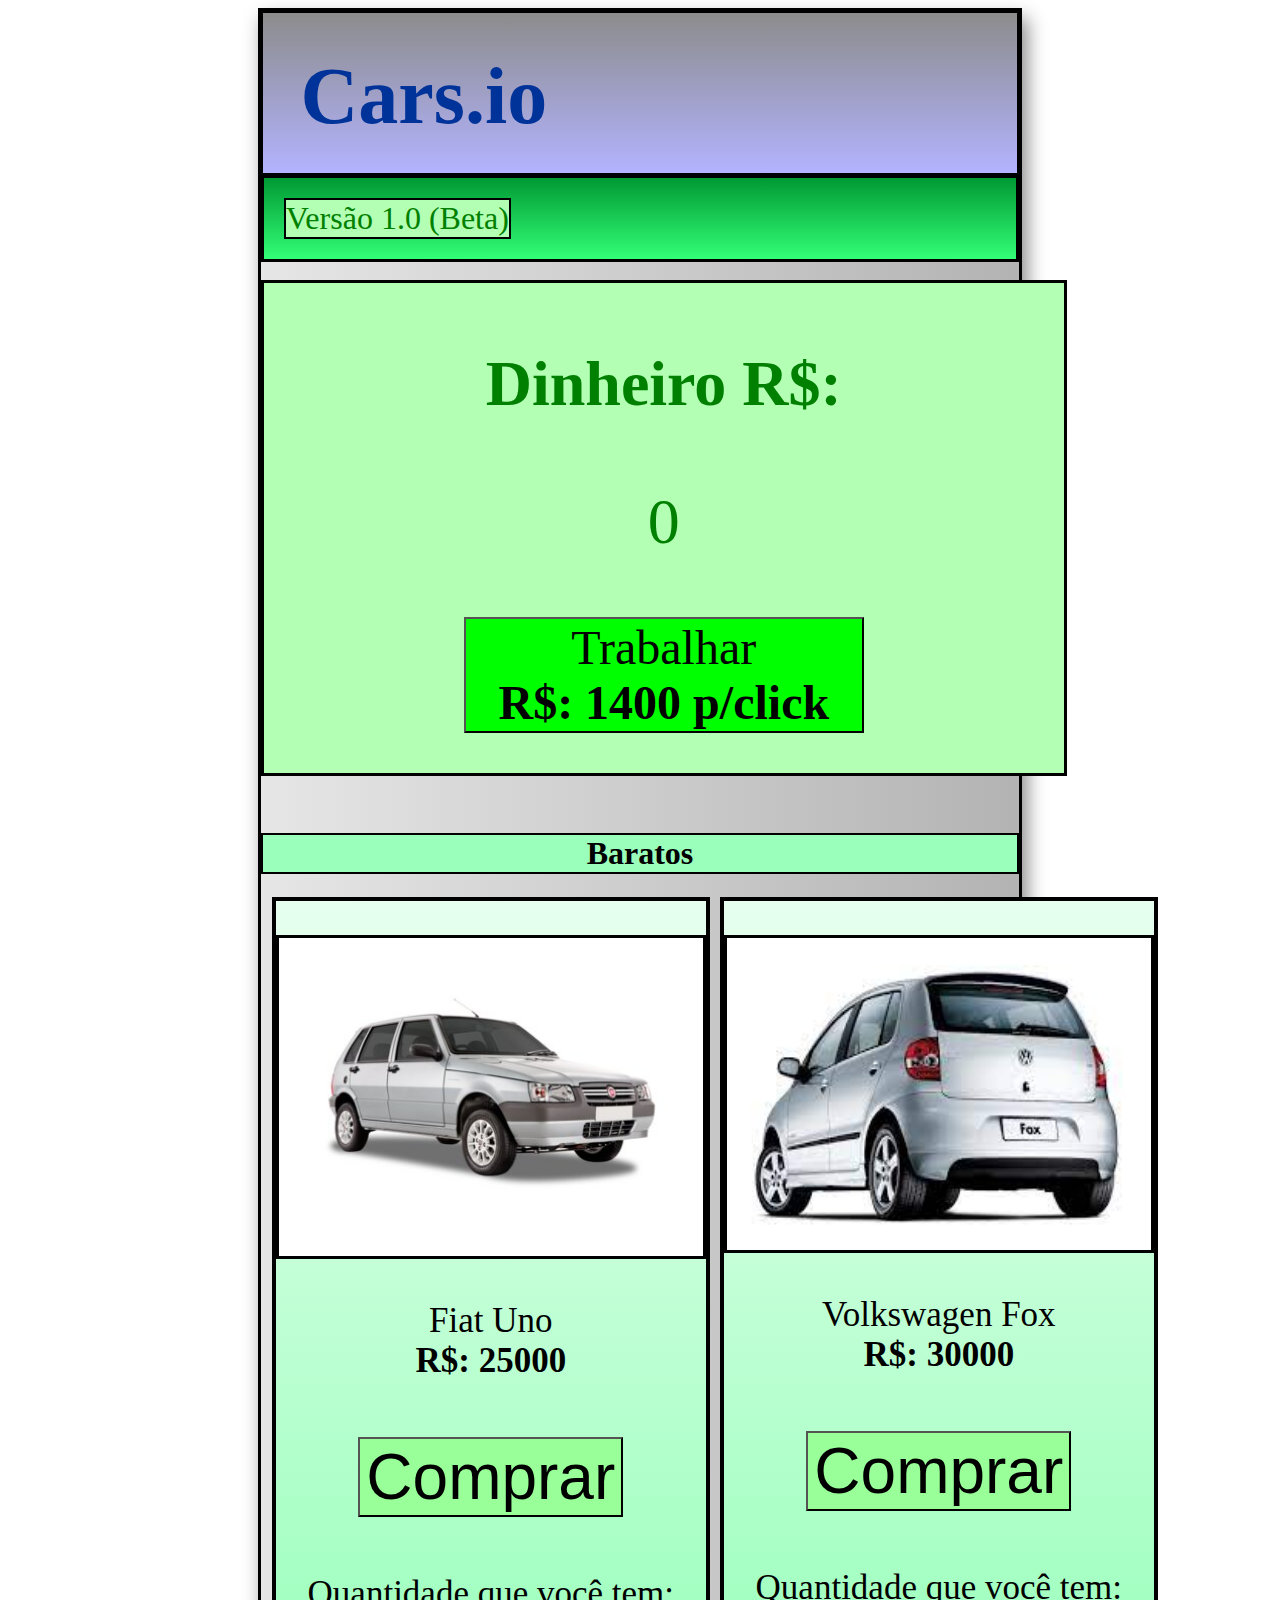
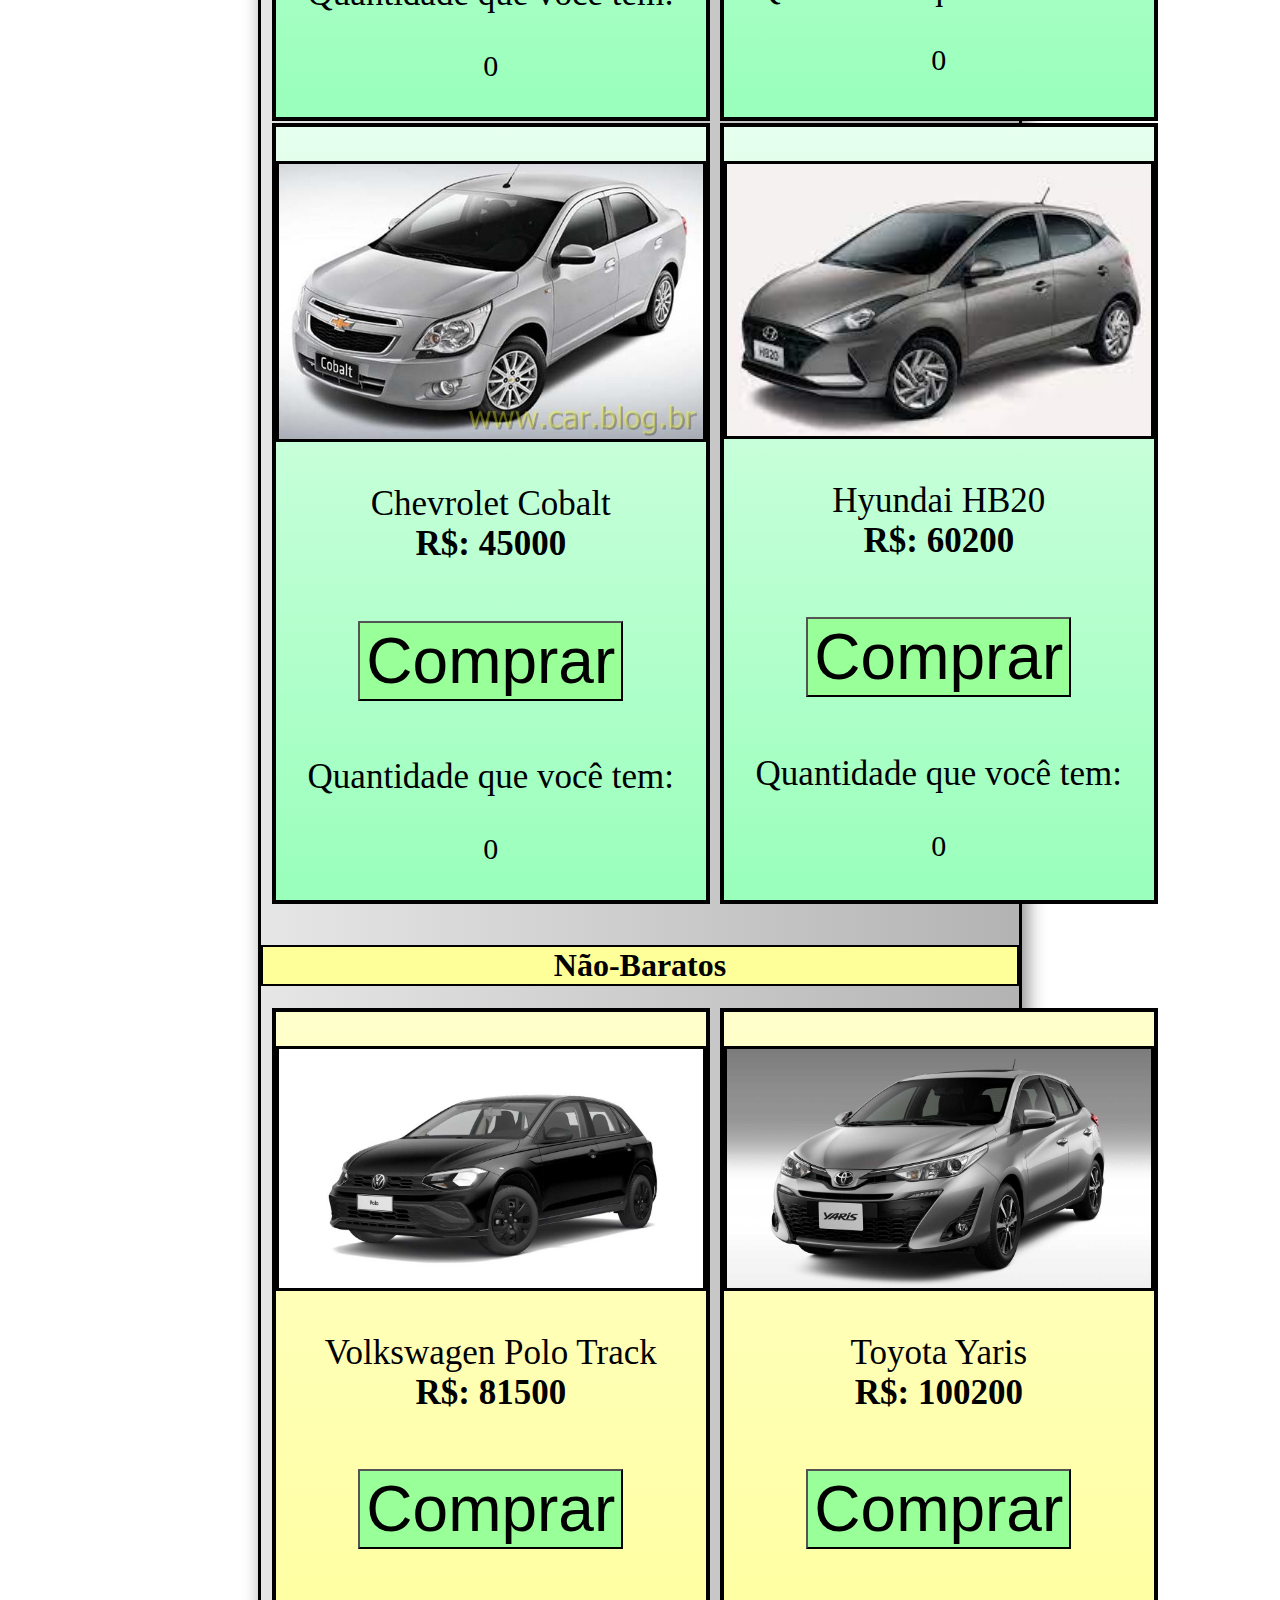
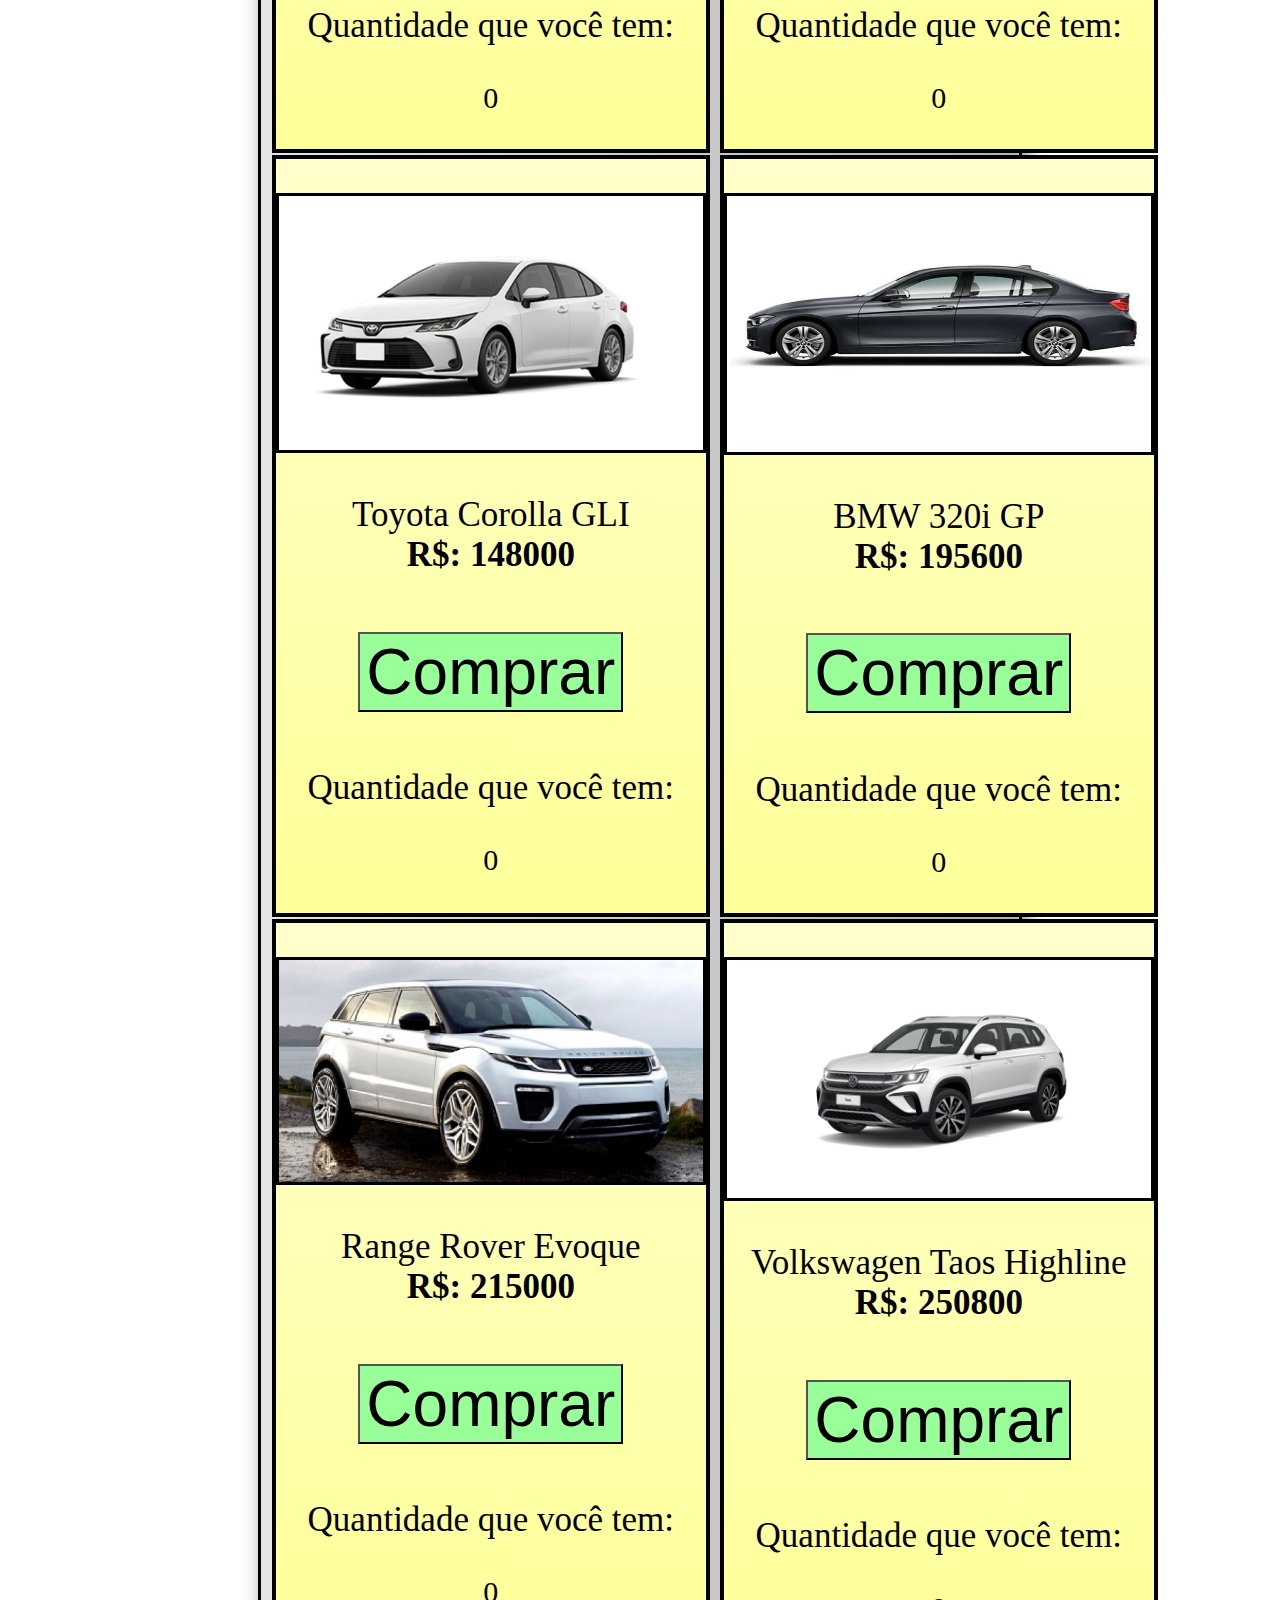
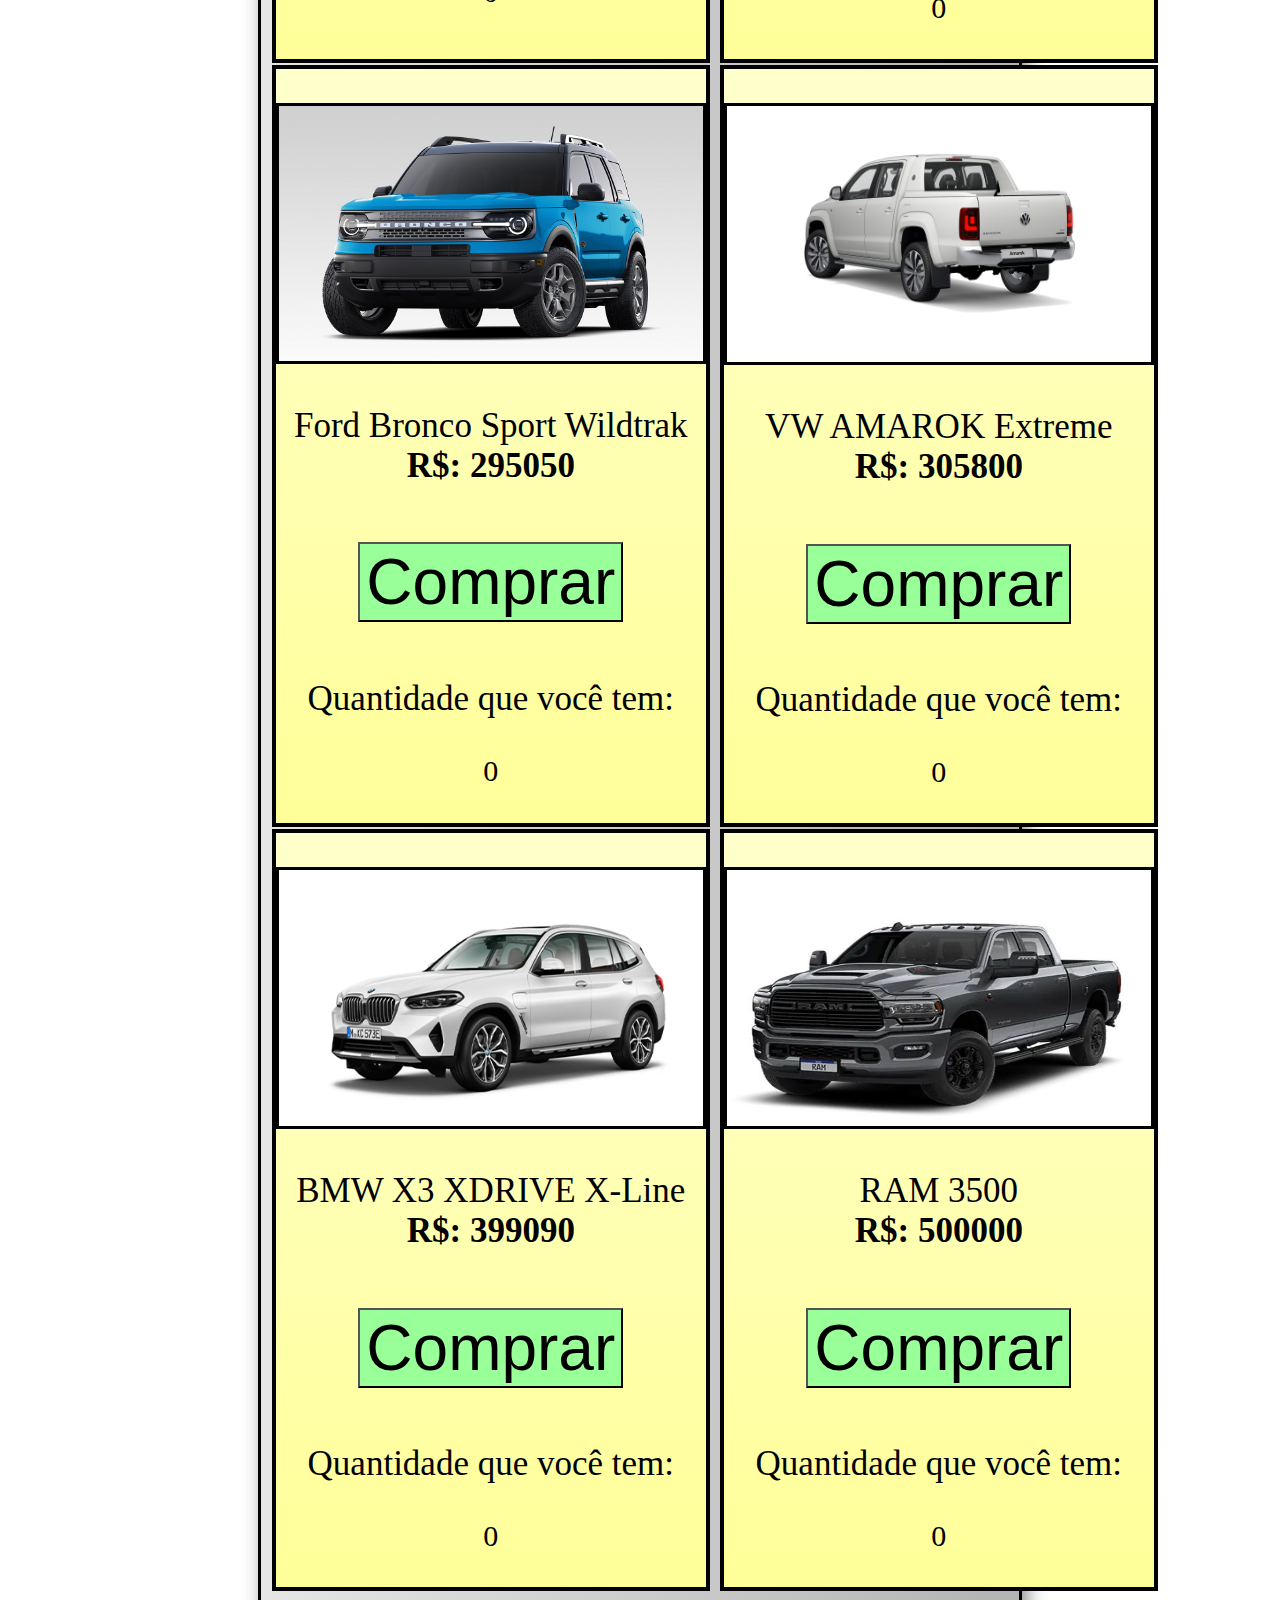
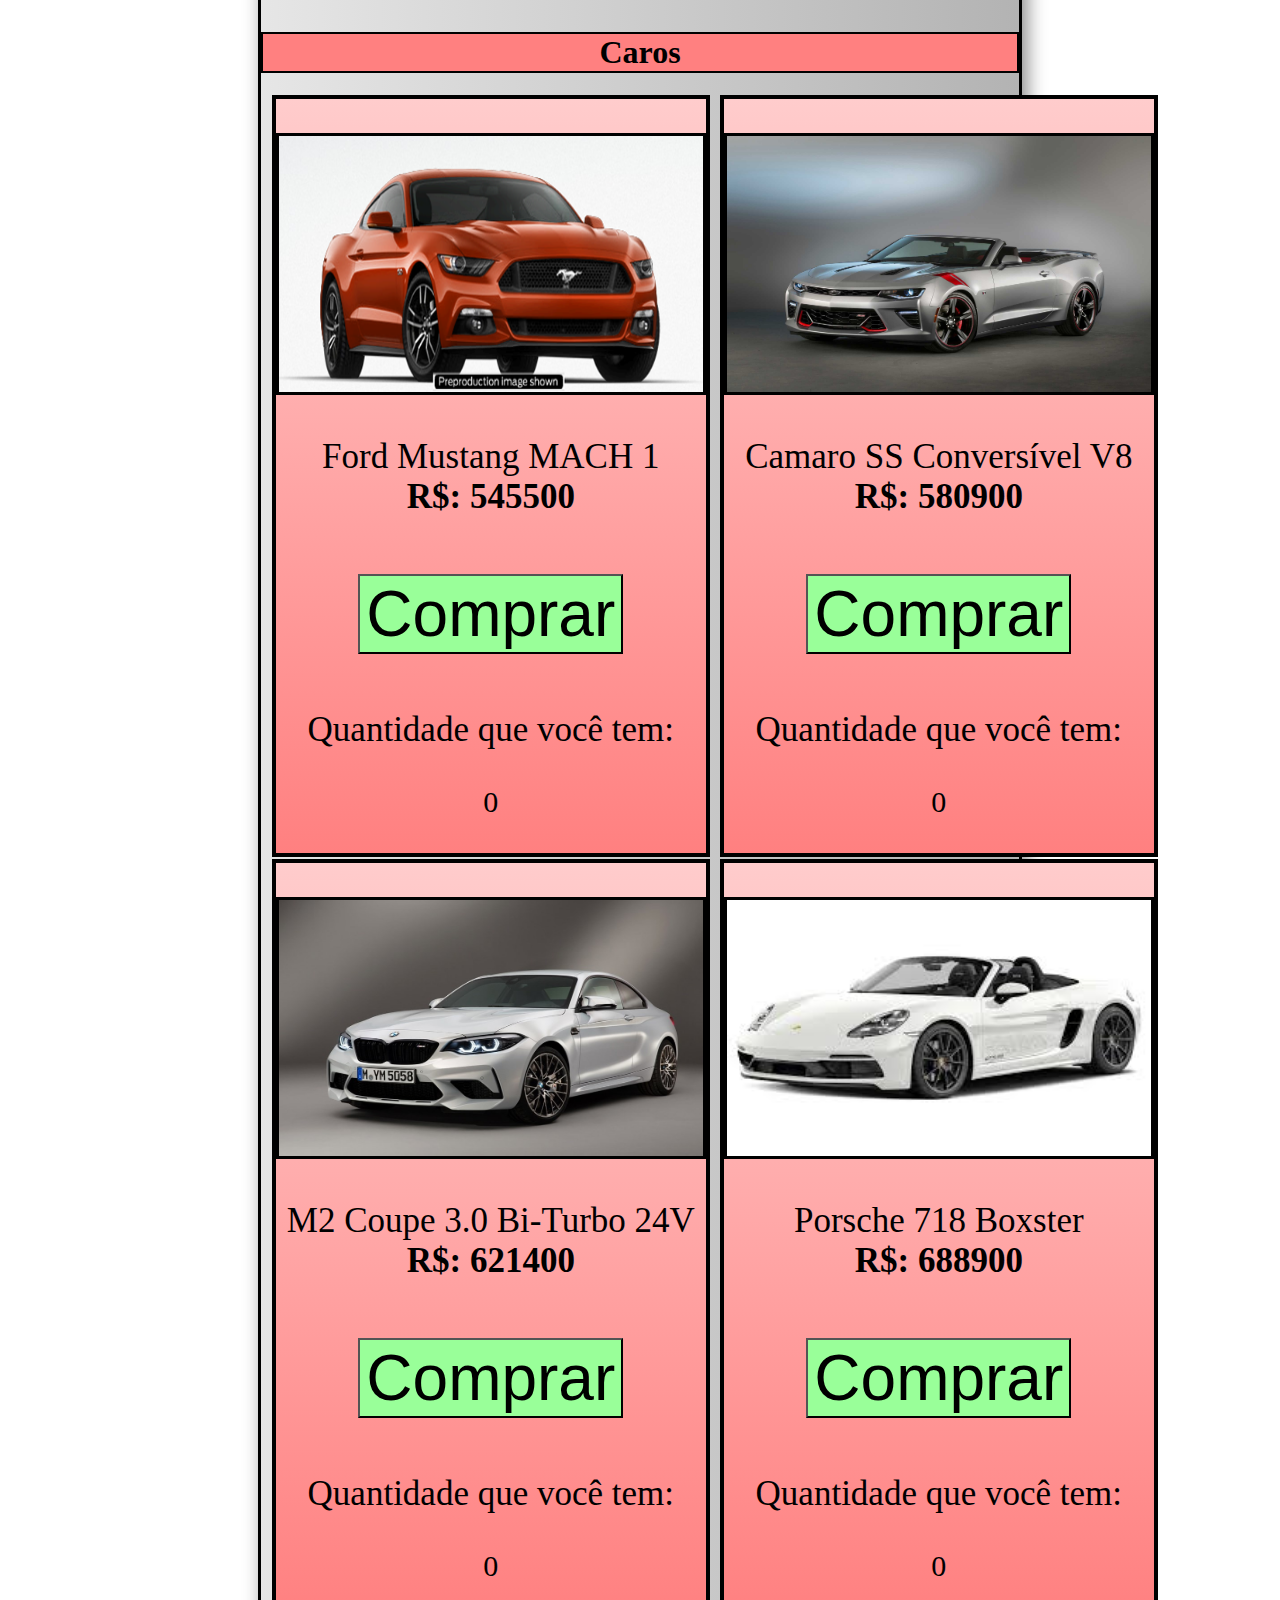
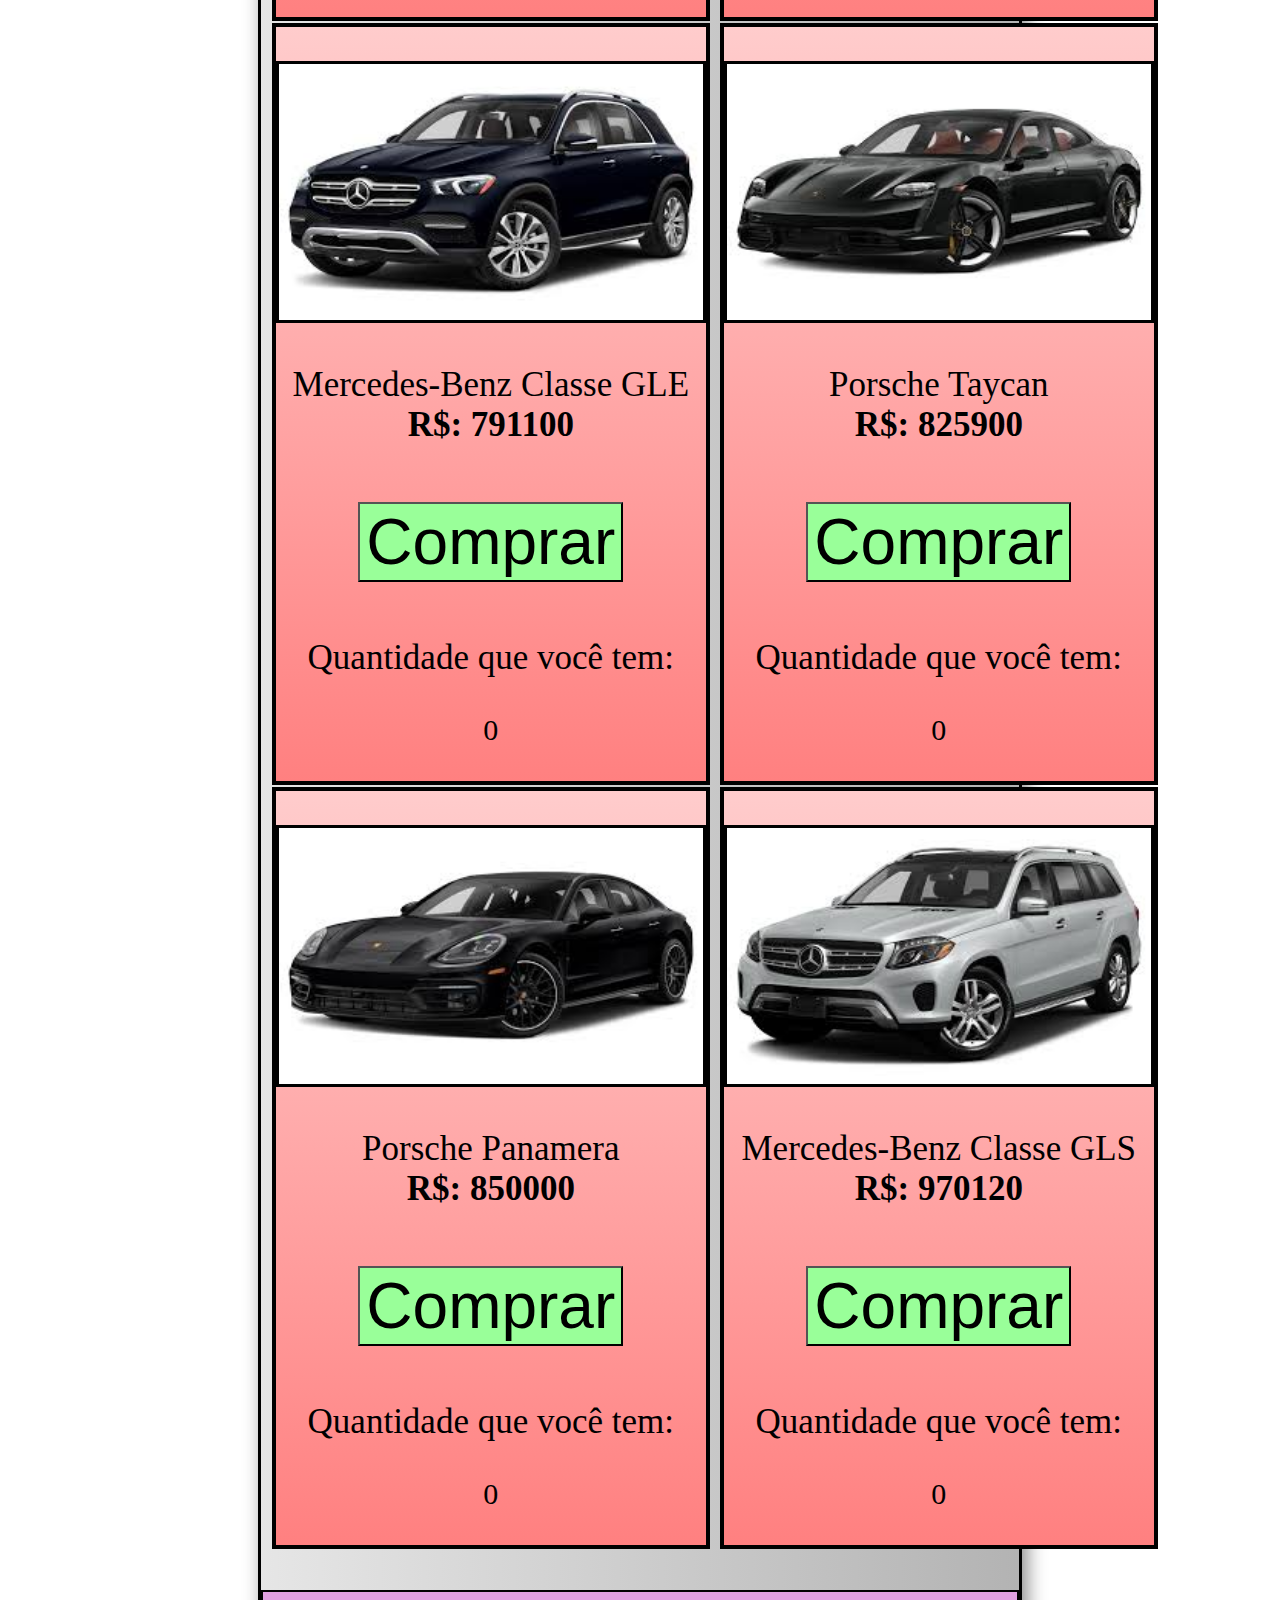
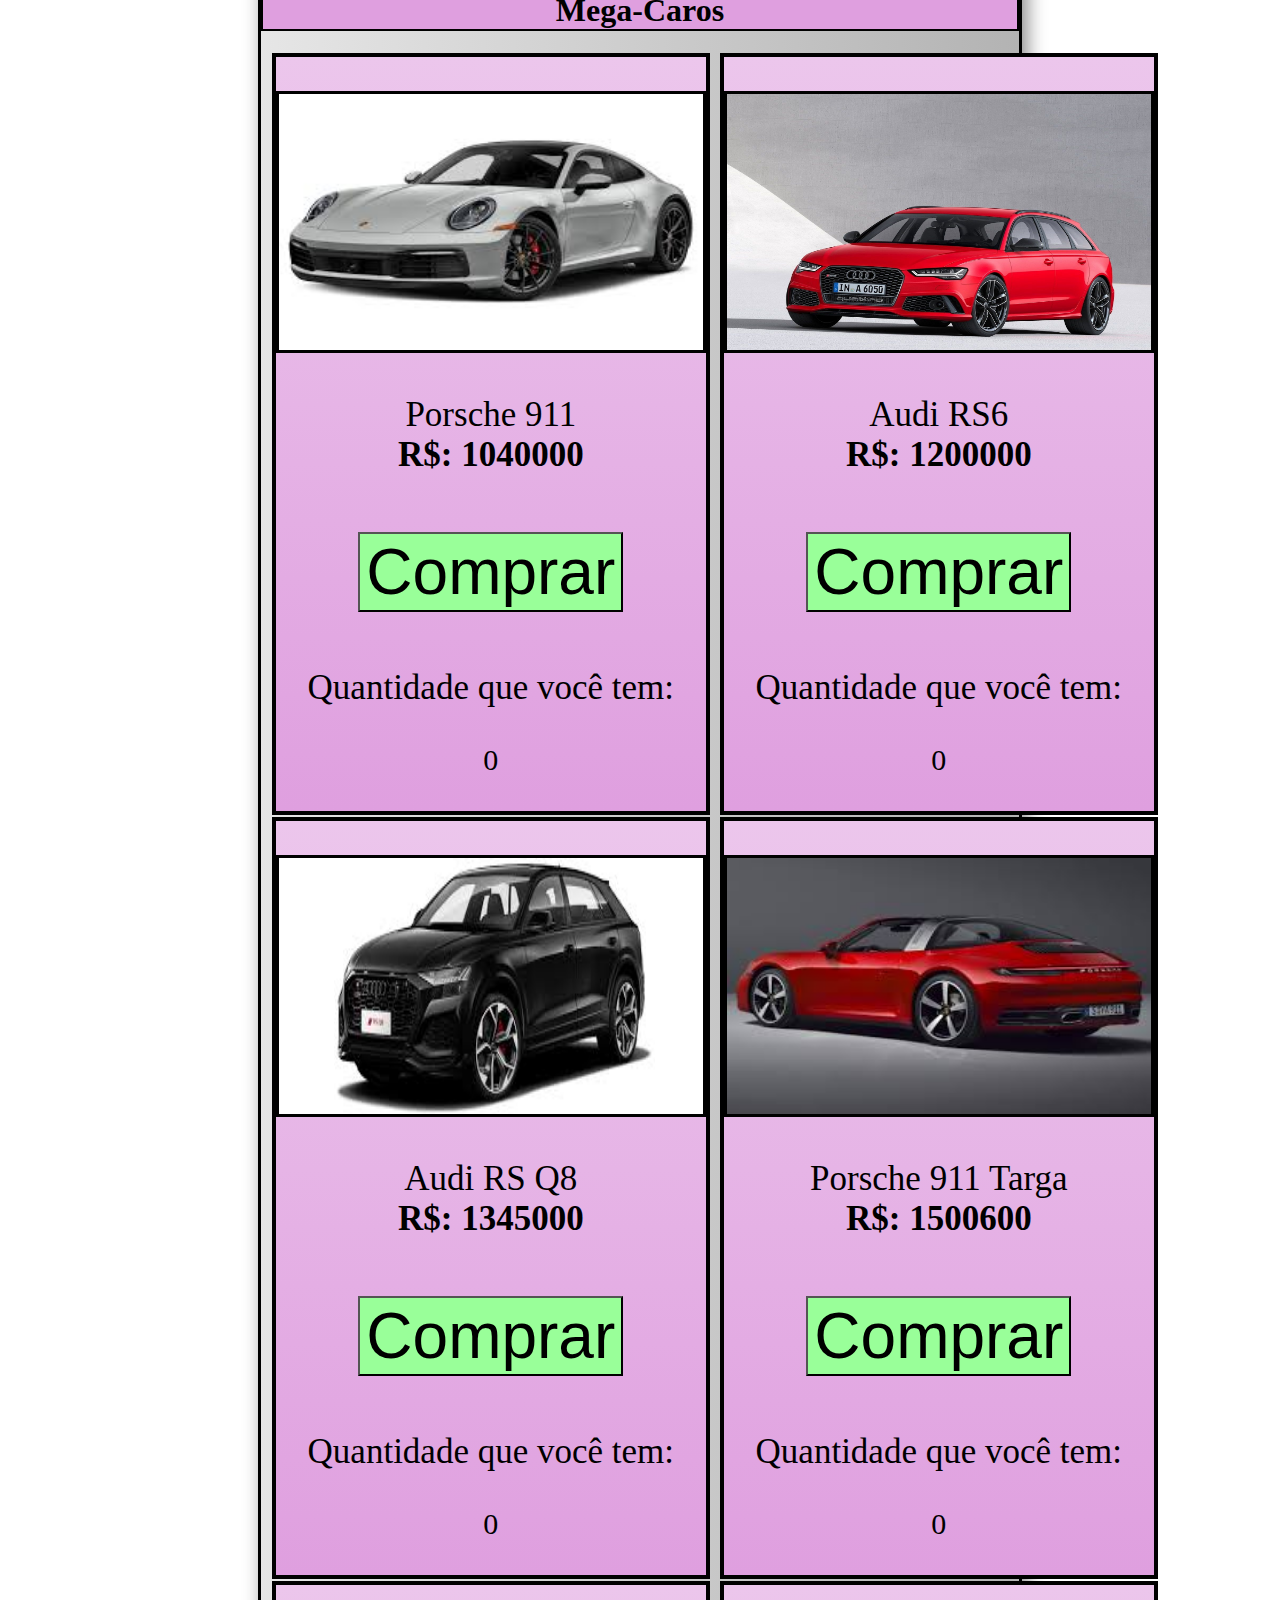
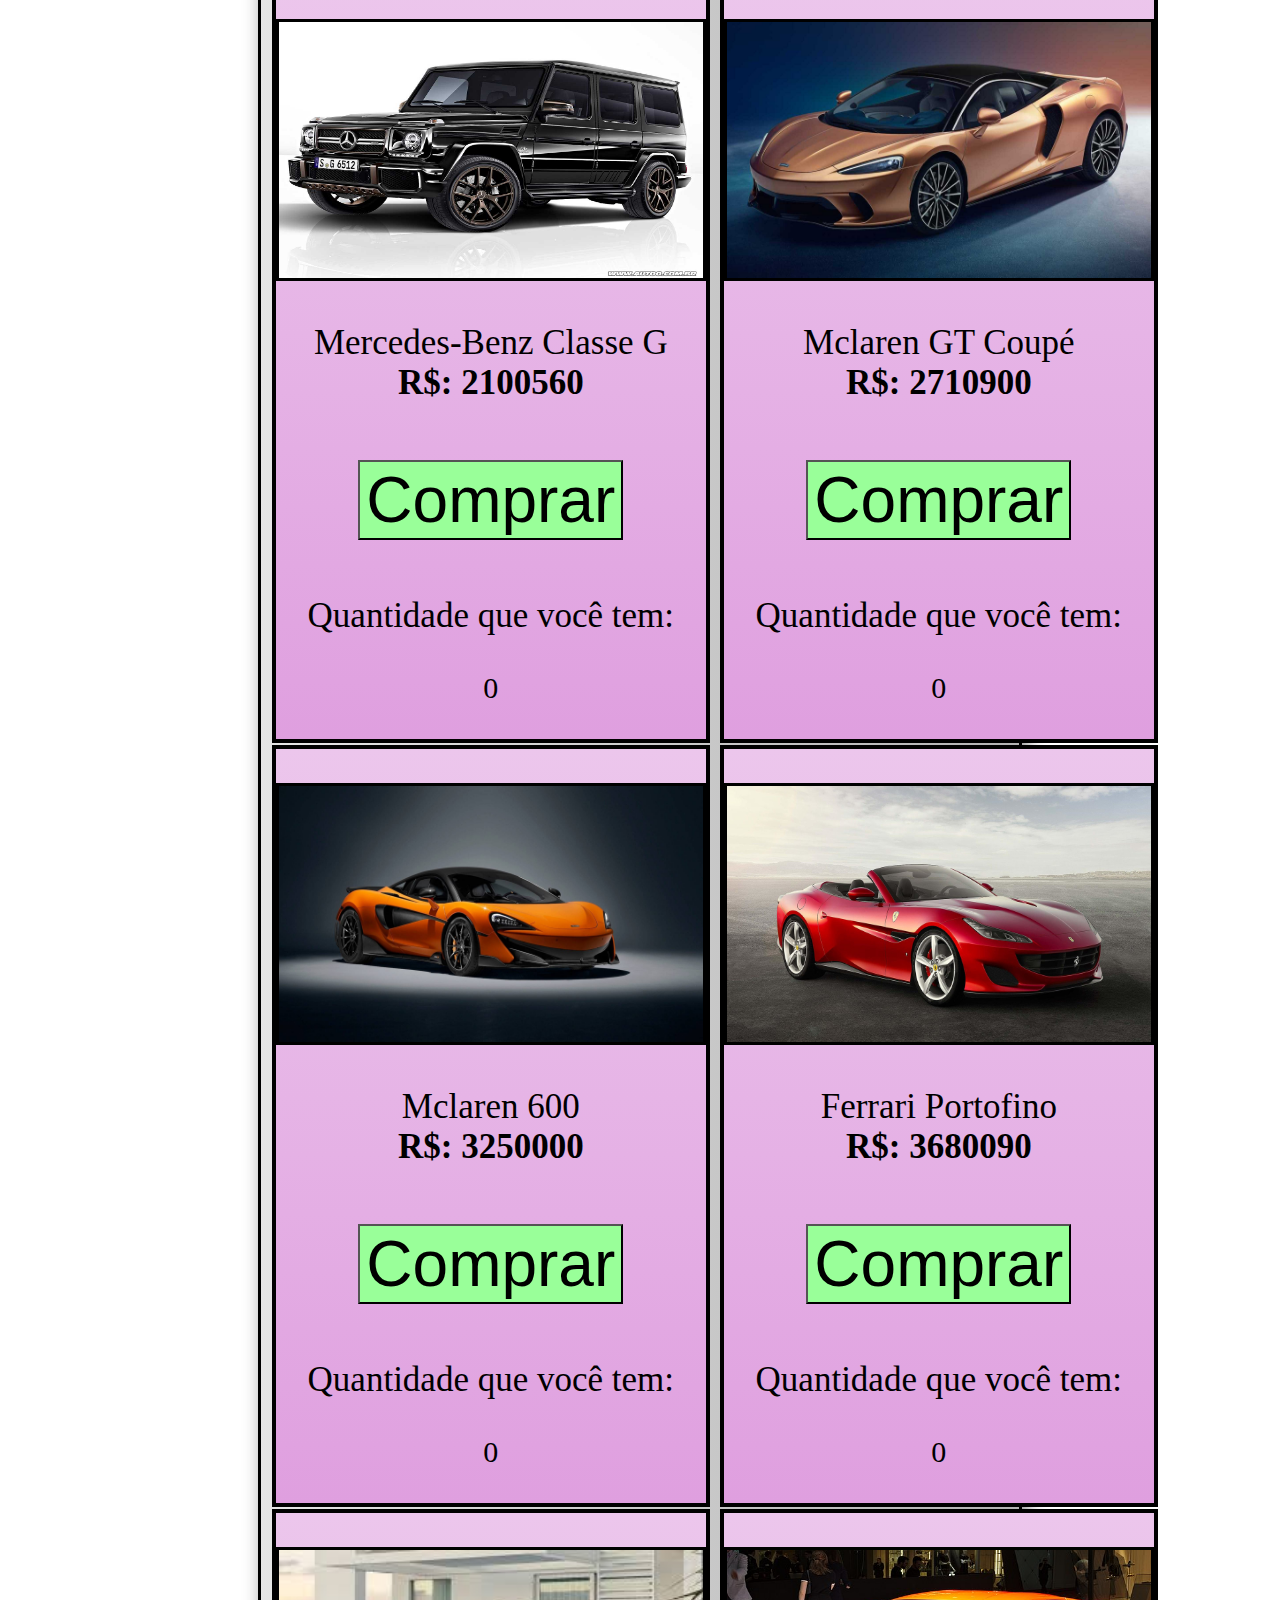
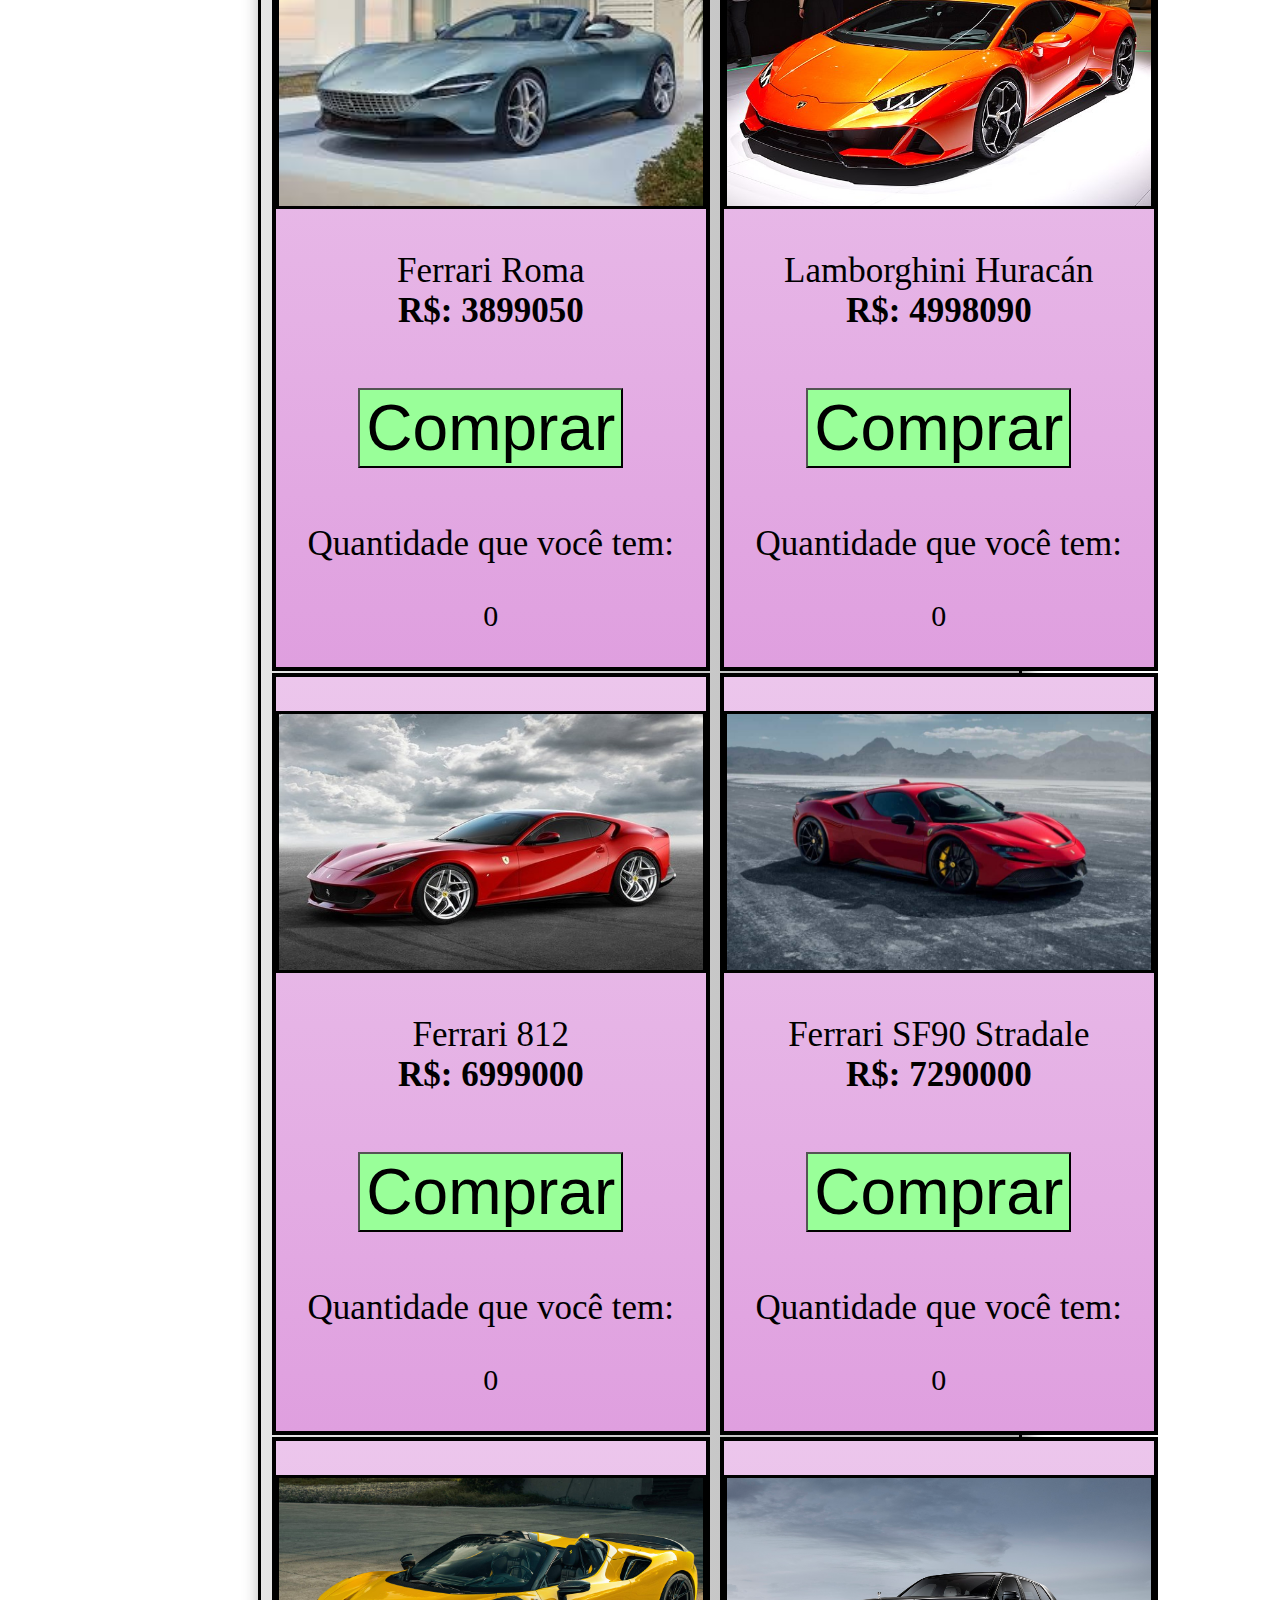
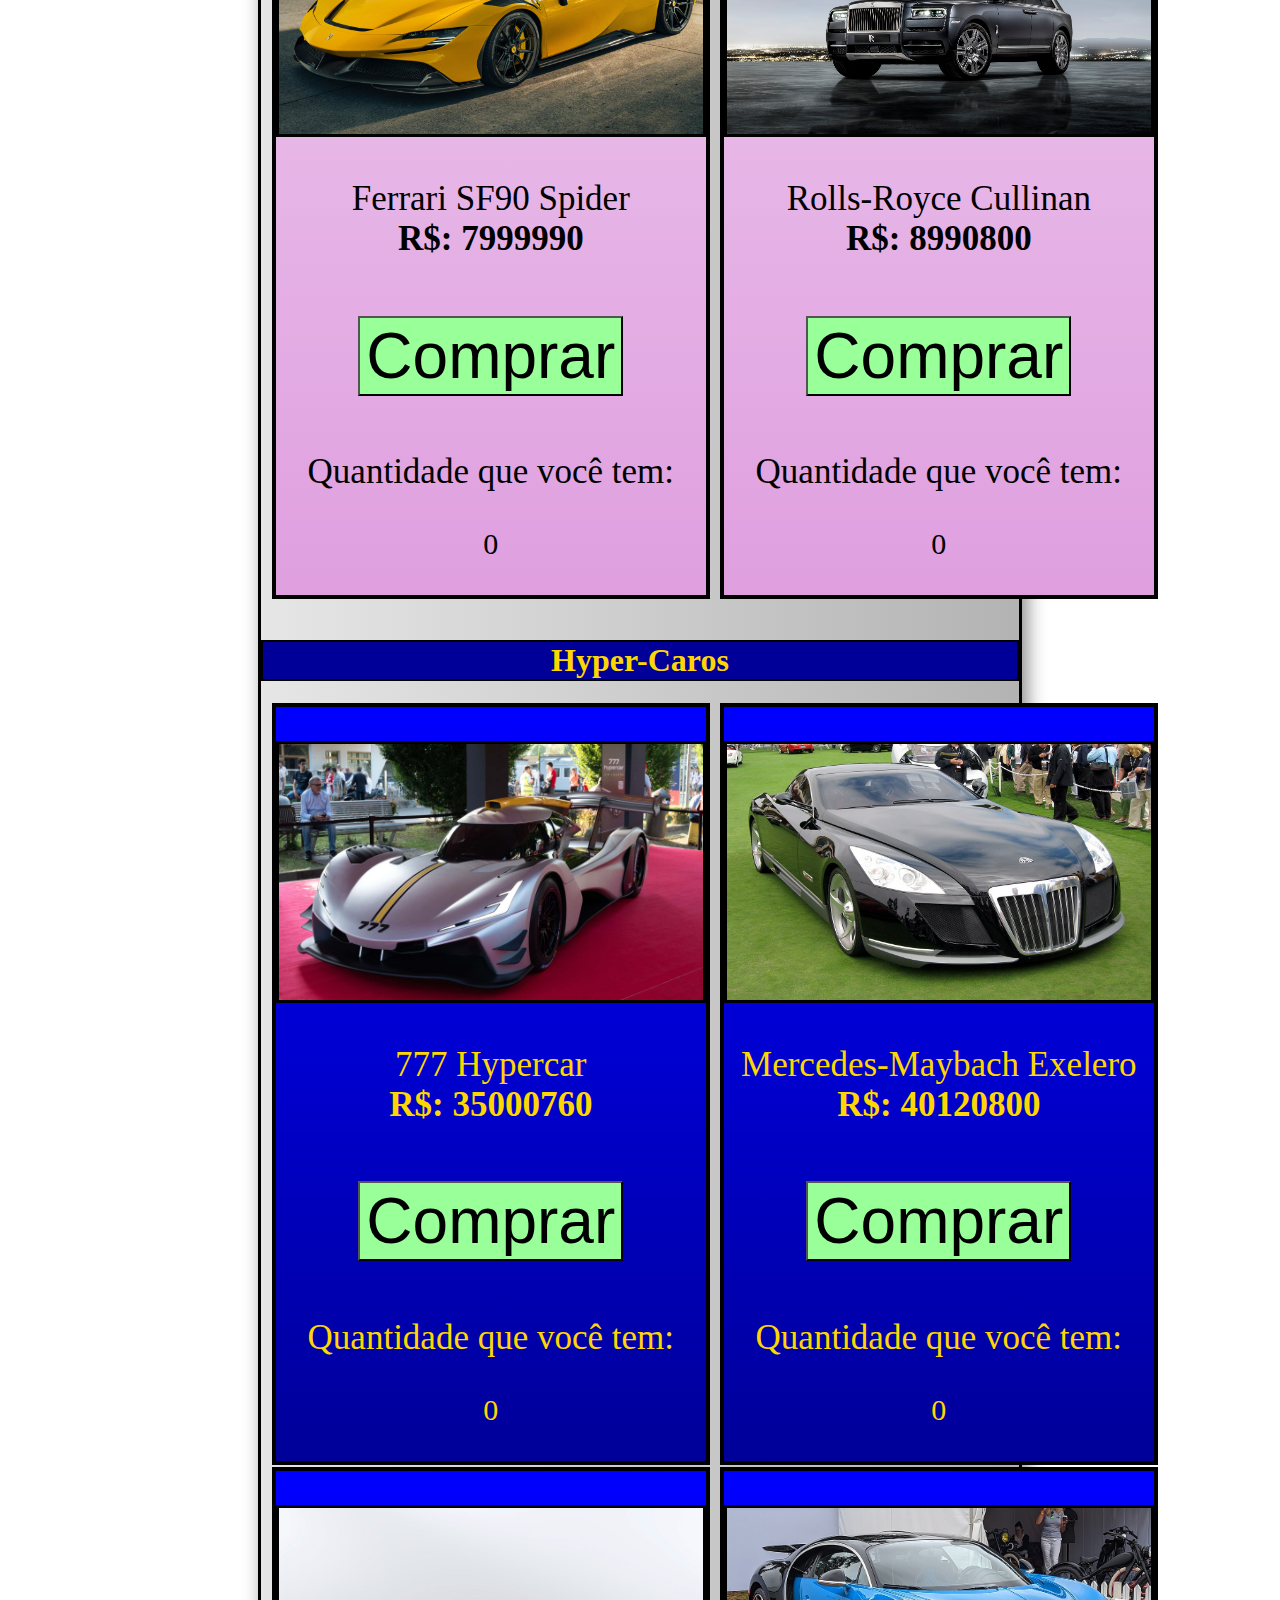
==== cars.io.html @ 4e5cda0f "Add files via upload" ====
<!DOCTYPE html>
<html lang="pt">
    <head>
        <title>Cars.io</title>
        <link rel="stylesheet" href="gamestyle.css">
        <link rel="stylesheet" href="../Font Awesome/css/all.css">
    </head>
    <body>
        <div class="container">
            <div class="conTitulo">
                <h1 class="titulo">Cars.io</h1>
            </div>
            <div class="flex-container">
                <div>
                    <p class="version">Versão 1.0 (Beta)</p>
                </div>
            </div>
            <br>
            <div class="contDinheiro">
            <p class="dinheiro"><b>Dinheiro R$:</b></p>
            <label id="countLabel">0</label><br>
            <button id="increaseBtn">Trabalhar<br><b>R$: 1400 p/click</b></button>
            </div>
            <br>
            <br>
            <h1 class="classe"><b>Baratos</b></h1>
            <div class="grid-container">
                <br>
                <div>
                    <br>
                    <img style="width: 26.5pc; border: solid 3px #000" src="fiatuno_mille.jpg">
                    <p class="nomecarro">Fiat Uno<br><b>R$: 25000</b></p>
                    <button onclick="decreaseBtn1(); quantBtn1(); audio.play()" class="decreaseBtn1">Comprar</button>
                    <script type="text/javascript">
                        const audio = new Audio();
                        audio.src = "./ka-ching.mp3"
                    </script>
                    <p class="nomecarro">Quantidade que você tem:</p>
                    <label id="quantLabel1">0</label><br>
                    <br>
                </div>
                <div>
                    <br>
                    <img style="width: 26.5pc; border: solid 3px #000; height: 19.5pc" src="volkswagen_fox_8.jpg">
                    <p class="nomecarro">Volkswagen Fox<br><b>R$: 30000</b></p>
                    <button onclick="decreaseBtn2(); quantBtn2(); audio.play()" class="decreaseBtn2">Comprar</button>
                    <p class="nomecarro">Quantidade que você tem:</p>
                    <label id="quantLabel2">0</label><br>
                    <br>
                </div>
              </div>
              <div class="grid-container">
                <br>
                <div>
                    <br>
                    <img style="width: 26.5pc; border: solid 3px #000" src="cobalt.jpg">
                    <p class="nomecarro">Chevrolet Cobalt<br><b>R$: 45000</b></p>
                    <button onclick="decreaseBtn3(); quantBtn3(); audio.play()" class="decreaseBtn3">Comprar</button>
                    <p class="nomecarro">Quantidade que você tem:</p>
                    <label id="quantLabel3">0</label><br>
                    <br>
                </div>
                <div>
                    <br>
                    <img style="width: 26.5pc; border: solid 3px #000; height: 17pc" src="HB20.jpg">
                    <p class="nomecarro">Hyundai HB20<br><b>R$: 60200</b></p>
                    <button onclick="decreaseBtn4(); quantBtn4(); audio.play()" class="decreaseBtn4">Comprar</button>
                    <p class="nomecarro">Quantidade que você tem:</p>
                    <label id="quantLabel4">0</label><br>
                    <br>
                </div>
              </div>
              <br>
              <h1 class="classe2"><b>Não-Baratos</b></h1>
              <div class="grid-container2">
                <br>
                <div>
                    <br>
                    <img style="width: 26.5pc; border: solid 3px #000" src="polo.jpg">
                    <p class="nomecarro">Volkswagen Polo Track<br><b>R$: 81500</b></p>
                    <button onclick="decreaseBtn5(); quantBtn5(); audio.play()" class="decreaseBtn5">Comprar</button>
                    <p class="nomecarro">Quantidade que você tem:</p>
                    <label id="quantLabel5">0</label><br>
                    <br>
                </div>
                <div>
                    <br>
                    <img style="width: 26.5pc; border: solid 3px #000" src="yaris.jpg">
                    <p class="nomecarro">Toyota Yaris<br><b>R$: 100200</b></p>
                    <button onclick="decreaseBtn6(); quantBtn6(); audio.play()" class="decreaseBtn6">Comprar</button>
                    <p class="nomecarro">Quantidade que você tem:</p>
                    <label id="quantLabel6">0</label><br>
                    <br>
                </div>
              </div>
              <div class="grid-container2">
                <br>
                <div>
                    <br>
                    <img style="width: 26.5pc; border: solid 3px #000" src="corolla.jpg">
                    <p class="nomecarro">Toyota Corolla GLI<br><b>R$: 148000</b></p>
                    <button onclick="decreaseBtn7(); quantBtn7(); audio.play()" class="decreaseBtn7">Comprar</button>
                    <p class="nomecarro">Quantidade que você tem:</p>
                    <label id="quantLabel7">0</label><br>
                    <br>
                </div>
                <div>
                    <br>
                    <img style="width: 26.5pc; border: solid 3px #000; height: 16pc" src="bmw gp.jpg">
                    <p class="nomecarro">BMW 320i GP<br><b>R$: 195600</b></p>
                    <button onclick="decreaseBtn8(); quantBtn8(); audio.play()" class="decreaseBtn8">Comprar</button>
                    <p class="nomecarro">Quantidade que você tem:</p>
                    <label id="quantLabel8">0</label><br>
                    <br>
                </div>
              </div>
              <div class="grid-container2">
                <br>
                <div>
                    <br>
                    <img style="width: 26.5pc; border: solid 3px #000" src="evoque.jpg">
                    <p class="nomecarro">Range Rover Evoque<br><b>R$: 215000</b></p>
                    <button onclick="decreaseBtn9(); quantBtn9(); audio.play()" class="decreaseBtn9">Comprar</button>
                    <p class="nomecarro">Quantidade que você tem:</p>
                    <label id="quantLabel9">0</label><br>
                    <br>
                </div>
                <div>
                    <br>
                    <img style="width: 26.5pc; border: solid 3px #000" src="taos.jpg">
                    <p class="nomecarro">Volkswagen Taos Highline<br><b>R$: 250800</b></p>
                    <button onclick="decreaseBtn10(); quantBtn10(); audio.play()" class="decreaseBtn10">Comprar</button>
                    <p class="nomecarro">Quantidade que você tem:</p>
                    <label id="quantLabel10">0</label><br>
                    <br>
                </div>
              </div>
              <div class="grid-container2">
                <br>
                <div>
                    <br>
                    <img style="width: 26.5pc; border: solid 3px #000" src="bronco.jpg">
                    <p class="nomecarro">Ford Bronco Sport Wildtrak<br><b>R$: 295050</b></p>
                    <button onclick="decreaseBtn11(); quantBtn11(); audio.play()" class="decreaseBtn11">Comprar</button>
                    <p class="nomecarro">Quantidade que você tem:</p>
                    <label id="quantLabel11">0</label><br>
                    <br>
                </div>
                <div>
                    <br>
                    <img style="width: 26.5pc; border: solid 3px #000; height: 16pc" src="amarok.jpg">
                    <p class="nomecarro">VW AMAROK Extreme<br><b>R$: 305800</b></p>
                    <button onclick="decreaseBtn12(); quantBtn12(); audio.play()" class="decreaseBtn12">Comprar</button>
                    <p class="nomecarro">Quantidade que você tem:</p>
                    <label id="quantLabel12">0</label><br>
                    <br>
                </div>
              </div>
              <div class="grid-container2">
                <br>
                <div>
                    <br>
                    <img style="width: 26.5pc; border: solid 3px #000; height: 16pc" src="bmw x3.png">
                    <p class="nomecarro">BMW X3 XDRIVE X-Line<br><b>R$: 399090</b></p>
                    <button onclick="decreaseBtn13(); quantBtn13(); audio.play()" class="decreaseBtn13">Comprar</button>
                    <p class="nomecarro">Quantidade que você tem:</p>
                    <label id="quantLabel13">0</label><br>
                    <br>
                </div>
                <div>
                    <br>
                    <img style="width: 26.5pc; border: solid 3px #000; height: 16pc" src="ram.jpg">
                    <p class="nomecarro">RAM 3500<br><b>R$: 500000</b></p>
                    <button onclick="decreaseBtn14(); quantBtn14(); audio.play()" class="decreaseBtn14">Comprar</button>
                    <p class="nomecarro">Quantidade que você tem:</p>
                    <label id="quantLabel14">0</label><br>
                    <br>
                </div>
              </div>
              <br>
              <h1 class="classe3"><b>Caros</b></h1>
              <div class="grid-container3">
                <br>
                <div>
                    <br>
                    <img style="width: 26.5pc; border: solid 3px #000; height: 16pc" src="mustang.png">
                    <p class="nomecarro">Ford Mustang MACH 1<br><b>R$: 545500</b></p>
                    <button onclick="decreaseBtn15(); quantBtn15(); audio.play()" class="decreaseBtn15">Comprar</button>
                    <p class="nomecarro">Quantidade que você tem:</p>
                    <label id="quantLabel15">0</label><br>
                    <br>
                </div>
                <div>
                    <br>
                    <img style="width: 26.5pc; border: solid 3px #000; height: 16pc" src="camaro conversivel.jpg">
                    <p class="nomecarro">Camaro SS Conversível V8<br><b>R$: 580900</b></p>
                    <button onclick="decreaseBtn16(); quantBtn16(); audio.play()" class="decreaseBtn16">Comprar</button>
                    <p class="nomecarro">Quantidade que você tem:</p>
                    <label id="quantLabel16">0</label><br>
                    <br>
                </div>
              </div>
              <div class="grid-container3">
                <br>
                <div>
                    <br>
                    <img style="width: 26.5pc; border: solid 3px #000; height: 16pc" src="bmw m2.jpg">
                    <p class="nomecarro">M2 Coupe 3.0 Bi-Turbo 24V<br><b>R$: 621400</b></p>
                    <button onclick="decreaseBtn17(); quantBtn17(); audio.play()" class="decreaseBtn17">Comprar</button>
                    <p class="nomecarro">Quantidade que você tem:</p>
                    <label id="quantLabel17">0</label><br>
                    <br>
                </div>
                <div>
                    <br>
                    <img style="width: 26.5pc; border: solid 3px #000; height: 16pc" src="porsche 718.jpg">
                    <p class="nomecarro">Porsche 718 Boxster<br><b>R$: 688900</b></p>
                    <button onclick="decreaseBtn18(); quantBtn18(); audio.play()" class="decreaseBtn18">Comprar</button>
                    <p class="nomecarro">Quantidade que você tem:</p>
                    <label id="quantLabel18">0</label><br>
                    <br>
                </div>
              </div>
              <div class="grid-container3">
                <br>
                <div>
                    <br>
                    <img style="width: 26.5pc; border: solid 3px #000; height: 16pc" src="mercedes gle.jpg">
                    <p class="nomecarro">Mercedes-Benz Classe GLE<br><b>R$: 791100</b></p>
                    <button onclick="decreaseBtn19(); quantBtn19(); audio.play()" class="decreaseBtn19">Comprar</button>
                    <p class="nomecarro">Quantidade que você tem:</p>
                    <label id="quantLabel19">0</label><br>
                    <br>
                </div>
                <div>
                    <br>
                    <img style="width: 26.5pc; border: solid 3px #000; height: 16pc" src="porsche taycan.jpg">
                    <p class="nomecarro">Porsche Taycan<br><b>R$: 825900</b></p>
                    <button onclick="decreaseBtn20(); quantBtn20(); audio.play()" class="decreaseBtn20">Comprar</button>
                    <p class="nomecarro">Quantidade que você tem:</p>
                    <label id="quantLabel20">0</label><br>
                    <br>
                </div>
              </div>
              <div class="grid-container3">
                <br>
                <div>
                    <br>
                    <img style="width: 26.5pc; border: solid 3px #000; height: 16pc" src="porsche panamera.jpg">
                    <p class="nomecarro">Porsche Panamera<br><b>R$: 850000</b></p>
                    <button onclick="decreaseBtn21(); quantBtn21(); audio.play()" class="decreaseBtn21">Comprar</button>
                    <p class="nomecarro">Quantidade que você tem:</p>
                    <label id="quantLabel21">0</label><br>
                    <br>
                </div>
                <div>
                    <br>
                    <img style="width: 26.5pc; border: solid 3px #000; height: 16pc" src="mercedes gls.jpg">
                    <p class="nomecarro">Mercedes-Benz Classe GLS<br><b>R$: 970120</b></p>
                    <button onclick="decreaseBtn22(); quantBtn22(); audio.play()" class="decreaseBtn22">Comprar</button>
                    <p class="nomecarro">Quantidade que você tem:</p>
                    <label id="quantLabel22">0</label><br>
                    <br>
                </div>
              </div>
              <br>
              <h1 class="classe4"><b>Mega-Caros</b></h1>
              <div class="grid-container4">
                <br>
                <div>
                    <br>
                    <img style="width: 26.5pc; border: solid 3px #000; height: 16pc" src="porsche 911.jpg">
                    <p class="nomecarro">Porsche 911<br><b>R$: 1040000</b></p>
                    <button onclick="decreaseBtn23(); quantBtn23(); audio.play()" class="decreaseBtn23">Comprar</button>
                    <p class="nomecarro">Quantidade que você tem:</p>
                    <label id="quantLabel23">0</label><br>
                    <br>
                </div>
                <div>
                    <br>
                    <img style="width: 26.5pc; border: solid 3px #000; height: 16pc" src="audi rs6.jpg">
                    <p class="nomecarro">Audi RS6<br><b>R$: 1200000</b></p>
                    <button onclick="decreaseBtn24(); quantBtn24(); audio.play()" class="decreaseBtn24">Comprar</button>
                    <p class="nomecarro">Quantidade que você tem:</p>
                    <label id="quantLabel24">0</label><br>
                    <br>
                </div>
              </div>
              <div class="grid-container4">
                <br>
                <div>
                    <br>
                    <img style="width: 26.5pc; border: solid 3px #000; height: 16pc" src="audi rs q8.jpg">
                    <p class="nomecarro">Audi RS Q8<br><b>R$: 1345000</b></p>
                    <button onclick="decreaseBtn25(); quantBtn25(); audio.play()" class="decreaseBtn25">Comprar</button>
                    <p class="nomecarro">Quantidade que você tem:</p>
                    <label id="quantLabel25">0</label><br>
                    <br>
                </div>
                <div>
                    <br>
                    <img style="width: 26.5pc; border: solid 3px #000; height: 16pc" src="porsche 911 targa.jpg">
                    <p class="nomecarro">Porsche 911 Targa<br><b>R$: 1500600</b></p>
                    <button onclick="decreaseBtn26(); quantBtn26(); audio.play()" class="decreaseBtn26">Comprar</button>
                    <p class="nomecarro">Quantidade que você tem:</p>
                    <label id="quantLabel26">0</label><br>
                    <br>
                </div>
              </div>
              <div class="grid-container4">
                <br>
                <div>
                    <br>
                    <img style="width: 26.5pc; border: solid 3px #000; height: 16pc" src="mercedes gclass.jpg">
                    <p class="nomecarro">Mercedes-Benz Classe G<br><b>R$: 2100560</b></p>
                    <button onclick="decreaseBtn27(); quantBtn27(); audio.play()" class="decreaseBtn27">Comprar</button>
                    <p class="nomecarro">Quantidade que você tem:</p>
                    <label id="quantLabel27">0</label><br>
                    <br>
                </div>
                <div>
                    <br>
                    <img style="width: 26.5pc; border: solid 3px #000; height: 16pc" src="mclaren gt.jpg">
                    <p class="nomecarro">Mclaren GT Coupé<br><b>R$: 2710900</b></p>
                    <button onclick="decreaseBtn28(); quantBtn28(); audio.play()" class="decreaseBtn28">Comprar</button>
                    <p class="nomecarro">Quantidade que você tem:</p>
                    <label id="quantLabel28">0</label><br>
                    <br>
                </div>
              </div>
              <div class="grid-container4">
                <br>
                <div>
                    <br>
                    <img style="width: 26.5pc; border: solid 3px #000; height: 16pc" src="mclaren 600.jpg">
                    <p class="nomecarro">Mclaren 600<br><b>R$: 3250000</b></p>
                    <button onclick="decreaseBtn29(); quantBtn29(); audio.play()" class="decreaseBtn29">Comprar</button>
                    <p class="nomecarro">Quantidade que você tem:</p>
                    <label id="quantLabel29">0</label><br>
                    <br>
                </div>
                <div>
                    <br>
                    <img style="width: 26.5pc; border: solid 3px #000; height: 16pc" src="ferrari portofino.jpg">
                    <p class="nomecarro">Ferrari Portofino<br><b>R$: 3680090</b></p>
                    <button onclick="decreaseBtn30(); quantBtn30(); audio.play()" class="decreaseBtn30">Comprar</button>
                    <p class="nomecarro">Quantidade que você tem:</p>
                    <label id="quantLabel30">0</label><br>
                    <br>
                </div>
              </div>
              <div class="grid-container4">
                <br>
                <div>
                    <br>
                    <img style="width: 26.5pc; border: solid 3px #000; height: 16pc" src="ferrari roma.jpg">
                    <p class="nomecarro">Ferrari Roma<br><b>R$: 3899050</b></p>
                    <button onclick="decreaseBtn31(); quantBtn31(); audio.play()" class="decreaseBtn31">Comprar</button>
                    <p class="nomecarro">Quantidade que você tem:</p>
                    <label id="quantLabel31">0</label><br>
                    <br>
                </div>
                <div>
                    <br>
                    <img style="width: 26.5pc; border: solid 3px #000; height: 16pc" src="lamborghini huracan.jpg">
                    <p class="nomecarro">Lamborghini Huracán<br><b>R$: 4998090</b></p>
                    <button onclick="decreaseBtn32(); quantBtn32(); audio.play()" class="decreaseBtn32">Comprar</button>
                    <p class="nomecarro">Quantidade que você tem:</p>
                    <label id="quantLabel32">0</label><br>
                    <br>
                </div>
              </div>
              <div class="grid-container4">
                <br>
                <div>
                    <br>
                    <img style="width: 26.5pc; border: solid 3px #000; height: 16pc" src="ferrari 812.jpg">
                    <p class="nomecarro">Ferrari 812<br><b>R$: 6999000</b></p>
                    <button onclick="decreaseBtn33(); quantBtn33(); audio.play()" class="decreaseBtn33">Comprar</button>
                    <p class="nomecarro">Quantidade que você tem:</p>
                    <label id="quantLabel33">0</label><br>
                    <br>
                </div>
                <div>
                    <br>
                    <img style="width: 26.5pc; border: solid 3px #000; height: 16pc" src="ferrari stradale.jpg">
                    <p class="nomecarro">Ferrari SF90 Stradale<br><b>R$: 7290000</b></p>
                    <button onclick="decreaseBtn34(); quantBtn34(); audio.play()" class="decreaseBtn34">Comprar</button>
                    <p class="nomecarro">Quantidade que você tem:</p>
                    <label id="quantLabel34">0</label><br>
                    <br>
                </div>
              </div>
              <div class="grid-container4">
                <br>
                <div>
                    <br>
                    <img style="width: 26.5pc; border: solid 3px #000; height: 16pc" src="ferrari sf90.jpg">
                    <p class="nomecarro">Ferrari SF90 Spider<br><b>R$: 7999990</b></p>
                    <button onclick="decreaseBtn35(); quantBtn35(); audio.play()" class="decreaseBtn35">Comprar</button>
                    <p class="nomecarro">Quantidade que você tem:</p>
                    <label id="quantLabel35">0</label><br>
                    <br>
                </div>
                <div>
                    <br>
                    <img style="width: 26.5pc; border: solid 3px #000; height: 16pc" src="cullinam.jpg">
                    <p class="nomecarro">Rolls-Royce Cullinan<br><b>R$: 8990800</b></p>
                    <button onclick="decreaseBtn36(); quantBtn36(); audio.play()" class="decreaseBtn36">Comprar</button>
                    <p class="nomecarro">Quantidade que você tem:</p>
                    <label id="quantLabel36">0</label><br>
                    <br>
                </div>
              </div>
              <br>
              <h1 class="classe5"><b>Hyper-Caros</b></h1>
              <div class="grid-container5">
                <br>
                <div>
                    <br>
                    <img style="width: 26.5pc; border: solid 3px #000; height: 16pc" src="777 hypercar.jpg">
                    <p class="nomecarro2">777 Hypercar<br><b>R$: 35000760</b></p>
                    <button onclick="decreaseBtn37(); quantBtn37(); audio.play()" class="decreaseBtn37">Comprar</button>
                    <p class="nomecarro2">Quantidade que você tem:</p>
                    <label id="quantLabel37" class="quantDeOuro">0</label><br>
                    <br>
                </div>
                <div>
                    <br>
                    <img style="width: 26.5pc; border: solid 3px #000; height: 16pc" src="excelero.jpg">
                    <p class="nomecarro2">Mercedes-Maybach Exelero<br><b>R$: 40120800</b></p>
                    <button onclick="decreaseBtn38(); quantBtn38(); audio.play()" class="decreaseBtn38">Comprar</button>
                    <p class="nomecarro2">Quantidade que você tem:</p>
                    <label id="quantLabel38" class="quantDeOuro">0</label><br>
                    <br>
                </div>
              </div>
              <div class="grid-container5">
                <br>
                <div>
                    <br>
                    <img style="width: 26.5pc; border: solid 3px #000; height: 16pc" src="bugatti centodieci.jpg">
                    <p class="nomecarro2">Bugatti Centodieci<br><b>R$: 45135900</b></p>
                    <button onclick="decreaseBtn39(); quantBtn39(); audio.play()" class="decreaseBtn39">Comprar</button>
                    <p class="nomecarro2">Quantidade que você tem:</p>
                    <label id="quantLabel39" class="quantDeOuro">0</label><br>
                    <br>
                </div>
                <div>
                    <br>
                    <img style="width: 26.5pc; border: solid 3px #000; height: 16pc" src="bugatti chiron.jpg">
                    <p class="nomecarro2">Bugatti Chiron<br><b>R$: 55065760</b></p>
                    <button onclick="decreaseBtn40(); quantBtn40(); audio.play()" class="decreaseBtn40">Comprar</button>
                    <p class="nomecarro2">Quantidade que você tem:</p>
                    <label id="quantLabel40" class="quantDeOuro">0</label><br>
                    <br>
                </div>
              </div>
              <div class="grid-container5">
                <br>
                <div>
                    <br>
                    <img style="width: 26.5pc; border: solid 3px #000; height: 16pc" src="sweptail.jpg">
                    <p class="nomecarro2">Rolls-Royce Sweptail<br><b>R$: 65190300</b></p>
                    <button onclick="decreaseBtn41(); quantBtn41(); audio.play()" class="decreaseBtn41">Comprar</button>
                    <p class="nomecarro2">Quantidade que você tem:</p>
                    <label id="quantLabel41" class="quantDeOuro">0</label><br>
                    <br>
                </div>
                <div>
                    <br>
                    <img style="width: 26.5pc; border: solid 3px #000; height: 16pc" src="chaos.jpg">
                    <p class="nomecarro2">SP Automotive Chaos<br><b>R$: 72215440</b></p>
                    <button onclick="decreaseBtn42(); quantBtn42(); audio.play()" class="decreaseBtn42">Comprar</button>
                    <p class="nomecarro2">Quantidade que você tem:</p>
                    <label id="quantLabel42" class="quantDeOuro">0</label><br>
                    <br>
                </div>
              </div>
              <div class="grid-container5">
                <br>
                <div>
                    <br>
                    <img style="width: 26.5pc; border: solid 3px #000; height: 16pc" src="pagani.jpg">
                    <p class="nomecarro2">Pagani Zonda HP Barchetta<br><b>R$: 87548320</b></p>
                    <button onclick="decreaseBtn43(); quantBtn43(); audio.play()" class="decreaseBtn43">Comprar</button>
                    <p class="nomecarro2">Quantidade que você tem:</p>
                    <label id="quantLabel43" class="quantDeOuro">0</label><br>
                    <br>
                </div>
                <div>
                    <br>
                    <img style="width: 26.5pc; border: solid 3px #000; height: 16pc" src="bugatti noire.jpg">
                    <p class="nomecarro2">Bugatti La Voiture Noire<br><b>R$: 93232590</b></p>
                    <button onclick="decreaseBtn44(); quantBtn44(); audio.play()" class="decreaseBtn44">Comprar</button>
                    <p class="nomecarro2">Quantidade que você tem:</p>
                    <label id="quantLabel44" class="quantDeOuro">0</label><br>
                    <br>
                </div>
              </div>
              <div class="grid-container5">
                <br>
                <div>
                    <br>
                    <img style="width: 26.5pc; border: solid 3px #000; height: 16pc" src="boat.jpg">
                    <p class="nomecarro2">Rolls-Royce Boat Tail<br><b>R$: 139599600</b></p>
                    <button onclick="decreaseBtn45(); quantBtn45(); audio.play()" class="decreaseBtn45">Comprar</button>
                    <p class="nomecarro2">Quantidade que você tem:</p>
                    <label id="quantLabel45" class="quantDeOuro">0</label><br>
                    <br>
                </div>
                <div>
                    <br>
                    <img style="width: 26.5pc; border: solid 3px #000; height: 16pc" src="droptail.png">
                    <p class="nomecarro2">Rolls-Royce La Rose Noire<br><b>R$: 149571000</b></p>
                    <button onclick="decreaseBtn46(); quantBtn46(); audio.play()" class="decreaseBtn46">Comprar</button>
                    <p class="nomecarro2">Quantidade que você tem:</p>
                    <label id="quantLabel46" class="quantDeOuro">0</label><br>
                    <br>
                </div>
              </div>
              <br>
              <h1 class="classe6"><b>Lendário (HyperMega-Caro)</b></h1>
              <div class="grid-container6">
                <br>
                <br>
                <div>
                    <br>
                    <img style="width: 26.5pc; border: solid 3px #000; height: 16pc" src="fiat uno rebaixado.jpg">
                    <p class="nomecarro"><b>Fiat Uno (Rebaixado com 2 escadas)</b><br><b>R$: 8 quadrilhões</b></p>
                    <button onclick="decreaseBtn47(); quantBtn47(); audio.play()" class="decreaseBtn47">Comprar</button>
                    <p class="nomecarro"><b>Quantidade que você tem:</b></p>
                    <label id="quantLabel47">0</label><br>
                    <br>
                </div>
              </div>
           <script src="index.js"></script>
        </div>
    </body>
</html>
---- gamestyle.css ----
body {

}
.container {
    height: 1250pc;
    border: solid 3px #000;
    margin: auto;
    width: 60%;
    background-image: linear-gradient(to right, #e6e6e6,#b3b3b3);
    box-shadow: 5px 10px 18px #888888;
}

.conTitulo {
    height: 10pc;
    border: solid 2px #000;
    background-image: linear-gradient(#8c8c8c,#b3b3ff);
}
.flex-container {
    display: flex;
    background-image: linear-gradient(#009933, #33ff77);
    border: solid 3px #000;
}
.flex-container > div {
    margin: 10px;
    padding: 10px;
    font-size: 10px;
}
.version {
    font-family: "Times New Roman";
    text-align: center;
    font-size: 2pc;
    color: green;
    background-color: #b3ffb3;
    border: solid 2px #000;
    margin: 0;
}
.titulo {
    margin: 5%;
    font-family: "Times New Roman";
    color: #003399;
    font-size: 5pc;
}
#countLabel {
    display: block;
    text-align: center;
    font-size: 4pc;
    color: green;
    font-family: "Times New Roman";
}
#increaseBtn {
    margin: 5%;
    font-size: 3pc;
    width: 25pc;
    background: #00ff00;
    font-family: "Times New Roman";
    cursor: pointer;
}
#increaseBtn:hover {
    background: #009933;
    color: #fff;
}
.decreaseBtn1 {
    margin: 5%;
    font-size: 4pc;
    background: #99ff99;
    cursor: pointer;
}
.decreaseBtn1:hover{
    background: #009933;
    color: #fff;
}
.decreaseBtn2 {
    margin: 5%;
    font-size: 4pc;
    background: #99ff99;
    cursor: pointer;
}
.decreaseBtn2:hover{
    background: #009933;
    color: #fff;
}
.decreaseBtn3 {
    margin: 5%;
    font-size: 4pc;
    background: #99ff99;
    cursor: pointer;
}
.decreaseBtn3:hover{
    background: #009933;
    color: #fff;
}
.decreaseBtn4 {
    margin: 5%;
    font-size: 4pc;
    background: #99ff99;
    cursor: pointer;
}
.decreaseBtn4:hover{
    background: #009933;
    color: #fff;
}
.decreaseBtn5 {
    margin: 5%;
    font-size: 4pc;
    background: #99ff99;
    cursor: pointer;
}
.decreaseBtn5:hover{
    background: #009933;
    color: #fff;
}
.decreaseBtn6 {
    margin: 5%;
    font-size: 4pc;
    background: #99ff99;
    cursor: pointer;
}
.decreaseBtn6:hover{
    background: #009933;
    color: #fff;
}
.decreaseBtn7 {
    margin: 5%;
    font-size: 4pc;
    background: #99ff99;
    cursor: pointer;
}
.decreaseBtn7:hover{
    background: #009933;
    color: #fff;
}
.decreaseBtn8 {
    margin: 5%;
    font-size: 4pc;
    background: #99ff99;
    cursor: pointer;
}
.decreaseBtn8:hover{
    background: #009933;
    color: #fff;
}
.decreaseBtn9 {
    margin: 5%;
    font-size: 4pc;
    background: #99ff99;
    cursor: pointer;
}
.decreaseBtn9:hover{
    background: #009933;
    color: #fff;
}
.decreaseBtn10 {
    margin: 5%;
    font-size: 4pc;
    background: #99ff99;
    cursor: pointer;
}
.decreaseBtn10:hover{
    background: #009933;
    color: #fff;
}
.decreaseBtn11 {
    margin: 5%;
    font-size: 4pc;
    background: #99ff99;
    cursor: pointer;
}
.decreaseBtn11:hover{
    background: #009933;
    color: #fff;
}
.decreaseBtn12 {
    margin: 5%;
    font-size: 4pc;
    background: #99ff99;
    cursor: pointer;
}
.decreaseBtn12:hover{
    background: #009933;
    color: #fff;
}
.decreaseBtn13 {
    margin: 5%;
    font-size: 4pc;
    background: #99ff99;
    cursor: pointer;
}
.decreaseBtn13:hover{
    background: #009933;
    color: #fff;
}
.decreaseBtn14 {
    margin: 5%;
    font-size: 4pc;
    background: #99ff99;
    cursor: pointer;
}
.decreaseBtn14:hover{
    background: #009933;
    color: #fff;
}
.decreaseBtn15 {
    margin: 5%;
    font-size: 4pc;
    background: #99ff99;
    cursor: pointer;
}
.decreaseBtn15:hover{
    background: #009933;
    color: #fff;
}
.decreaseBtn16 {
    margin: 5%;
    font-size: 4pc;
    background: #99ff99;
    cursor: pointer;
}
.decreaseBtn16:hover{
    background: #009933;
    color: #fff;
}
.decreaseBtn17 {
    margin: 5%;
    font-size: 4pc;
    background: #99ff99;
    cursor: pointer;
}
.decreaseBtn17:hover{
    background: #009933;
    color: #fff;
}
.decreaseBtn18 {
    margin: 5%;
    font-size: 4pc;
    background: #99ff99;
    cursor: pointer;
}
.decreaseBtn18:hover{
    background: #009933;
    color: #fff;
}
.decreaseBtn19 {
    margin: 5%;
    font-size: 4pc;
    background: #99ff99;
    cursor: pointer;
}
.decreaseBtn19:hover{
    background: #009933;
    color: #fff;
}
.decreaseBtn20 {
    margin: 5%;
    font-size: 4pc;
    background: #99ff99;
    cursor: pointer;
}
.decreaseBtn20:hover{
    background: #009933;
    color: #fff;
}
.decreaseBtn21 {
    margin: 5%;
    font-size: 4pc;
    background: #99ff99;
    cursor: pointer;
}
.decreaseBtn21:hover{
    background: #009933;
    color: #fff;
}
.decreaseBtn22 {
    margin: 5%;
    font-size: 4pc;
    background: #99ff99;
    cursor: pointer;
}
.decreaseBtn22:hover{
    background: #009933;
    color: #fff;
}
.decreaseBtn23 {
    margin: 5%;
    font-size: 4pc;
    background: #99ff99;
    cursor: pointer;
}
.decreaseBtn23:hover{
    background: #009933;
    color: #fff;
}
.decreaseBtn24 {
    margin: 5%;
    font-size: 4pc;
    background: #99ff99;
    cursor: pointer;
}
.decreaseBtn24:hover{
    background: #009933;
    color: #fff;
}
.decreaseBtn25 {
    margin: 5%;
    font-size: 4pc;
    background: #99ff99;
    cursor: pointer;
}
.decreaseBtn25:hover{
    background: #009933;
    color: #fff;
}
.decreaseBtn26 {
    margin: 5%;
    font-size: 4pc;
    background: #99ff99;
    cursor: pointer;
}
.decreaseBtn26:hover{
    background: #009933;
    color: #fff;
}
.decreaseBtn27 {
    margin: 5%;
    font-size: 4pc;
    background: #99ff99;
    cursor: pointer;
}
.decreaseBtn27:hover{
    background: #009933;
    color: #fff;
}
.decreaseBtn28 {
    margin: 5%;
    font-size: 4pc;
    background: #99ff99;
    cursor: pointer;
}
.decreaseBtn28:hover{
    background: #009933;
    color: #fff;
}
.decreaseBtn29 {
    margin: 5%;
    font-size: 4pc;
    background: #99ff99;
    cursor: pointer;
}
.decreaseBtn29:hover{
    background: #009933;
    color: #fff;
}
.decreaseBtn30 {
    margin: 5%;
    font-size: 4pc;
    background: #99ff99;
    cursor: pointer;
}
.decreaseBtn30:hover{
    background: #009933;
    color: #fff;
}
.decreaseBtn31 {
    margin: 5%;
    font-size: 4pc;
    background: #99ff99;
    cursor: pointer;
}
.decreaseBtn31:hover{
    background: #009933;
    color: #fff;
}
.decreaseBtn32 {
    margin: 5%;
    font-size: 4pc;
    background: #99ff99;
    cursor: pointer;
}
.decreaseBtn32:hover{
    background: #009933;
    color: #fff;
}
.decreaseBtn33 {
    margin: 5%;
    font-size: 4pc;
    background: #99ff99;
    cursor: pointer;
}
.decreaseBtn33:hover{
    background: #009933;
    color: #fff;
}
.decreaseBtn34 {
    margin: 5%;
    font-size: 4pc;
    background: #99ff99;
    cursor: pointer;
}
.decreaseBtn34:hover{
    background: #009933;
    color: #fff;
}
.decreaseBtn35 {
    margin: 5%;
    font-size: 4pc;
    background: #99ff99;
    cursor: pointer;
}
.decreaseBtn35:hover{
    background: #009933;
    color: #fff;
}
.decreaseBtn36 {
    margin: 5%;
    font-size: 4pc;
    background: #99ff99;
    cursor: pointer;
}
.decreaseBtn36:hover{
    background: #009933;
    color: #fff;
}
.decreaseBtn37 {
    margin: 5%;
    font-size: 4pc;
    background: #99ff99;
    cursor: pointer;
}
.decreaseBtn37:hover{
    background: #009933;
    color: #fff;
}
.decreaseBtn38 {
    margin: 5%;
    font-size: 4pc;
    background: #99ff99;
    cursor: pointer;
}
.decreaseBtn38:hover{
    background: #009933;
    color: #fff;
}
.decreaseBtn39 {
    margin: 5%;
    font-size: 4pc;
    background: #99ff99;
    cursor: pointer;
}
.decreaseBtn39:hover{
    background: #009933;
    color: #fff;
}
.decreaseBtn40 {
    margin: 5%;
    font-size: 4pc;
    background: #99ff99;
    cursor: pointer;
}
.decreaseBtn40:hover{
    background: #009933;
    color: #fff;
}
.decreaseBtn41 {
    margin: 5%;
    font-size: 4pc;
    background: #99ff99;
    cursor: pointer;
}
.decreaseBtn41:hover{
    background: #009933;
    color: #fff;
}
.decreaseBtn42 {
    margin: 5%;
    font-size: 4pc;
    background: #99ff99;
    cursor: pointer;
}
.decreaseBtn42:hover{
    background: #009933;
    color: #fff;
}
.decreaseBtn43 {
    margin: 5%;
    font-size: 4pc;
    background: #99ff99;
    cursor: pointer;
}
.decreaseBtn43:hover{
    background: #009933;
    color: #fff;
}
.decreaseBtn44 {
    margin: 5%;
    font-size: 4pc;
    background: #99ff99;
    cursor: pointer;
}
.decreaseBtn44:hover{
    background: #009933;
    color: #fff;
}
.decreaseBtn45 {
    margin: 5%;
    font-size: 4pc;
    background: #99ff99;
    cursor: pointer;
}
.decreaseBtn45:hover{
    background: #009933;
    color: #fff;
}
.decreaseBtn46 {
    margin: 5%;
    font-size: 4pc;
    background: #99ff99;
    cursor: pointer;
}
.decreaseBtn46:hover{
    background: #009933;
    color: #fff;
}
.decreaseBtn47 {
    margin: 5%;
    font-size: 4pc;
    background: #99ff99;
    cursor: pointer;
}
.decreaseBtn47:hover{
    background: #009933;
    color: #fff;
}
.dinheiro {
    font-family: "Times New Roman";
    font-size: 4pc;
    text-align: center;
    color: green;
}
.contDinheiro {
    background-color: #b3ffb3;
    width: 50pc;
    display: block;
    text-align: center;
    margin: auto;
    border: solid 3px #000;
}
.grid-container {
    display: grid;
    grid-template-columns: auto auto auto auto;
    gap: 10px;
    padding: 1px;
}
.grid-container > div {
    border: 1px solid black;
    text-align: center;
    font-size: 30px;
    background-image: linear-gradient( #e6ffee,#99ffbb);
    border: solid 4px #000;
  }
  .grid-container2 {
    display: grid;
    grid-template-columns: auto auto auto auto;
    gap: 10px;
    padding: 1px;
}
.grid-container2 > div {
    border: 1px solid black;
    text-align: center;
    font-size: 30px;
    background-image: linear-gradient(#ffffcc,#ffff99);
    border: solid 4px #000;
  }
  .grid-container3 {
    display: grid;
    grid-template-columns: auto auto auto auto;
    gap: 10px;
    padding: 1px;
}
.grid-container3 > div {
    border: 1px solid black;
    text-align: center;
    font-size: 30px;
    background-image: linear-gradient(#ffcccc, #ff8080);
    border: solid 4px #000;
  }
  .grid-container4 {
    display: grid;
    grid-template-columns: auto auto auto auto;
    gap: 10px;
    padding: 1px;
}
.grid-container4 > div {
    border: 1px solid black;
    text-align: center;
    font-size: 30px;
    background-image: linear-gradient(#ecc6ec,#df9fdf);
    border: solid 4px #000;
  }
  .grid-container5 {
    display: grid;
    grid-template-columns: auto auto auto auto;
    gap: 10px;
    padding: 1px;
}
.grid-container5 > div {
    border: 1px solid black;
    text-align: center;
    font-size: 30px;
    background-image: linear-gradient( #0000ff,#000099);
    border: solid 4px #000;
  }
  .grid-container6 {
    display: grid;
    grid-template-columns: auto auto auto;
    gap: 10px;
    padding: 1px;
}
.grid-container6 > div {
    border: 1px solid black;
    text-align: center;
    font-size: 30px;
    background-image: linear-gradient(90deg, #ff0000, #ff0040, #ff0080, #ff00bf, #ff00ff, #bf00ff, #8000ff, #4000ff, #0000ff, #00bfff, #00ffff, #00ffbf, #00ff80, #00ff40, #ffff00, #ffbf00, #ff8000, #ff4000);
    border: solid 4px #000;
  }
.nomecarro {
    font-size: 35px;
    font-family: "Times New Roman";
}
.nomecarro2 {
    font-size: 35px;
    font-family: "Times New Roman";
    color: #ffd700;
}
.quantidade {
    font-size: 2pc;
    width: 90px;
    font-family: "Times New Roman";
}
.quantDeOuro {
    color: #ffd700;
    font-family: "Times New Roman";
}
.classe {
    background-color: #99ffbb;
    text-align: center;
    border: solid 2px #000;
    font-family: "Times New Roman";
}
.classe2 {
    background-color: #ffff99;
    text-align: center;
    border: solid 2px #000;
    font-family: "Times New Roman";
}
.classe3 {
    background-color: #ff8080;
    text-align: center;
    border: solid 2px #000;
    font-family: "Times New Roman";
}
.classe4 {
    background-color: #df9fdf;
    text-align: center;
    border: solid 2px #000;
    font-family: "Times New Roman";
}
.classe5 {
    background-color: #000099;
    text-align: center;
    border: solid 2px #000;
    color: #ffd700;
    font-family: "Times New Roman";
}
.classe6 {
    background-image: linear-gradient(90deg, #ff0000, #ff0040, #ff0080, #ff00bf, #ff00ff, #bf00ff, #8000ff, #4000ff, #0000ff, #00bfff, #00ffff, #00ffbf, #00ff80, #00ff40, #ffff00, #ffbf00, #ff8000, #ff4000);
    text-align: center;
    border: solid 2px #000;
    font-family: "Times New Roman";
}
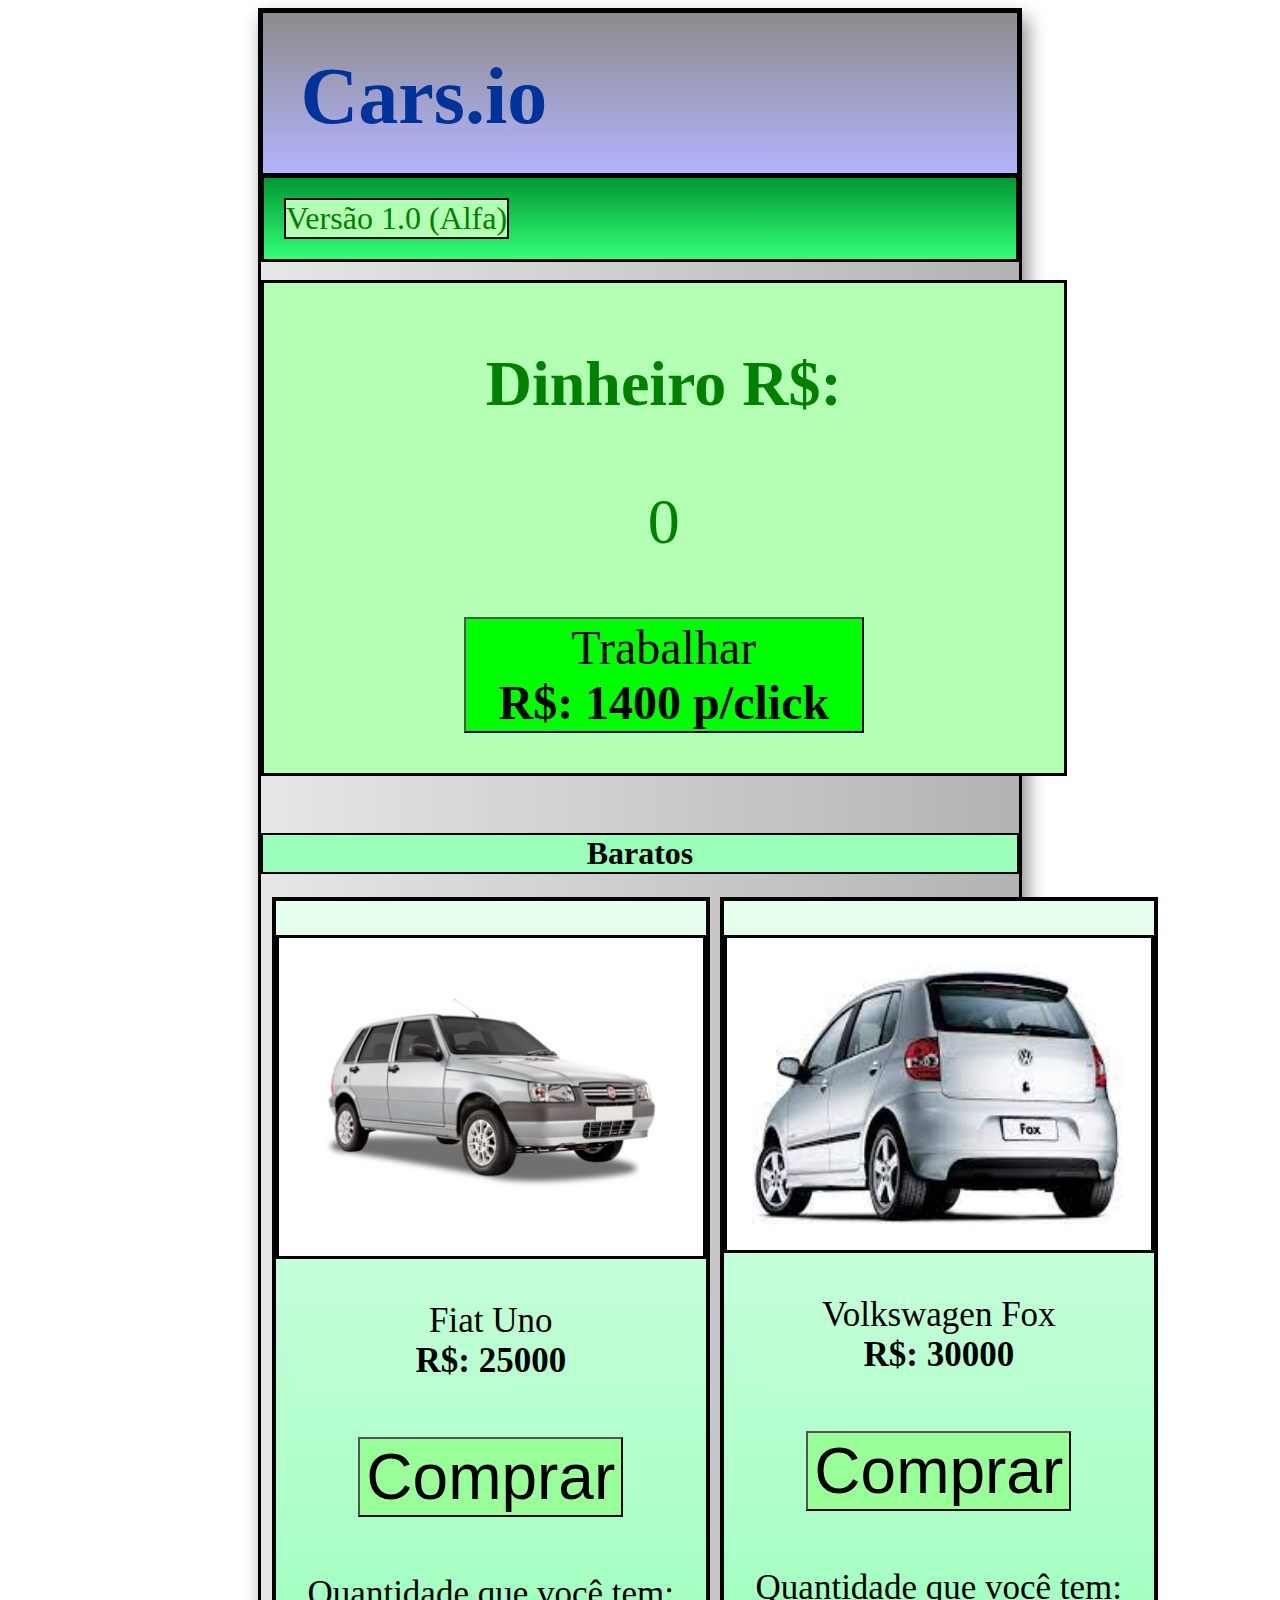
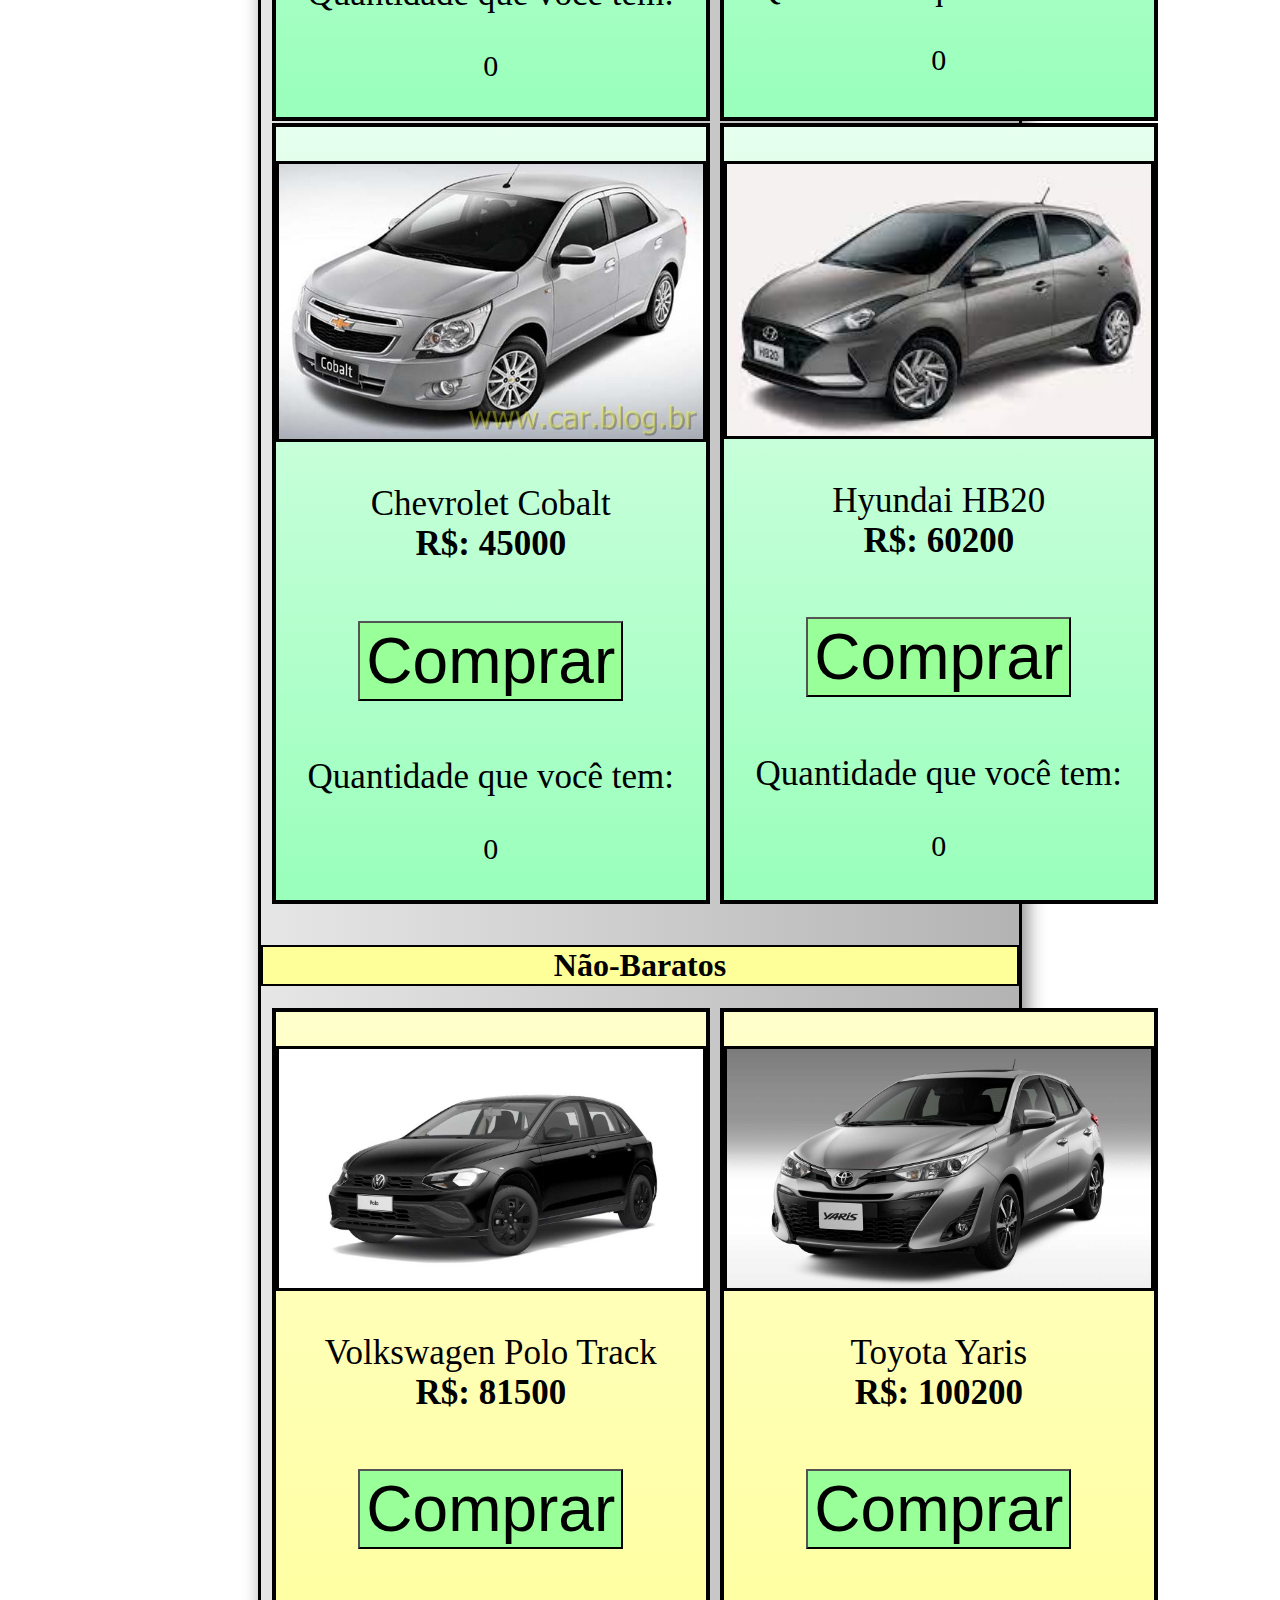
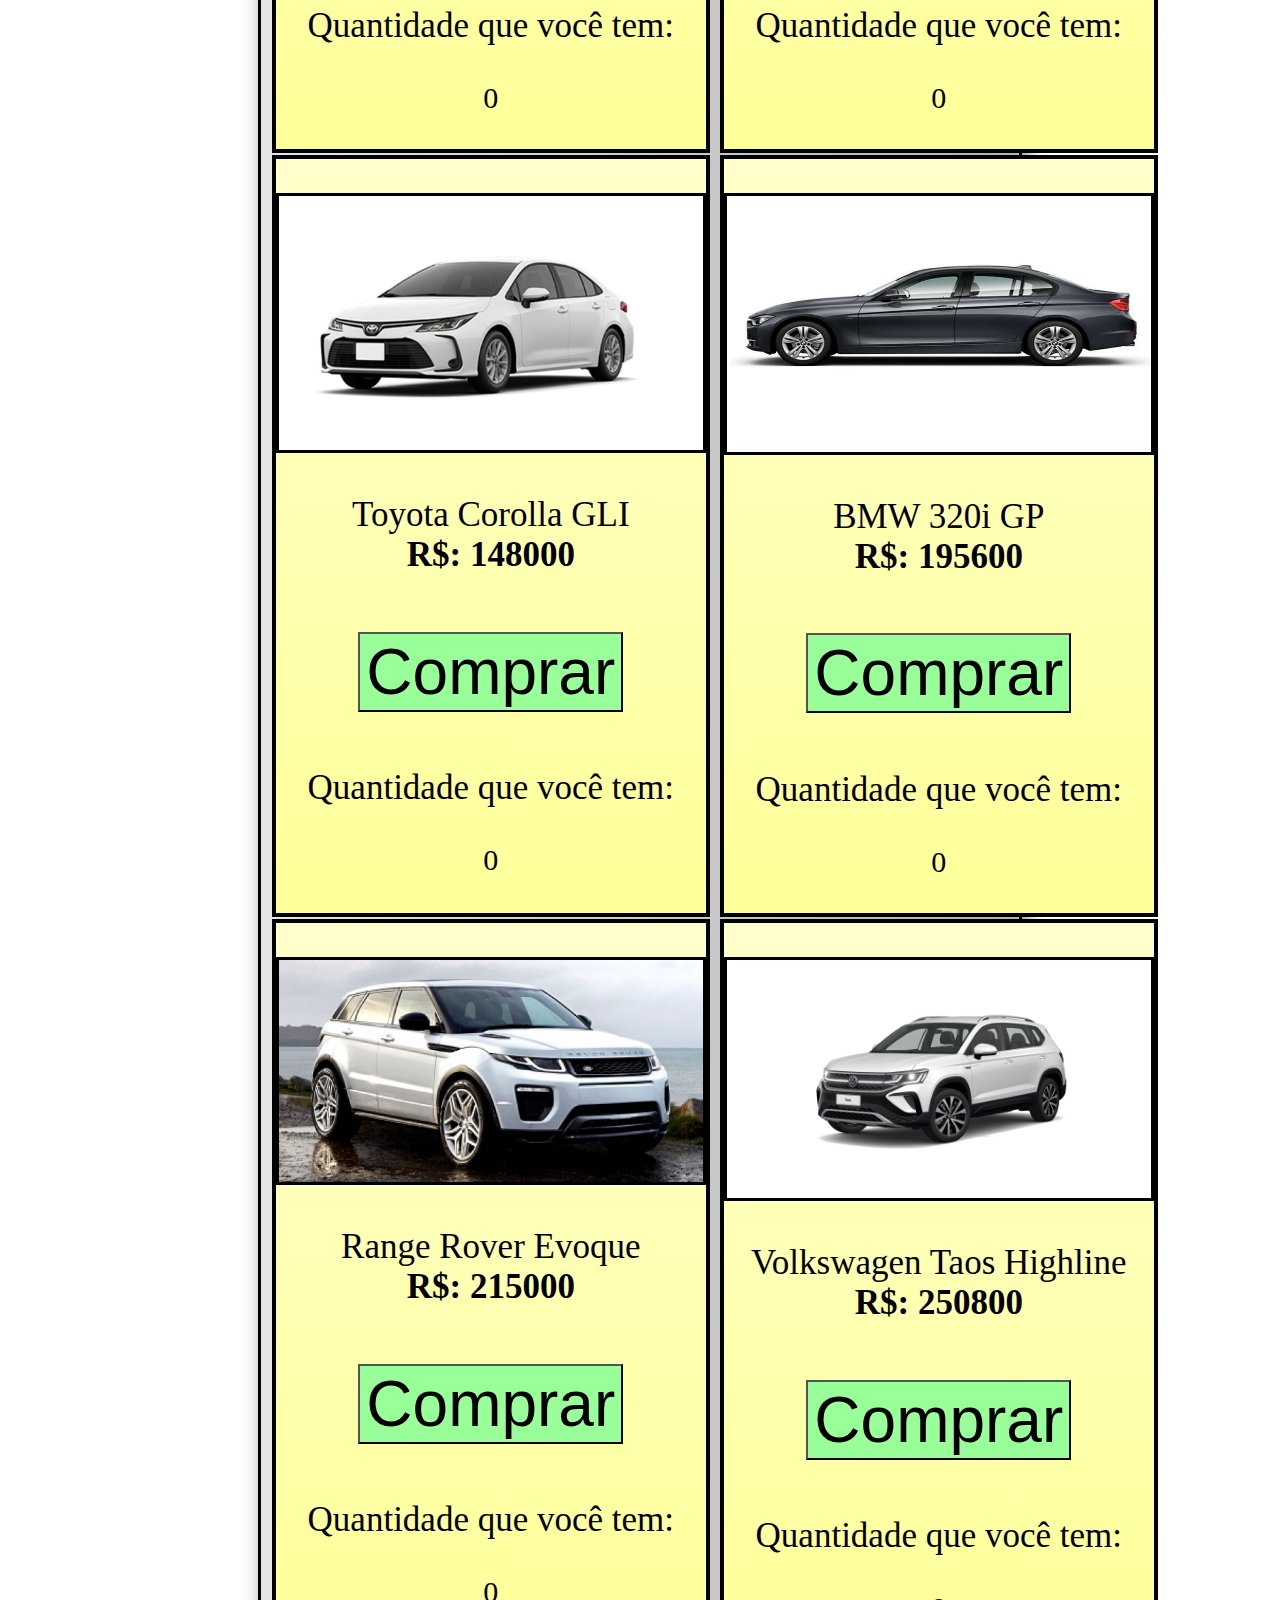
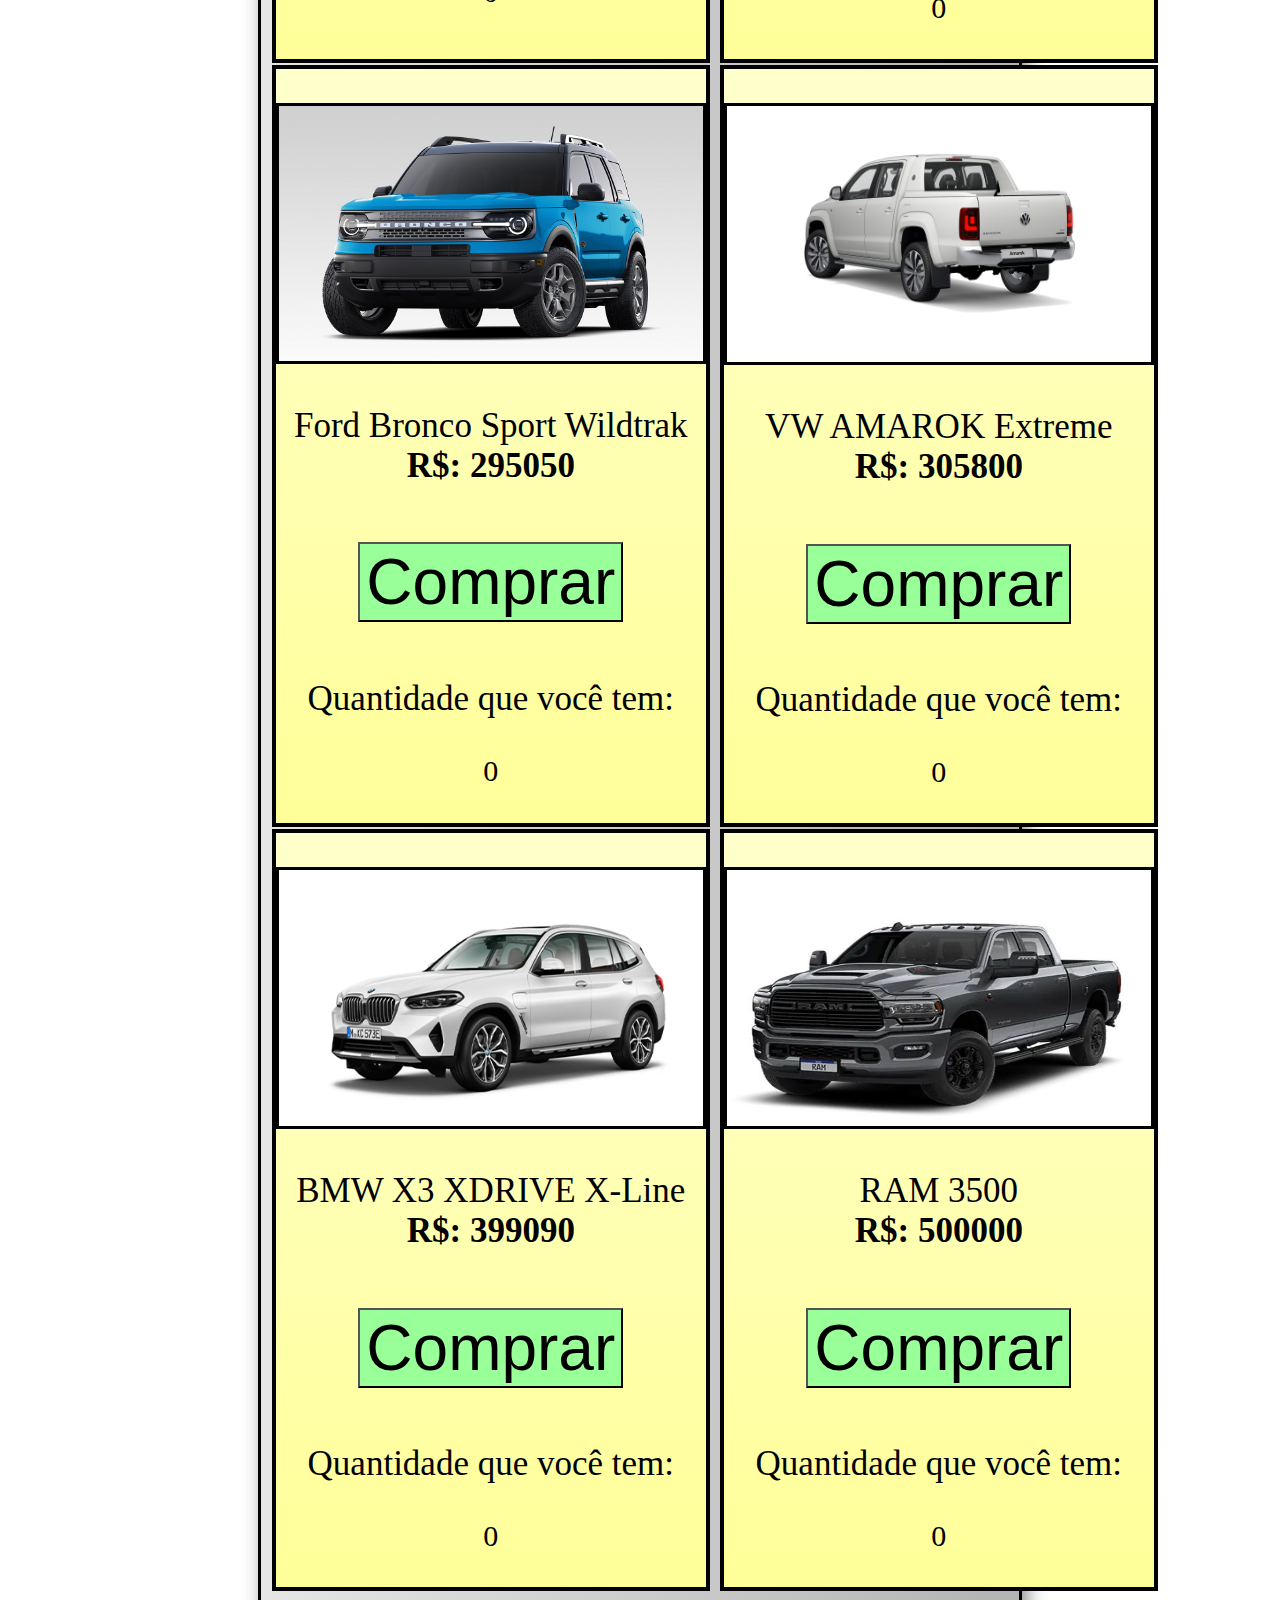
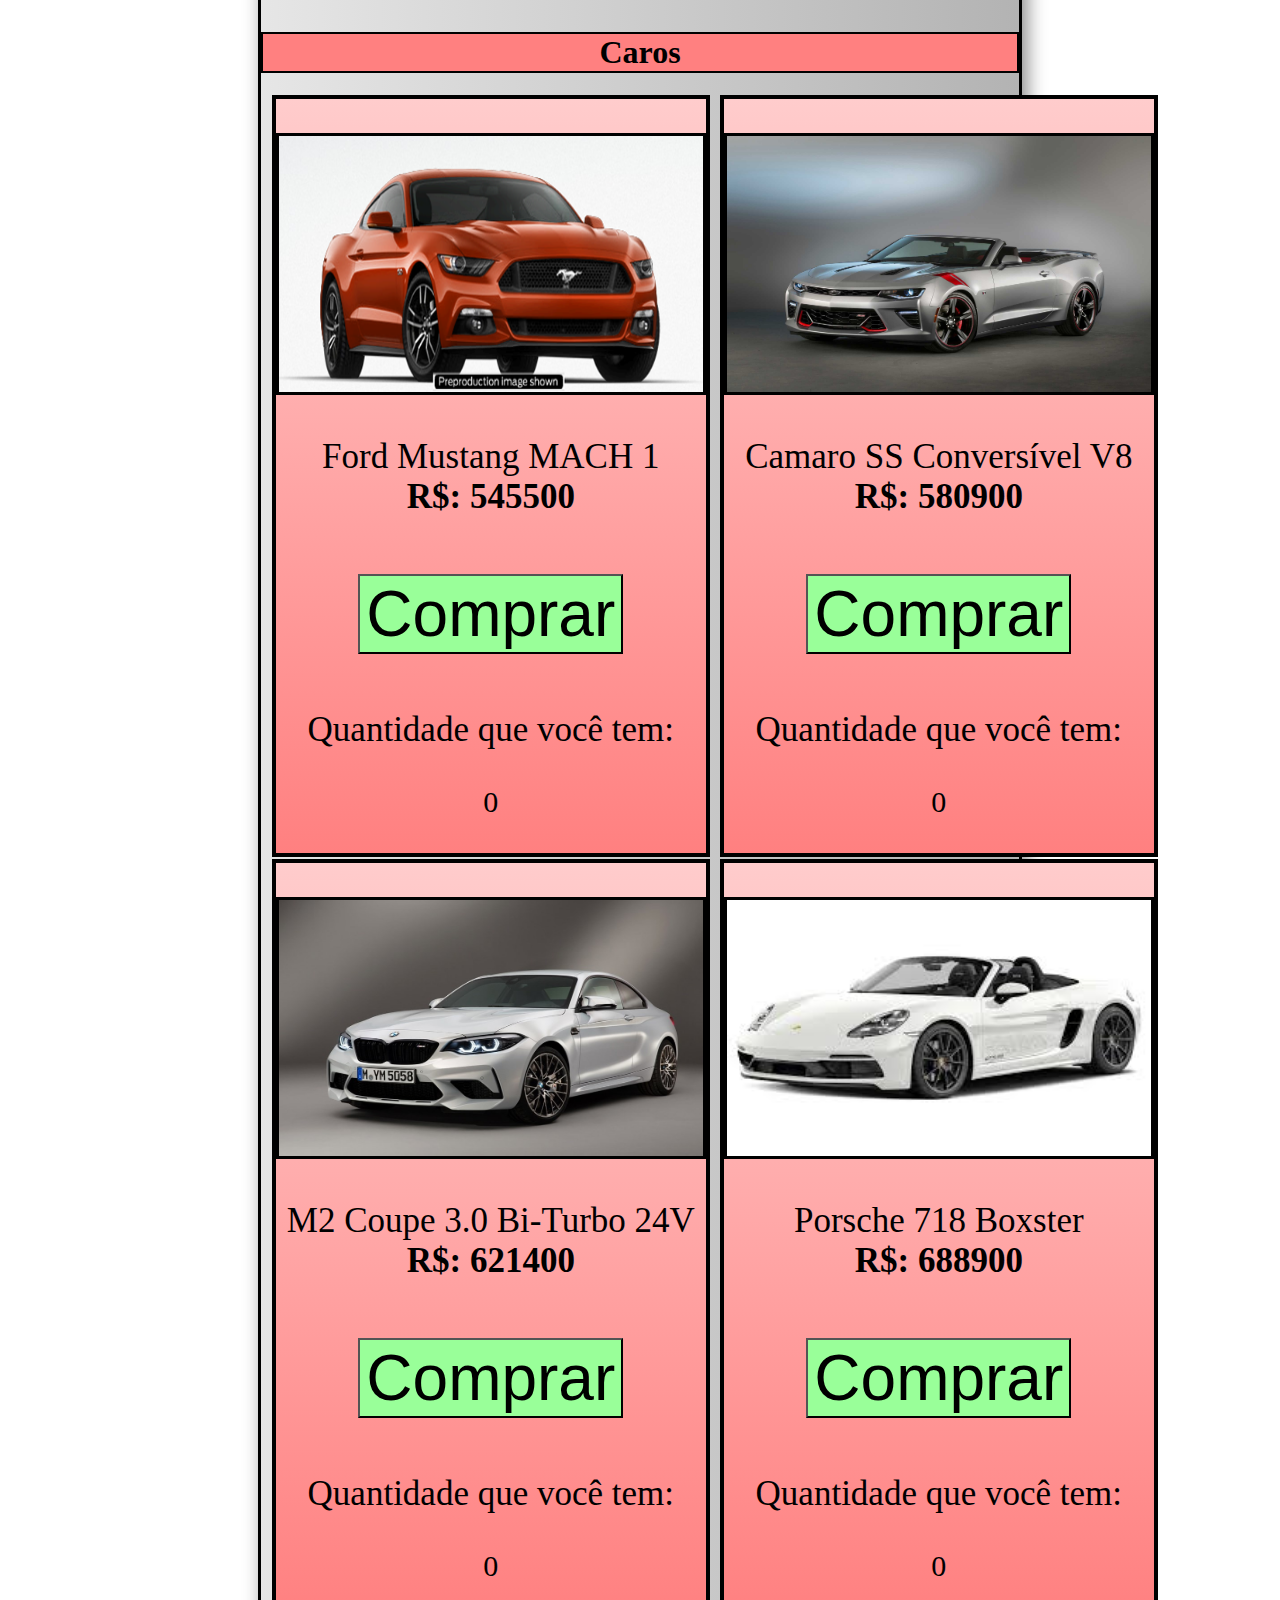
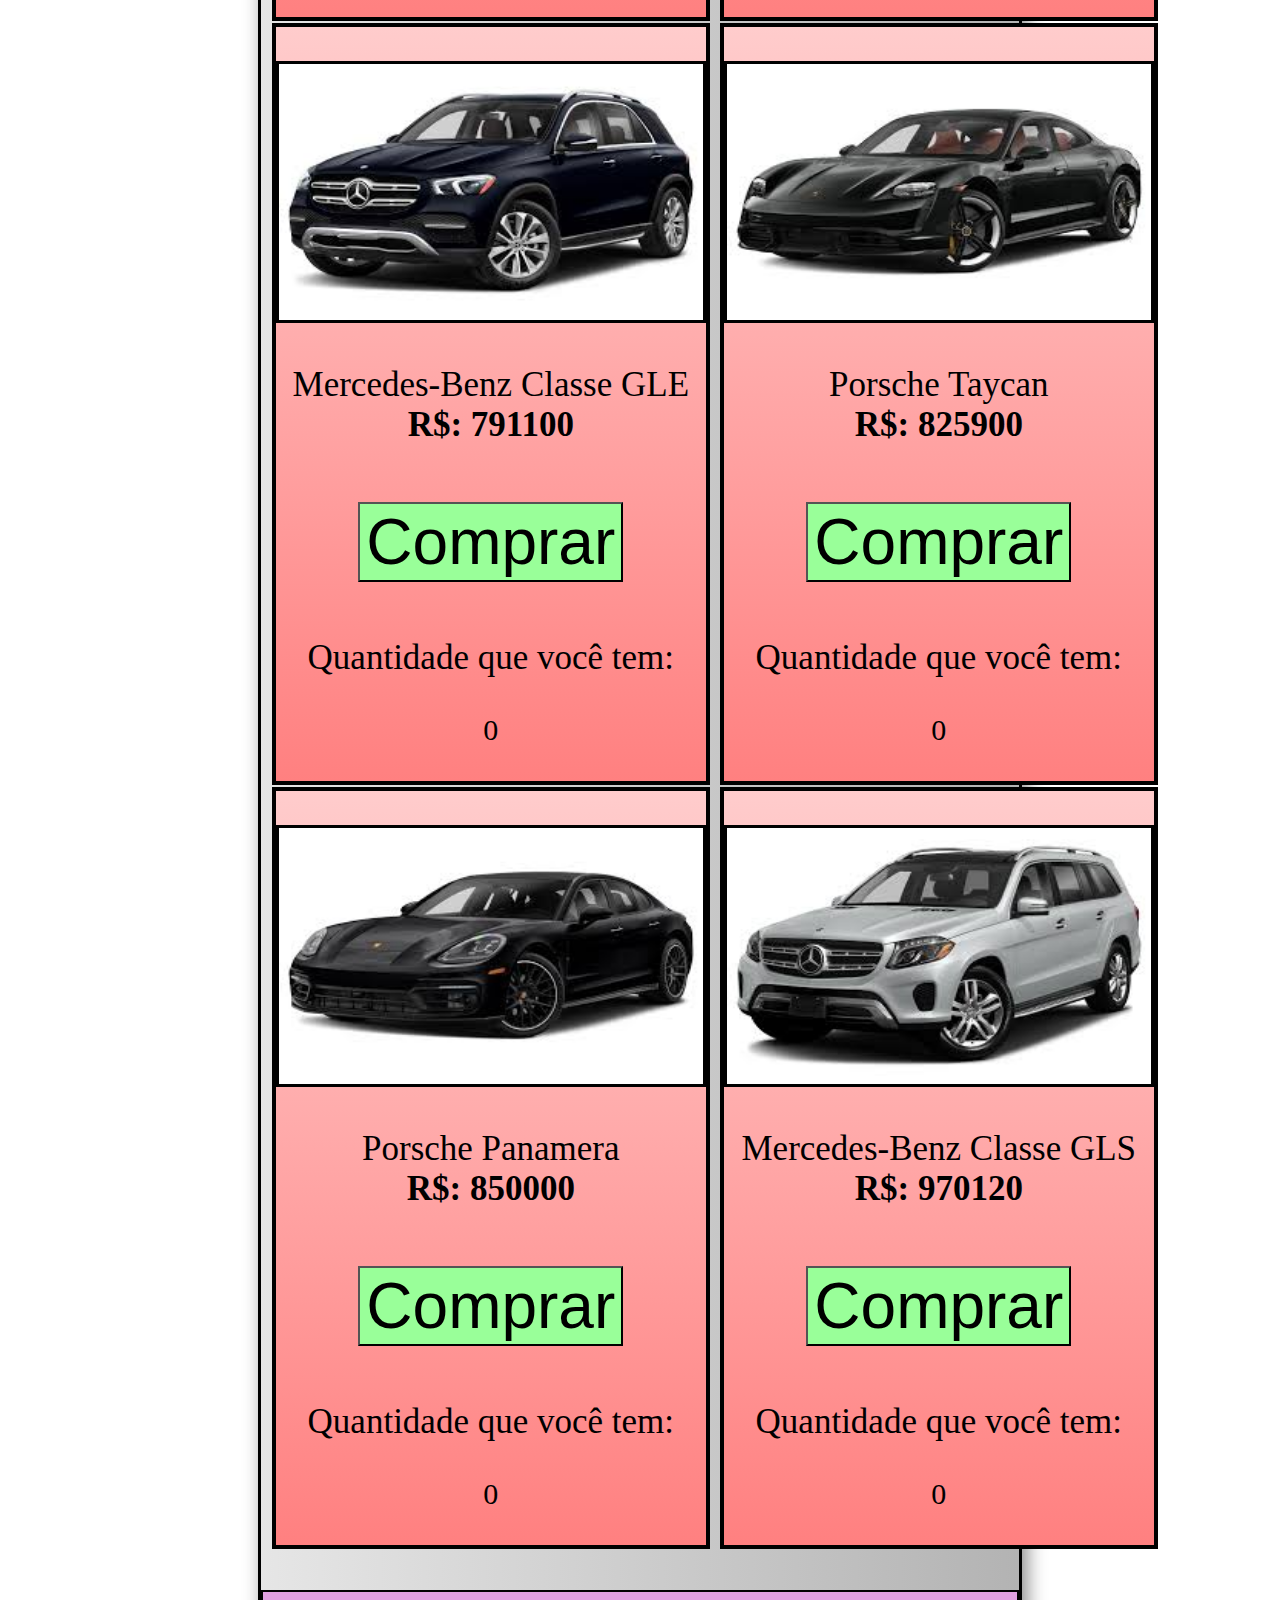
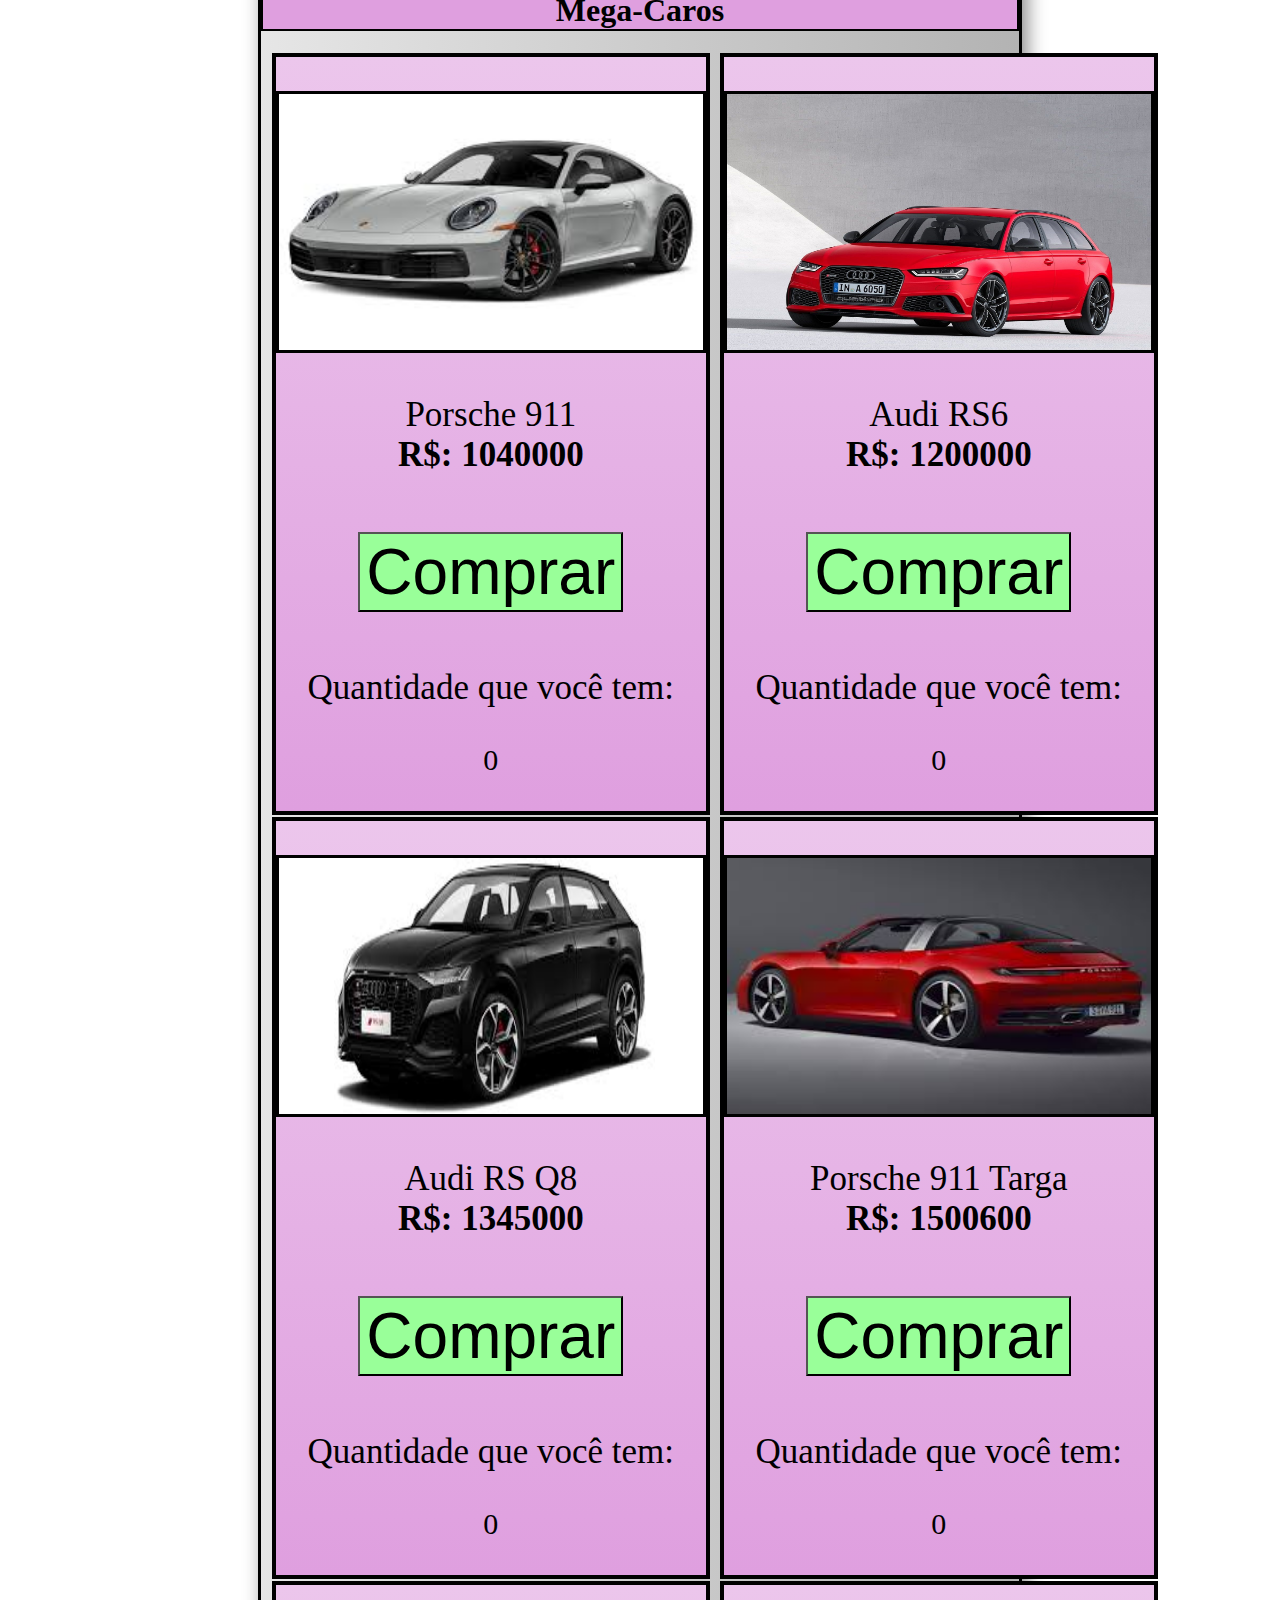
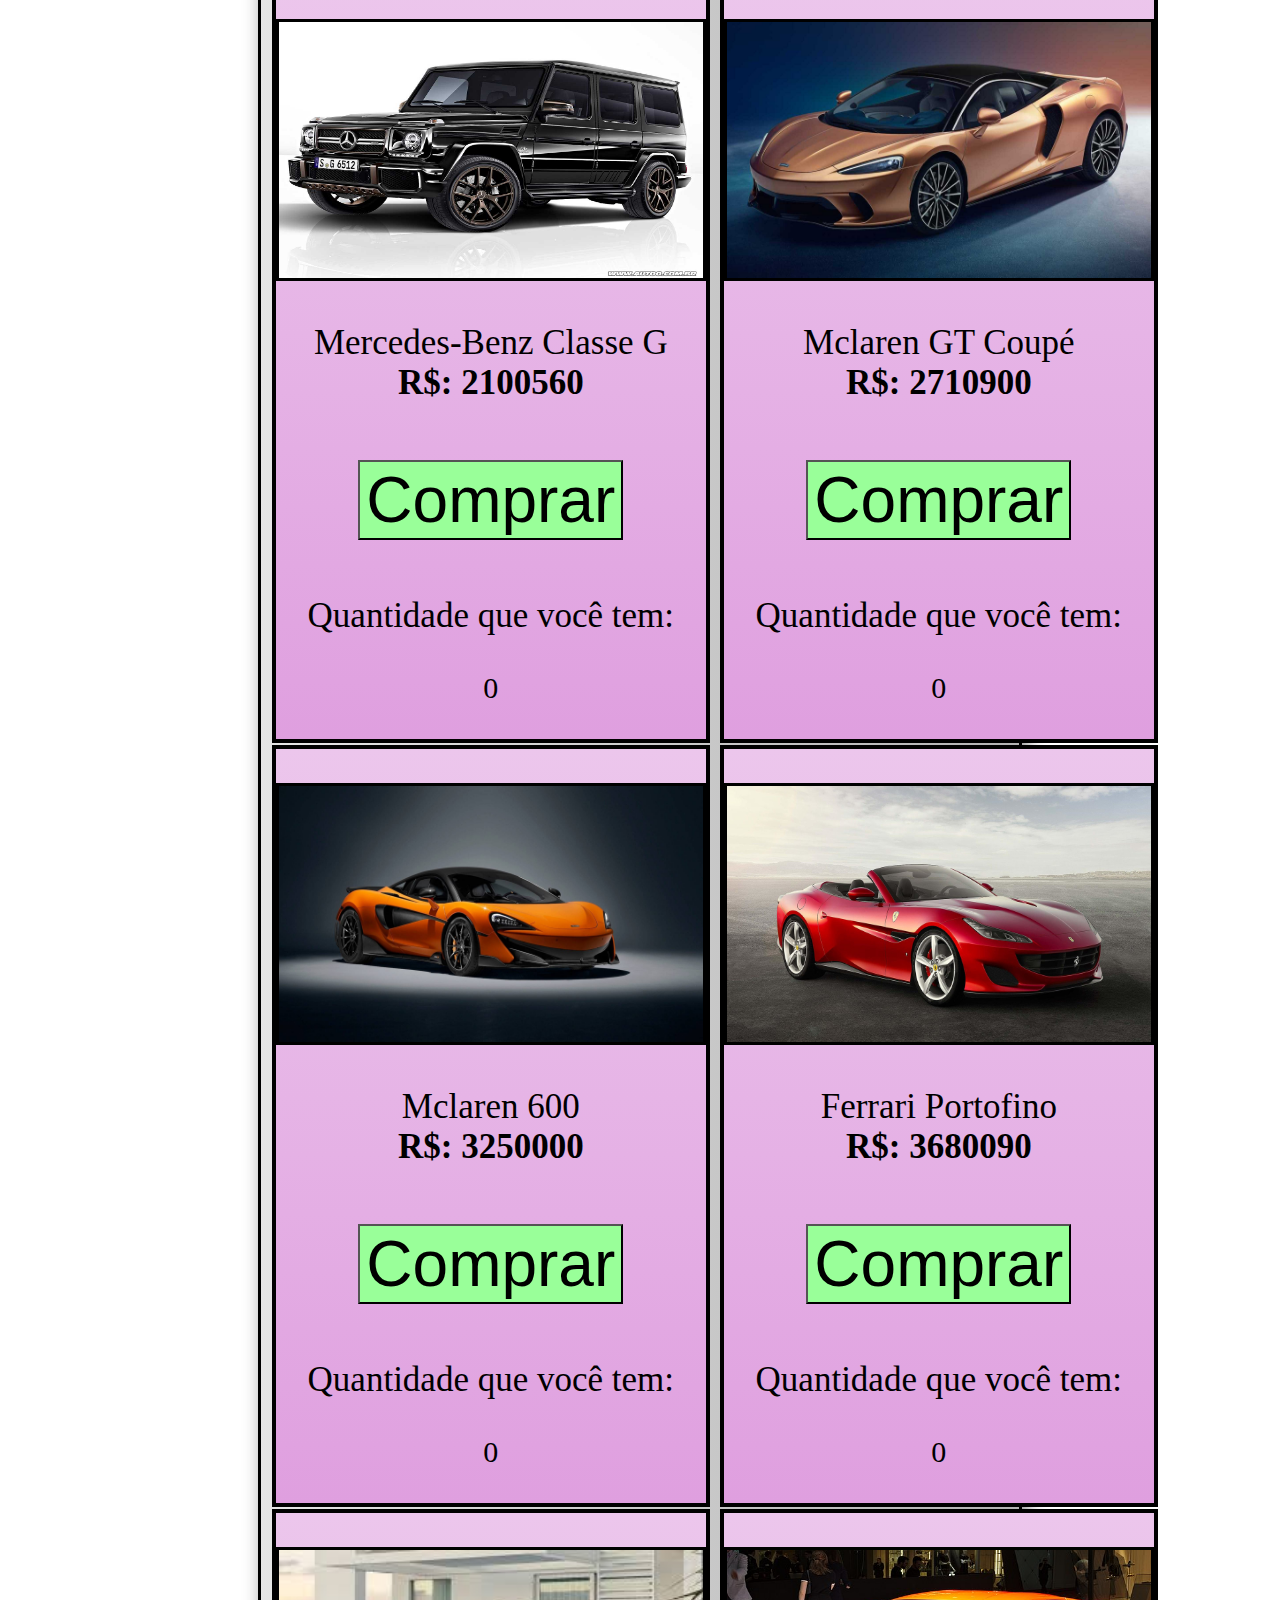
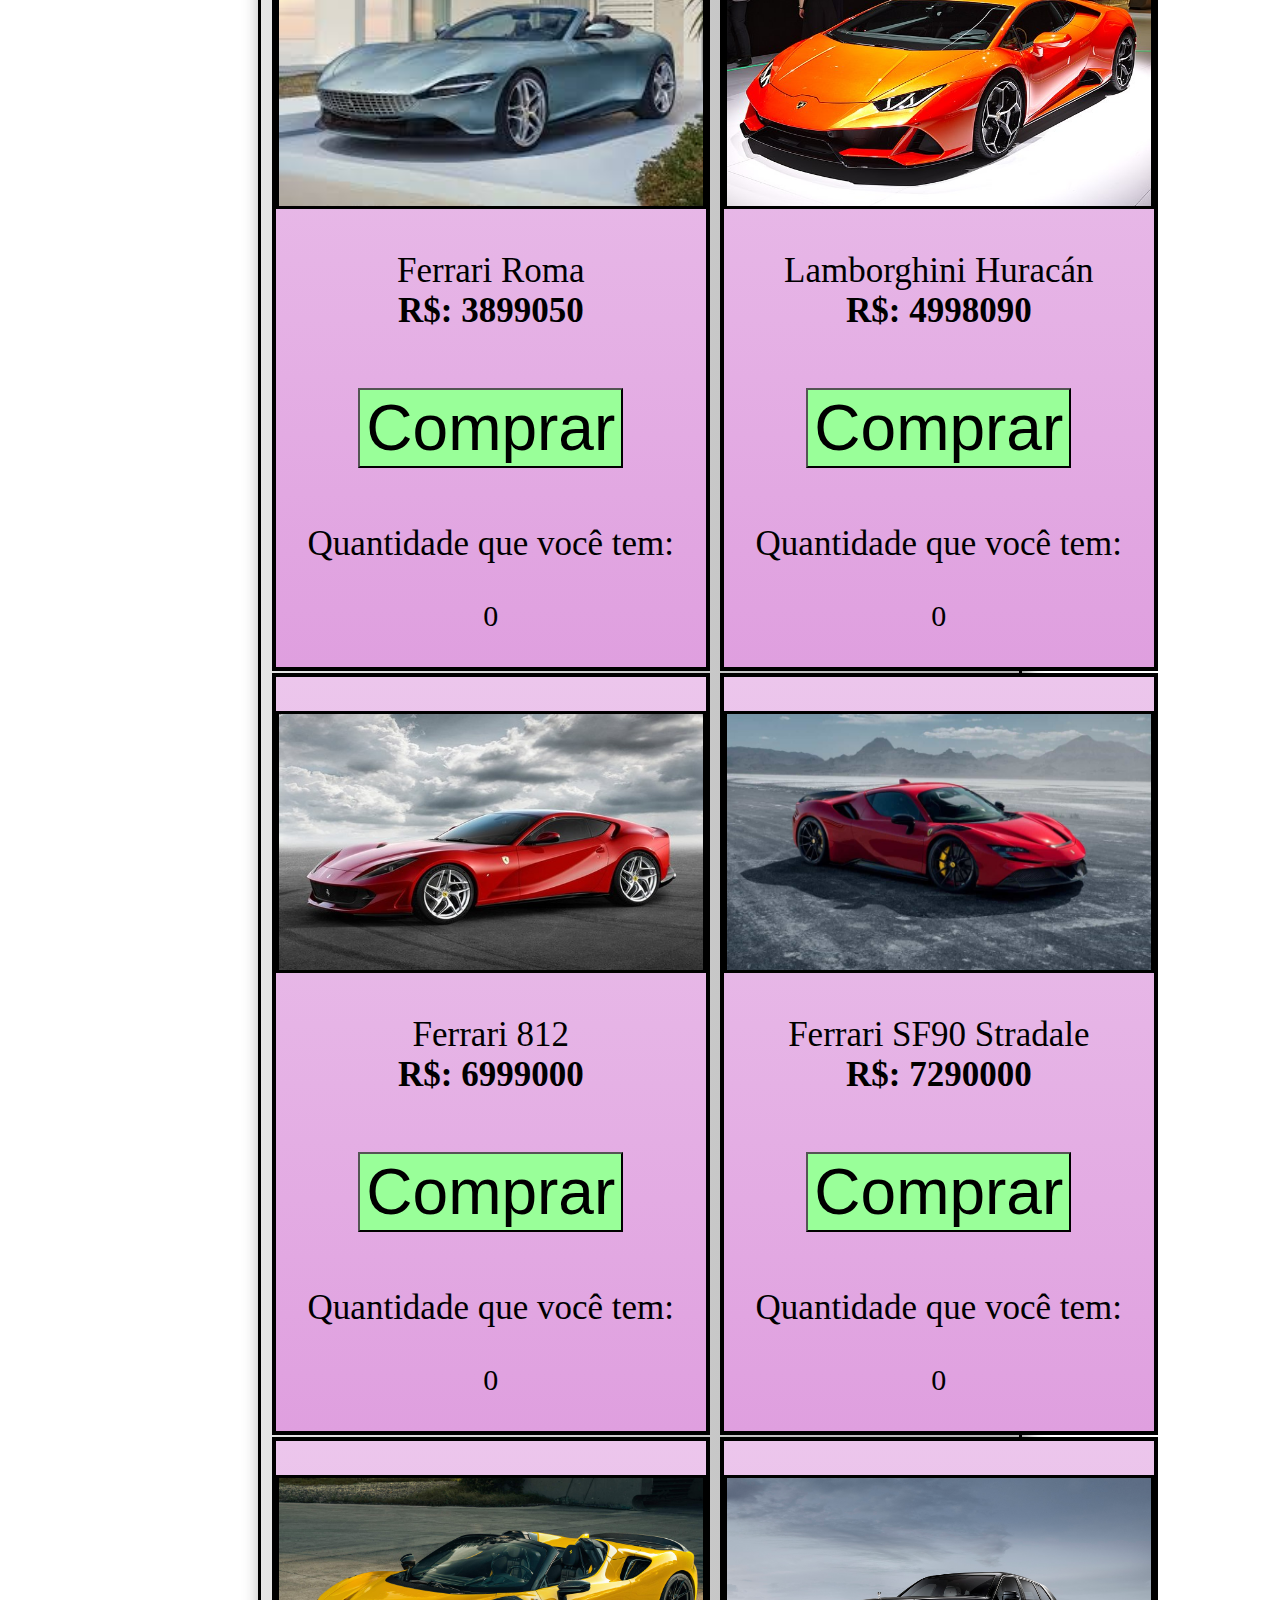
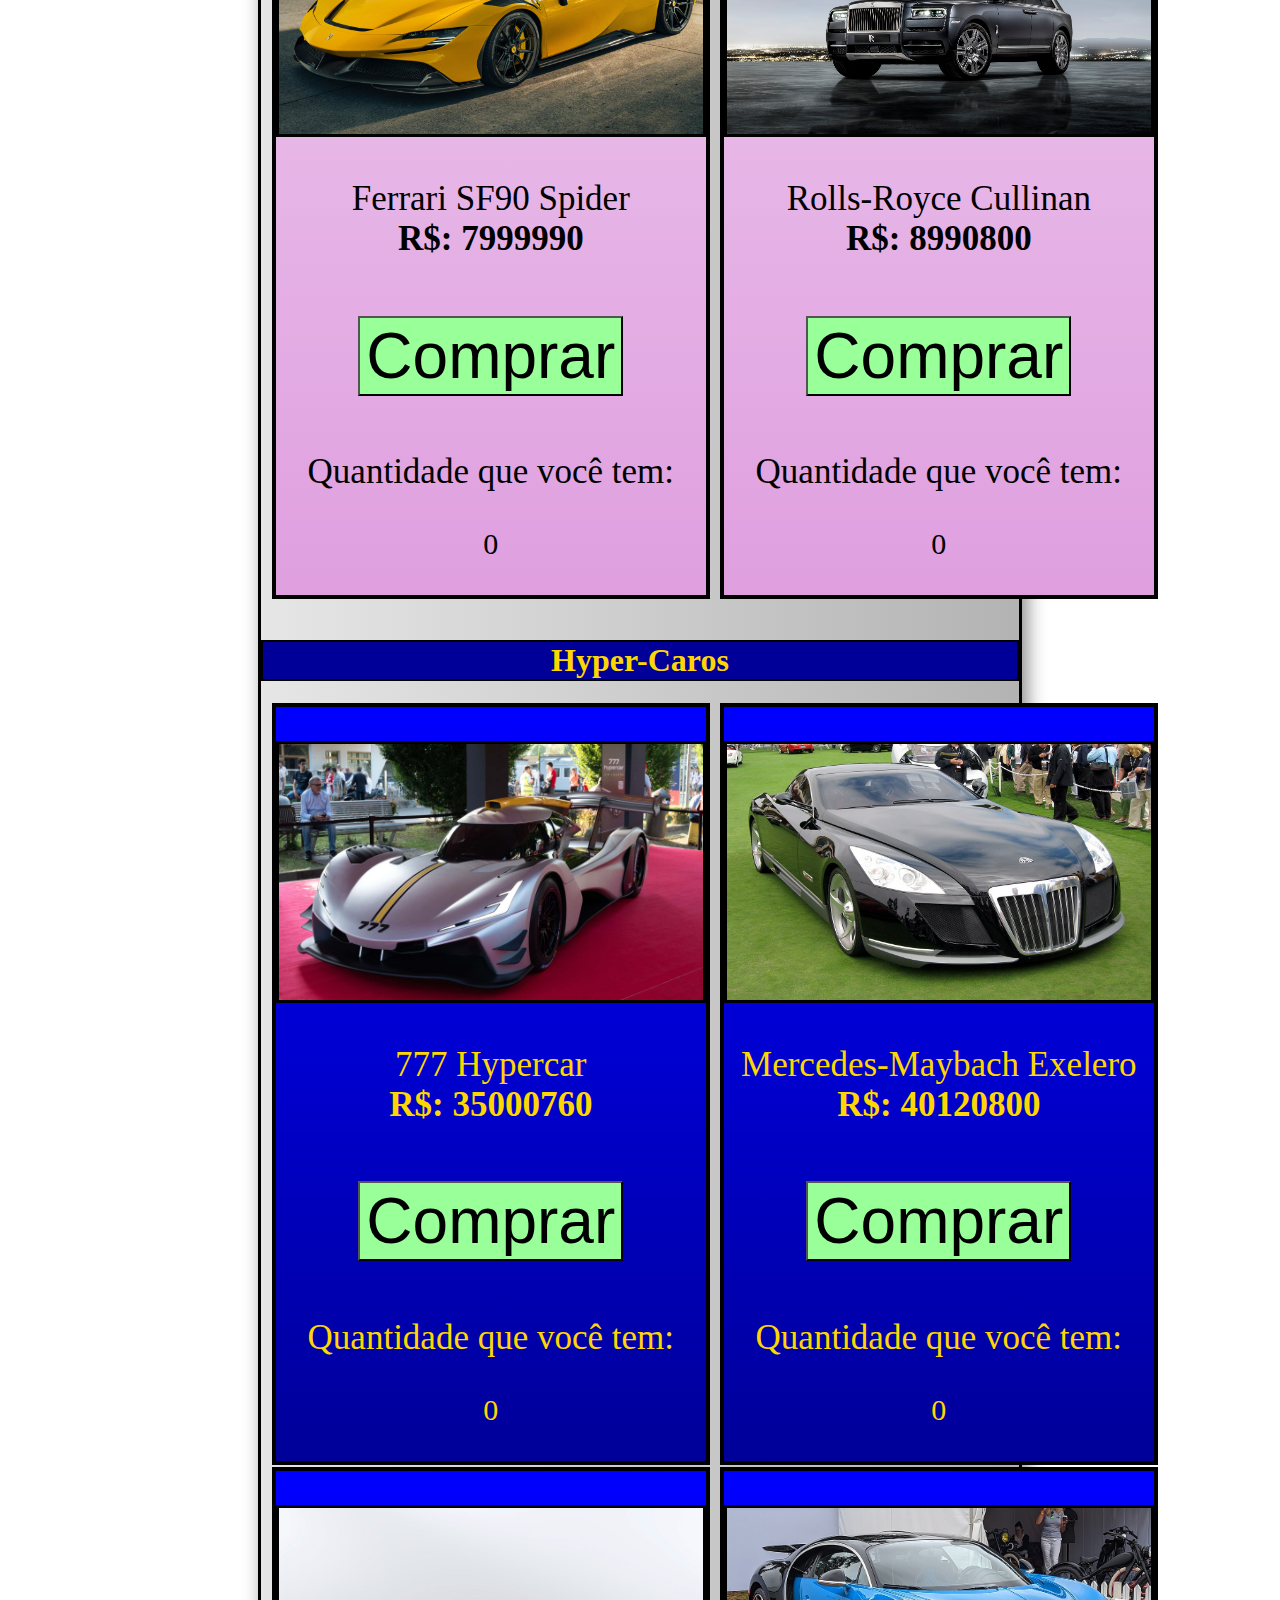
==== commit d4e7a444: "cars.io.html" ====
--- a/cars.io.html
+++ b/cars.io.html
@@ -12,7 +12,7 @@
             </div>
             <div class="flex-container">
                 <div>
-                    <p class="version">Versão 1.0 (Beta)</p>
+                    <p class="version">Versão 1.0 (Alfa)</p>
                 </div>
             </div>
             <br>
@@ -527,7 +527,7 @@
                 <div>
                     <br>
                     <img style="width: 26.5pc; border: solid 3px #000; height: 16pc" src="fiat uno rebaixado.jpg">
-                    <p class="nomecarro"><b>Fiat Uno (Rebaixado com 2 escadas)</b><br><b>R$: 8 quadrilhões</b></p>
+                    <p class="nomecarro"><b>Fiat Uno (Rebaixado com escada)</b><br><b>R$: 8 quadrilhões</b></p>
                     <button onclick="decreaseBtn47(); quantBtn47(); audio.play()" class="decreaseBtn47">Comprar</button>
                     <p class="nomecarro"><b>Quantidade que você tem:</b></p>
                     <label id="quantLabel47">0</label><br>
@@ -537,4 +537,4 @@
            <script src="index.js"></script>
         </div>
     </body>
-</html>+</html>
--- a/gamestyle.css
+++ b/gamestyle.css
@@ -2,7 +2,7 @@
 
 }
 .container {
-    height: 1250pc;
+    height: 1280pc;
     border: solid 3px #000;
     margin: auto;
     width: 60%;
@@ -675,4 +675,4 @@
     text-align: center;
     border: solid 2px #000;
     font-family: "Times New Roman";
-}+}
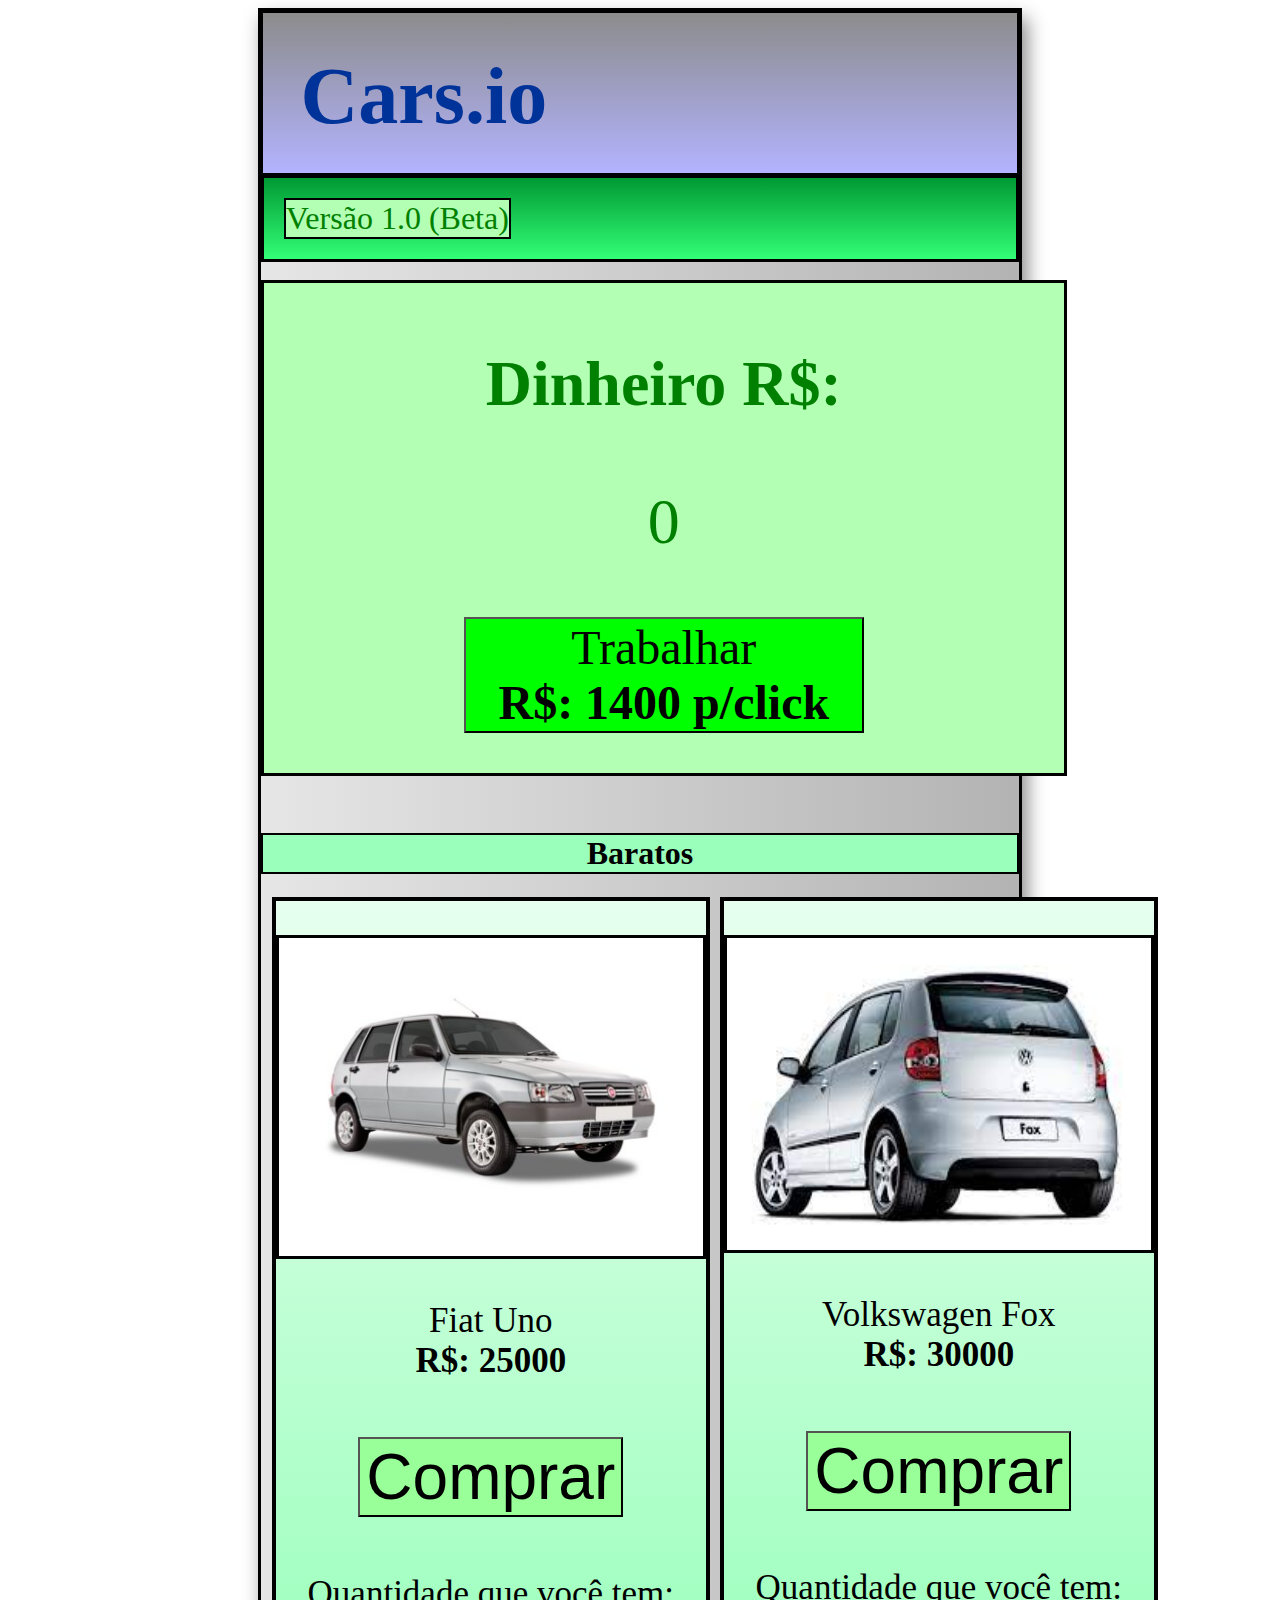
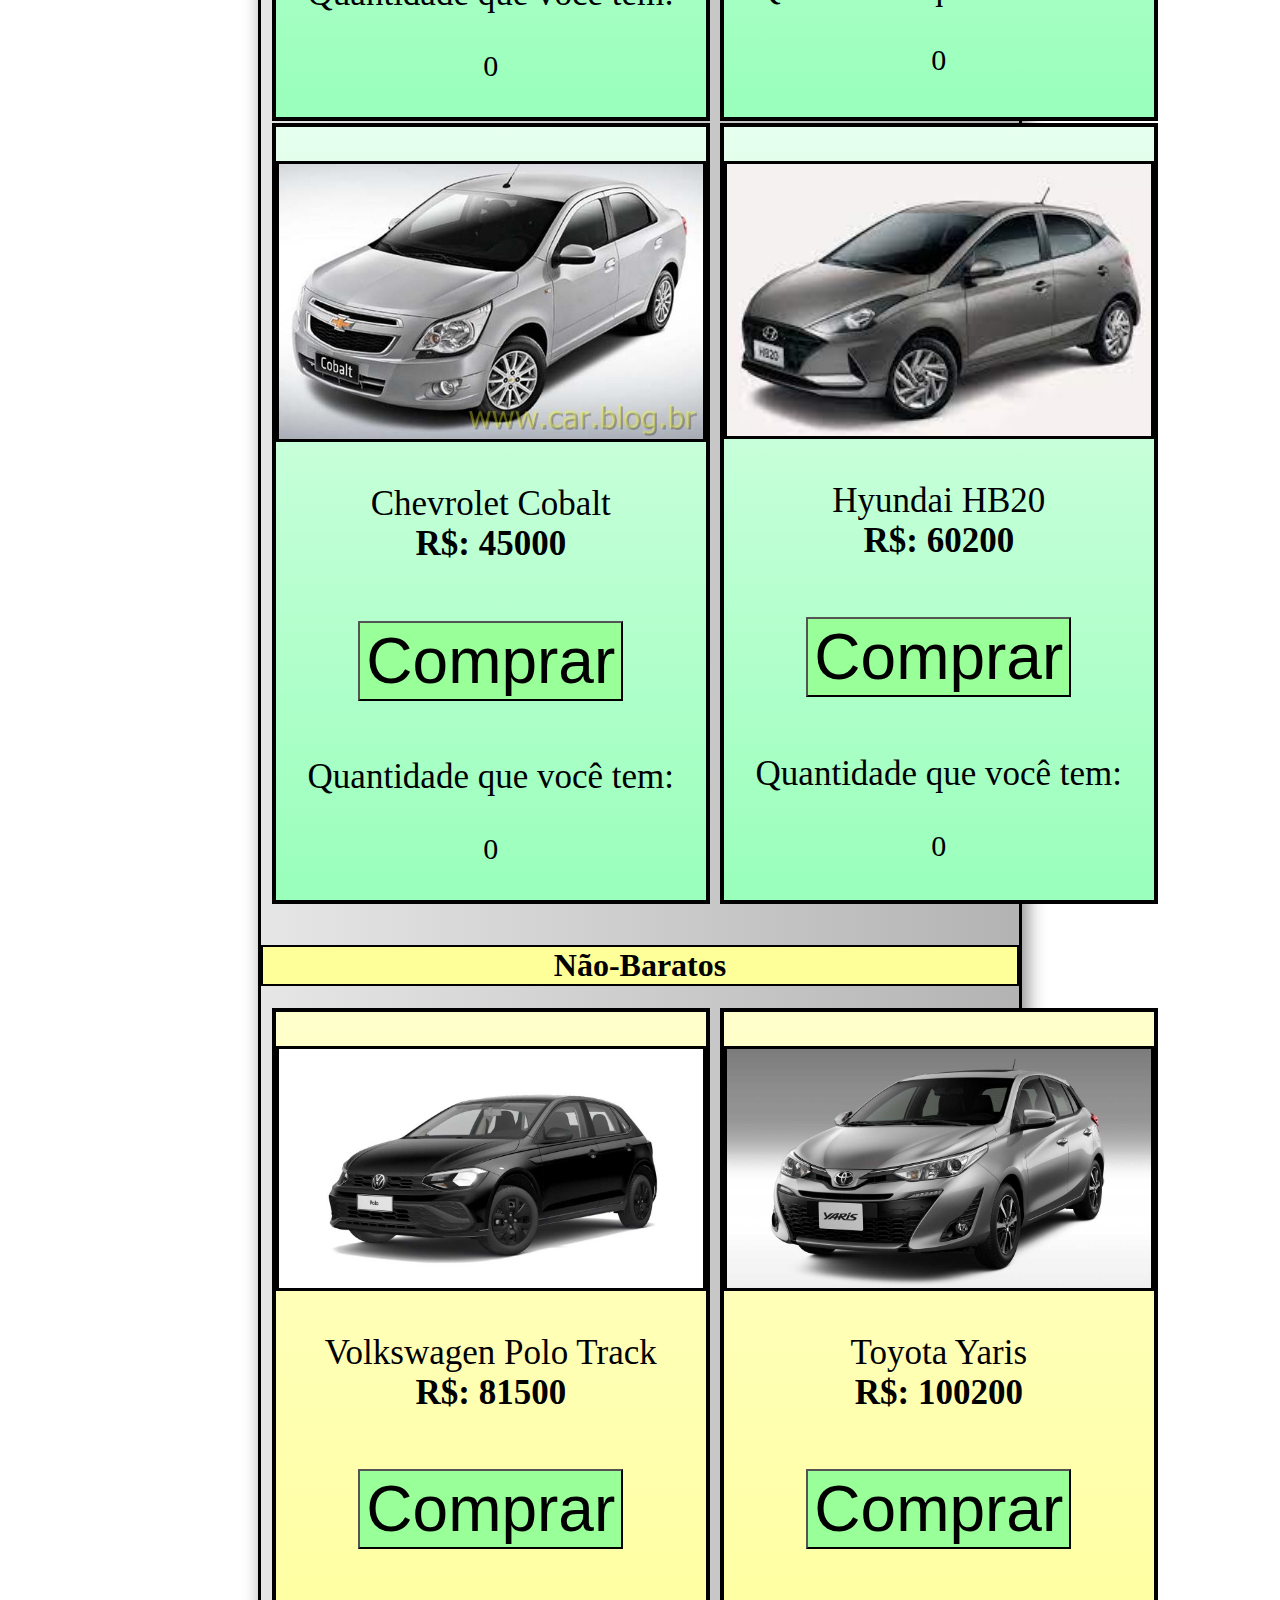
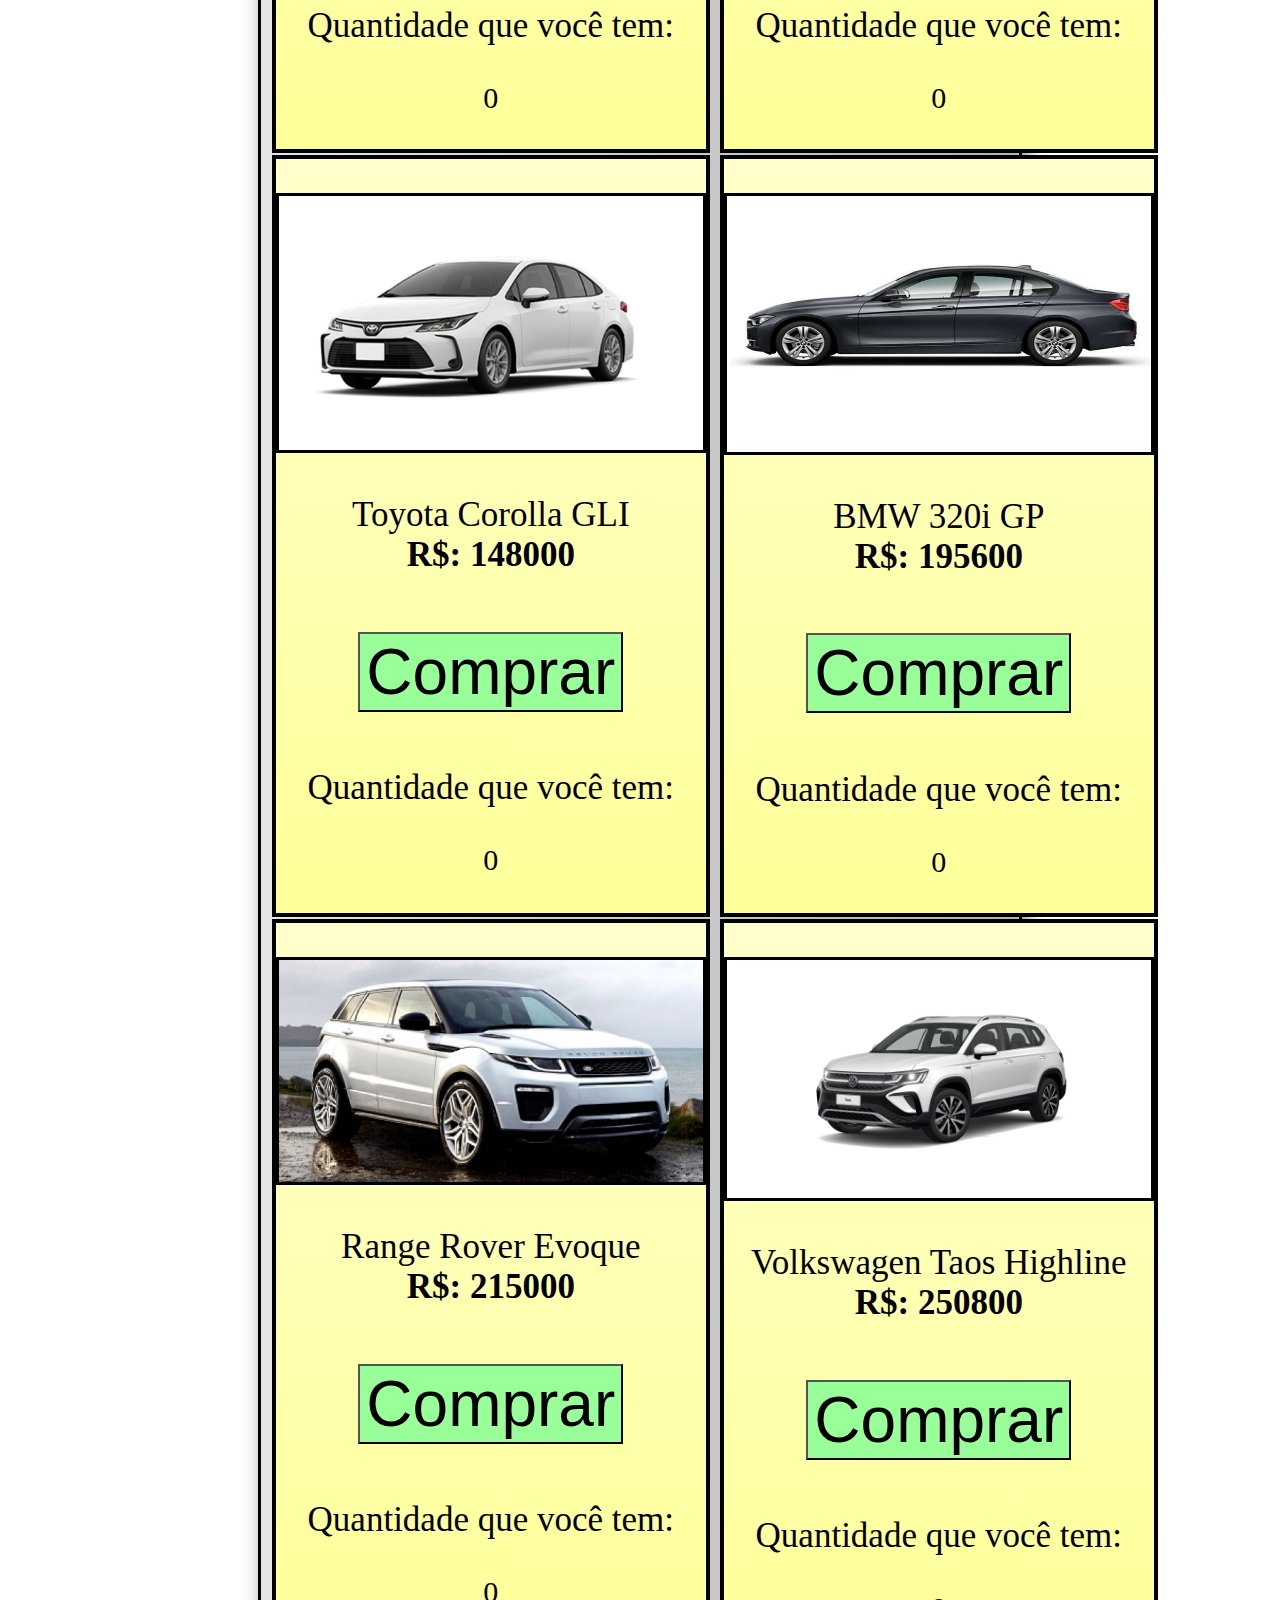
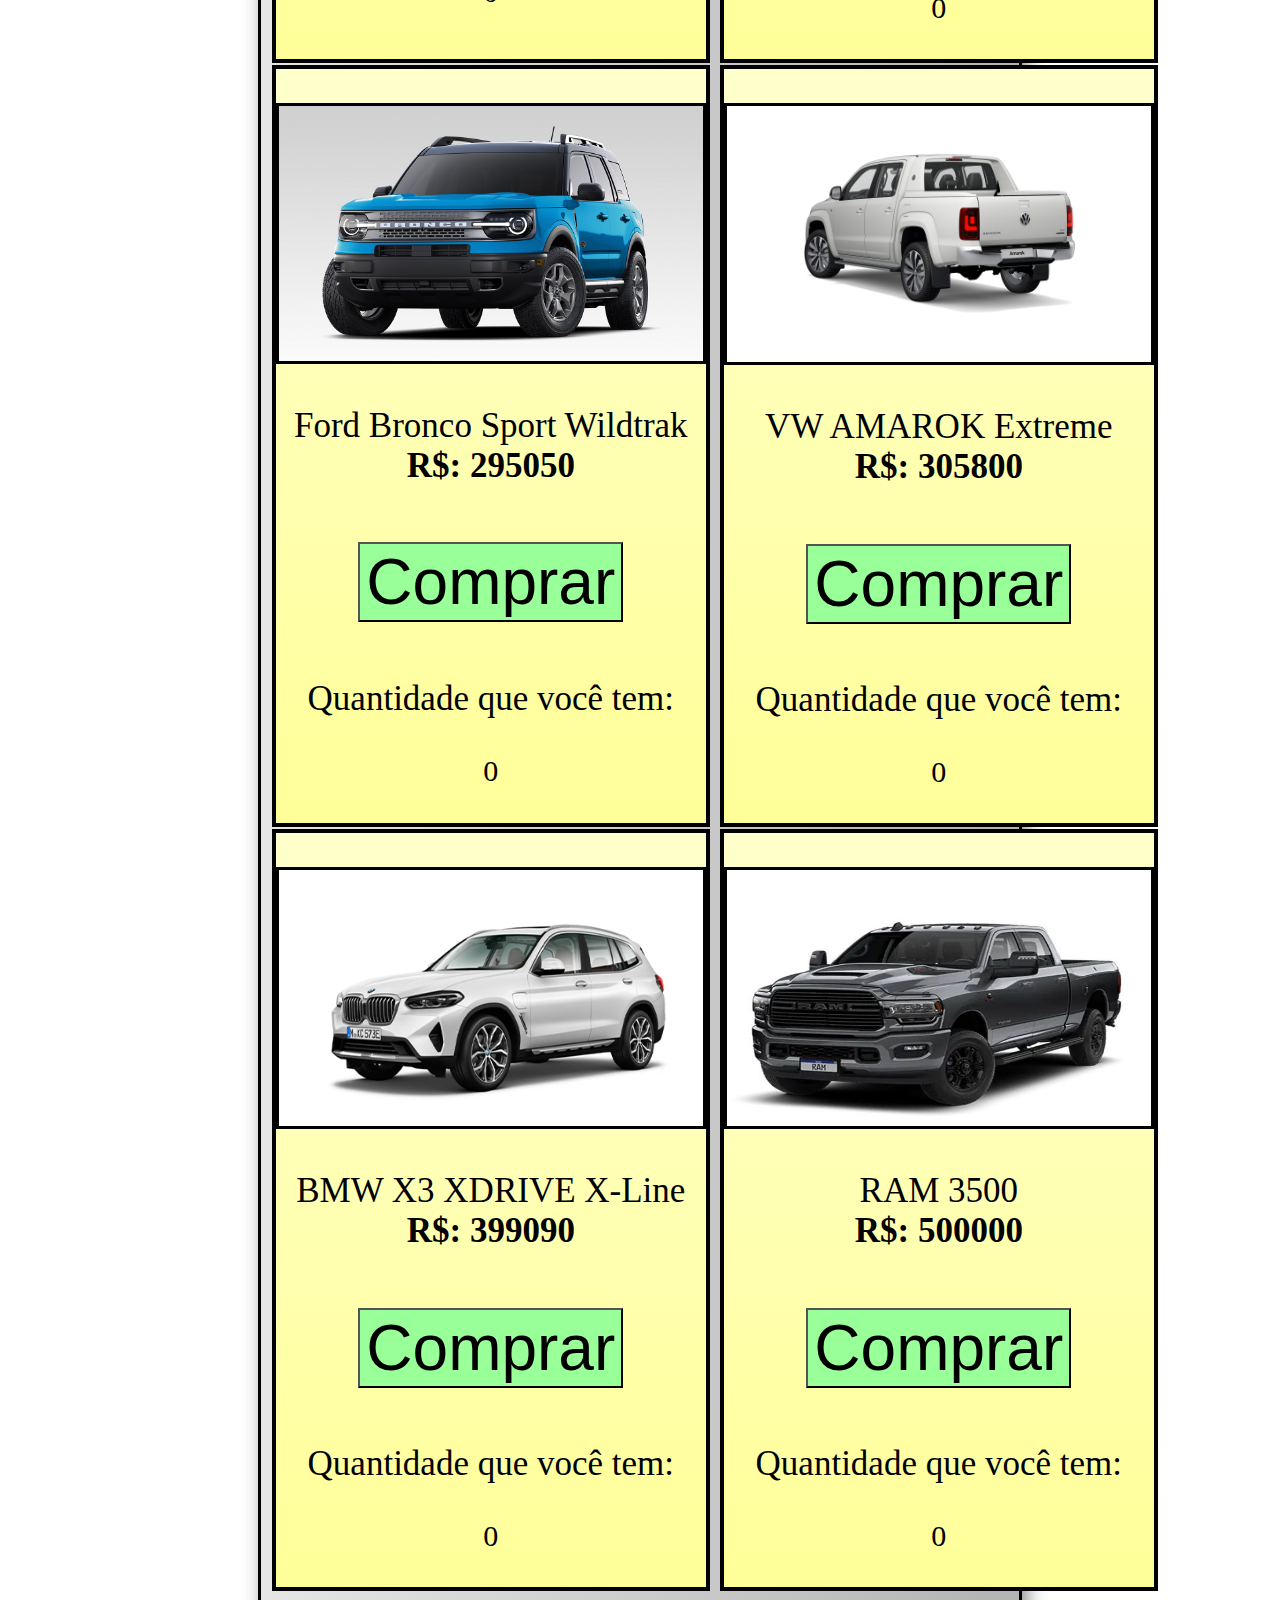
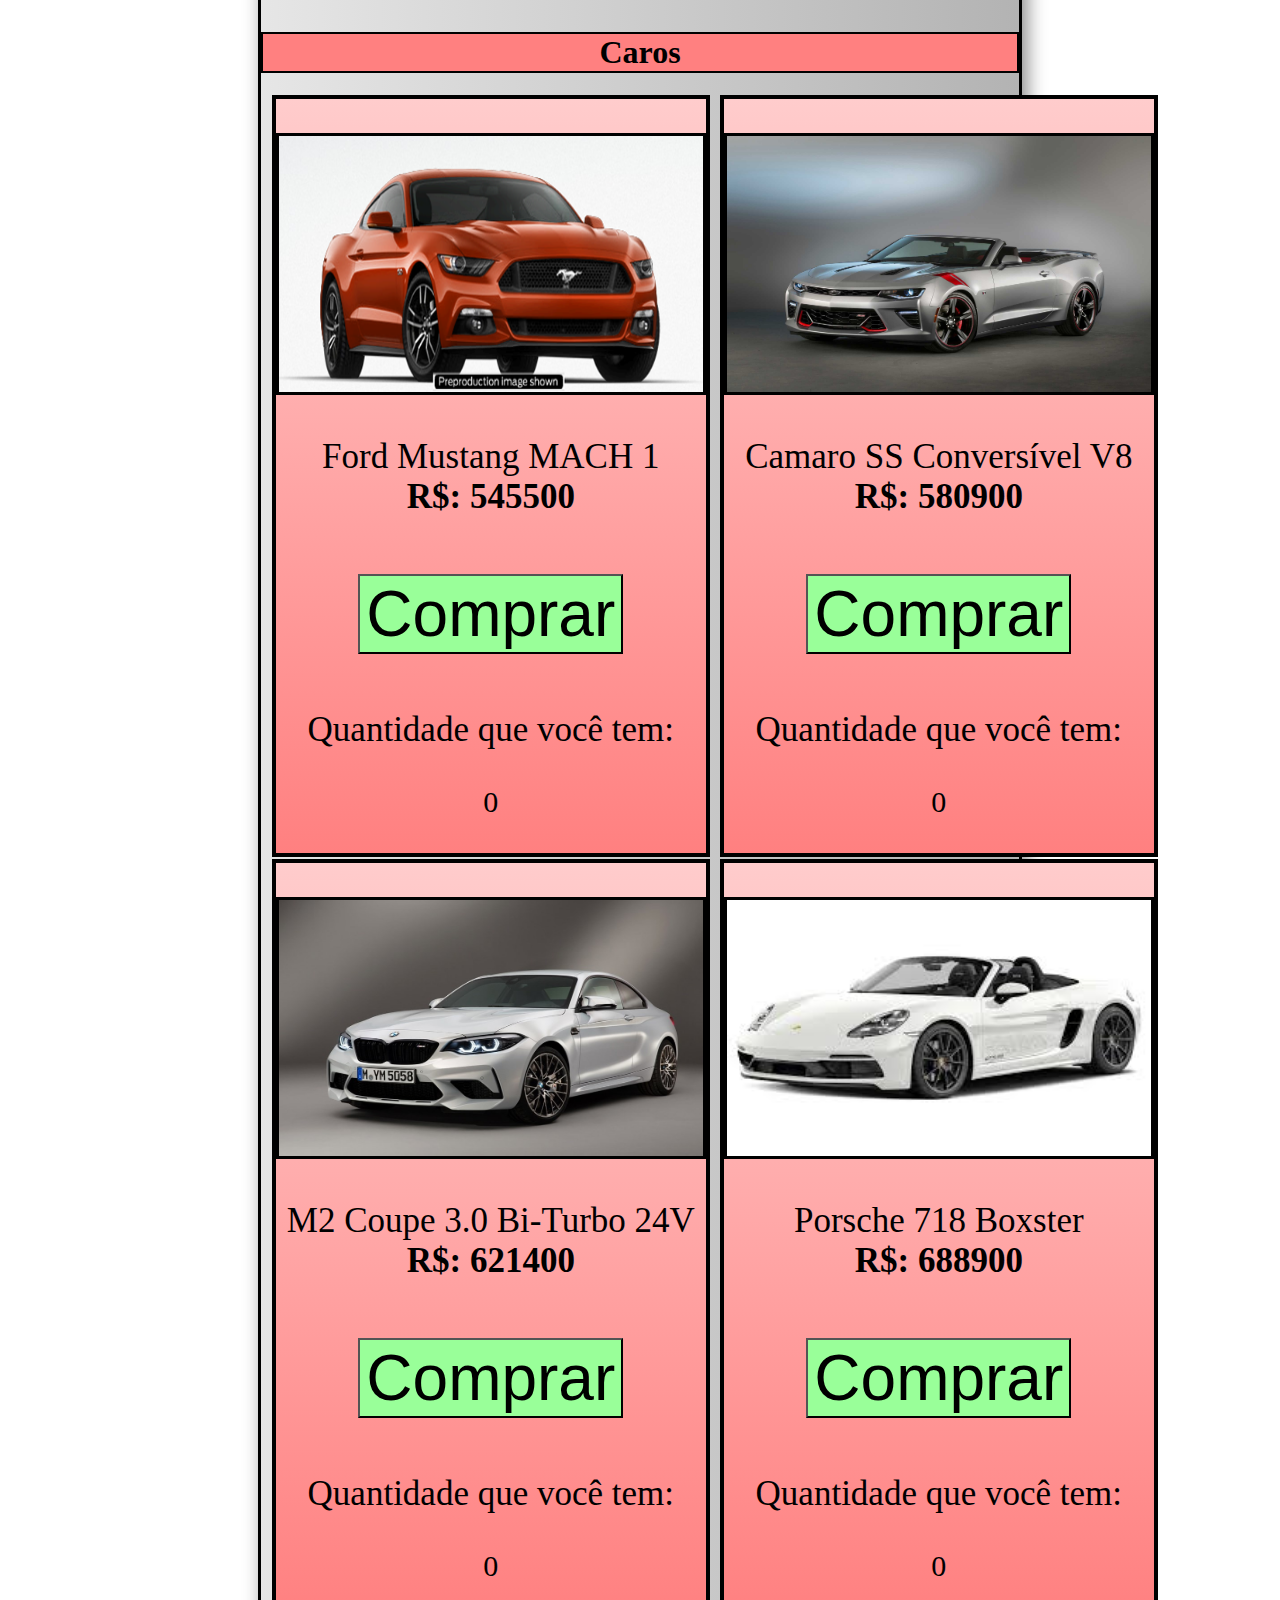
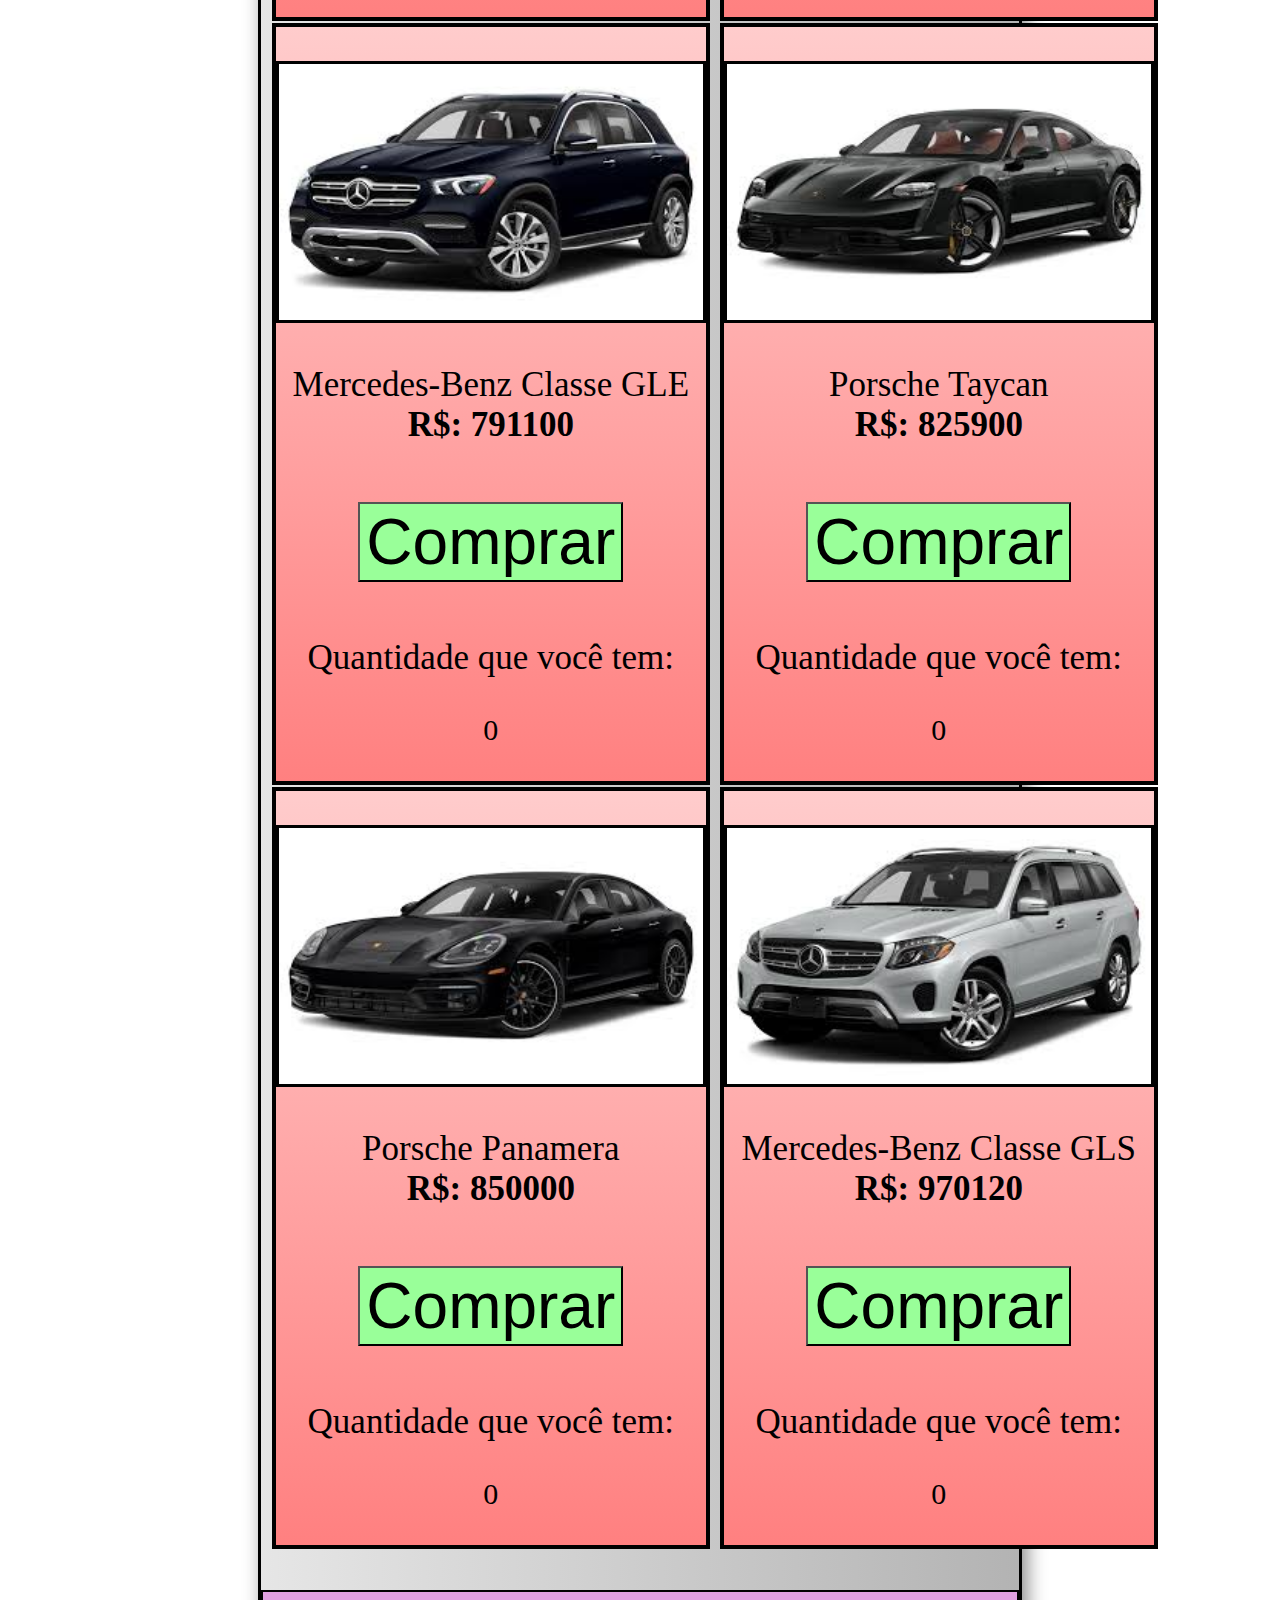
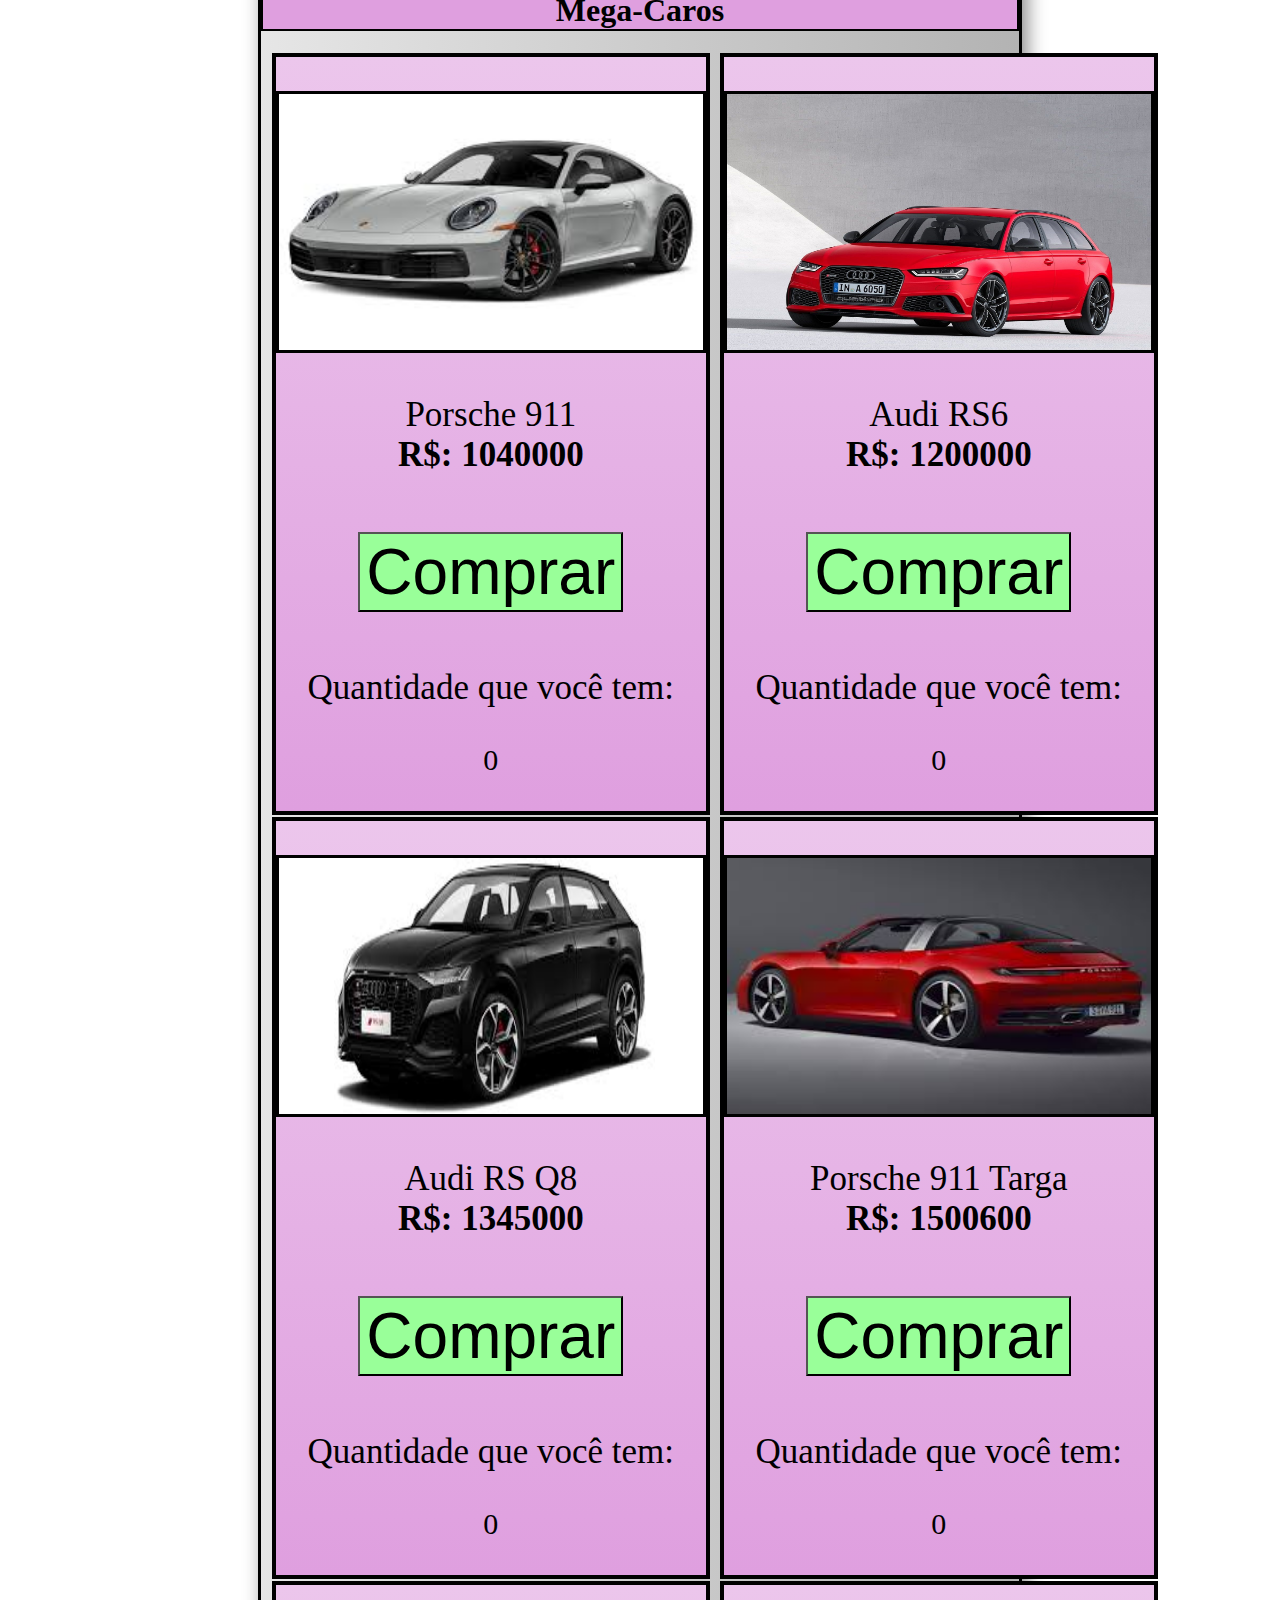
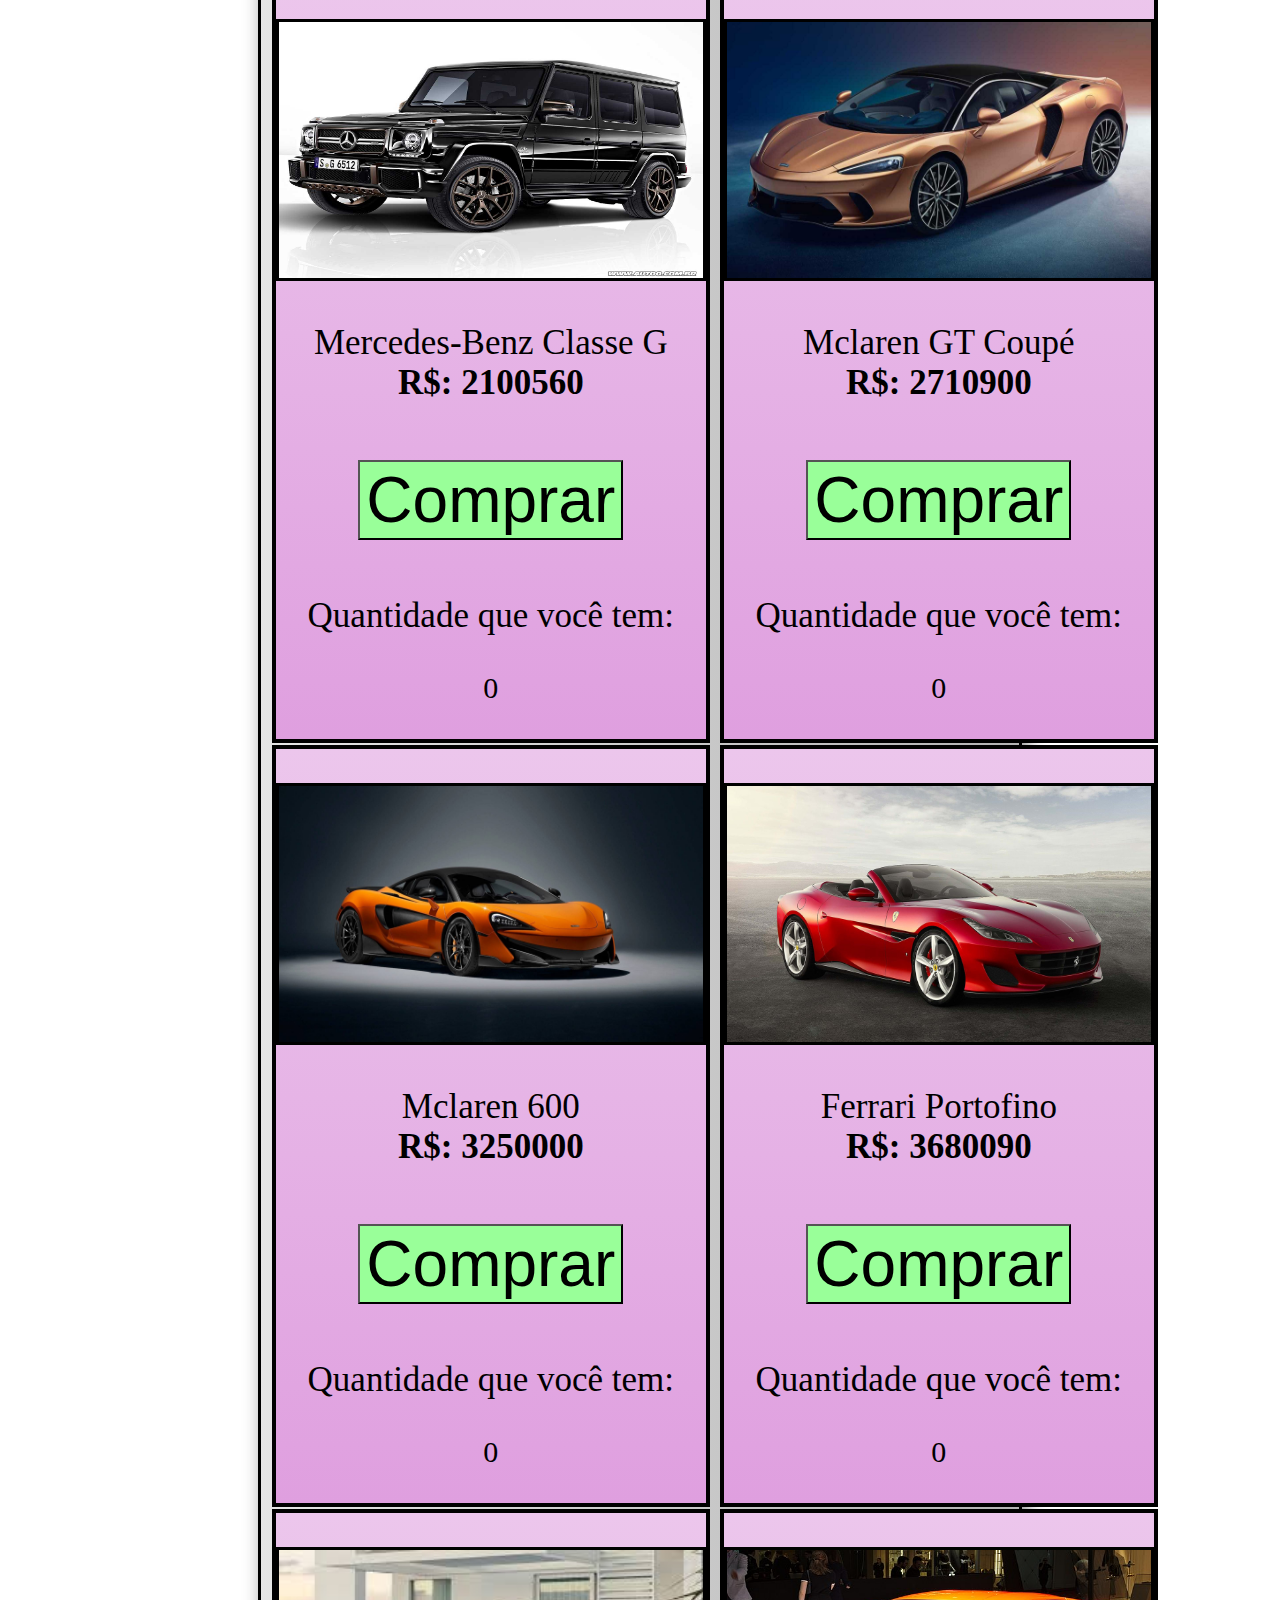
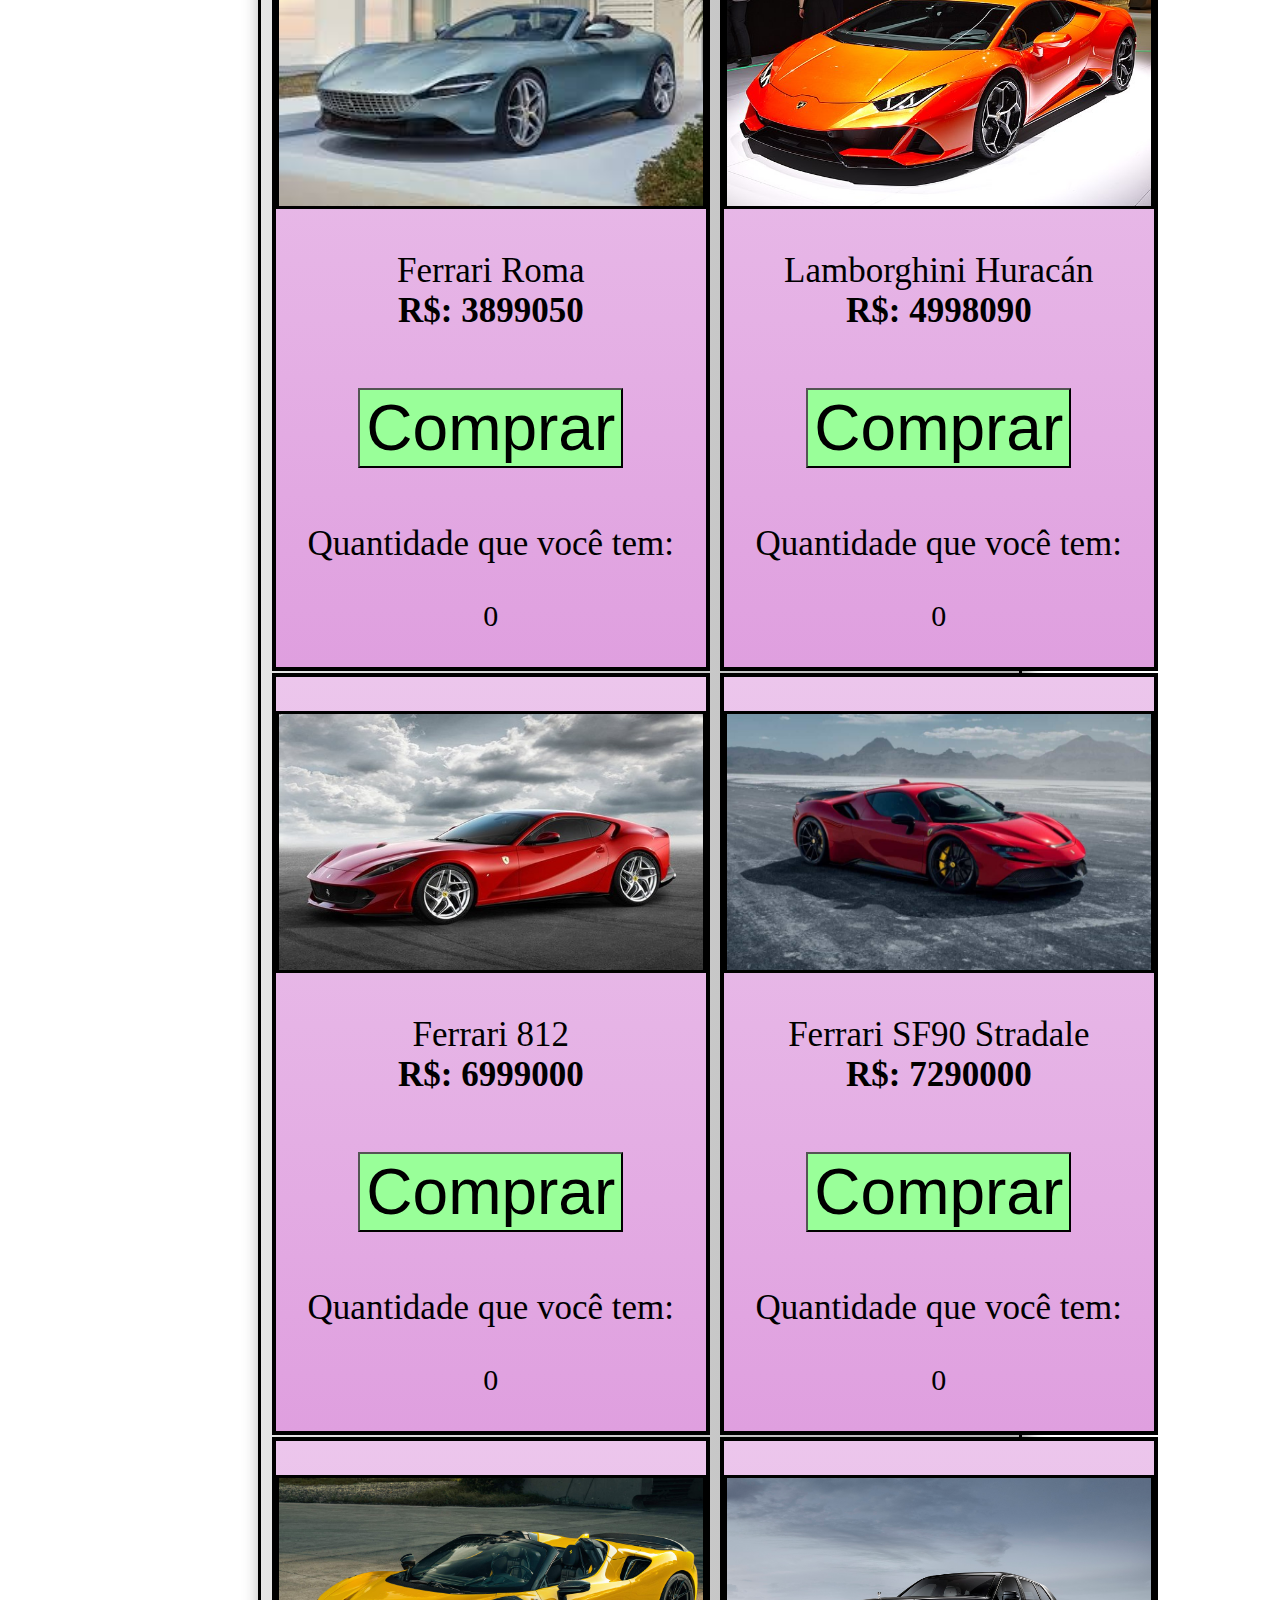
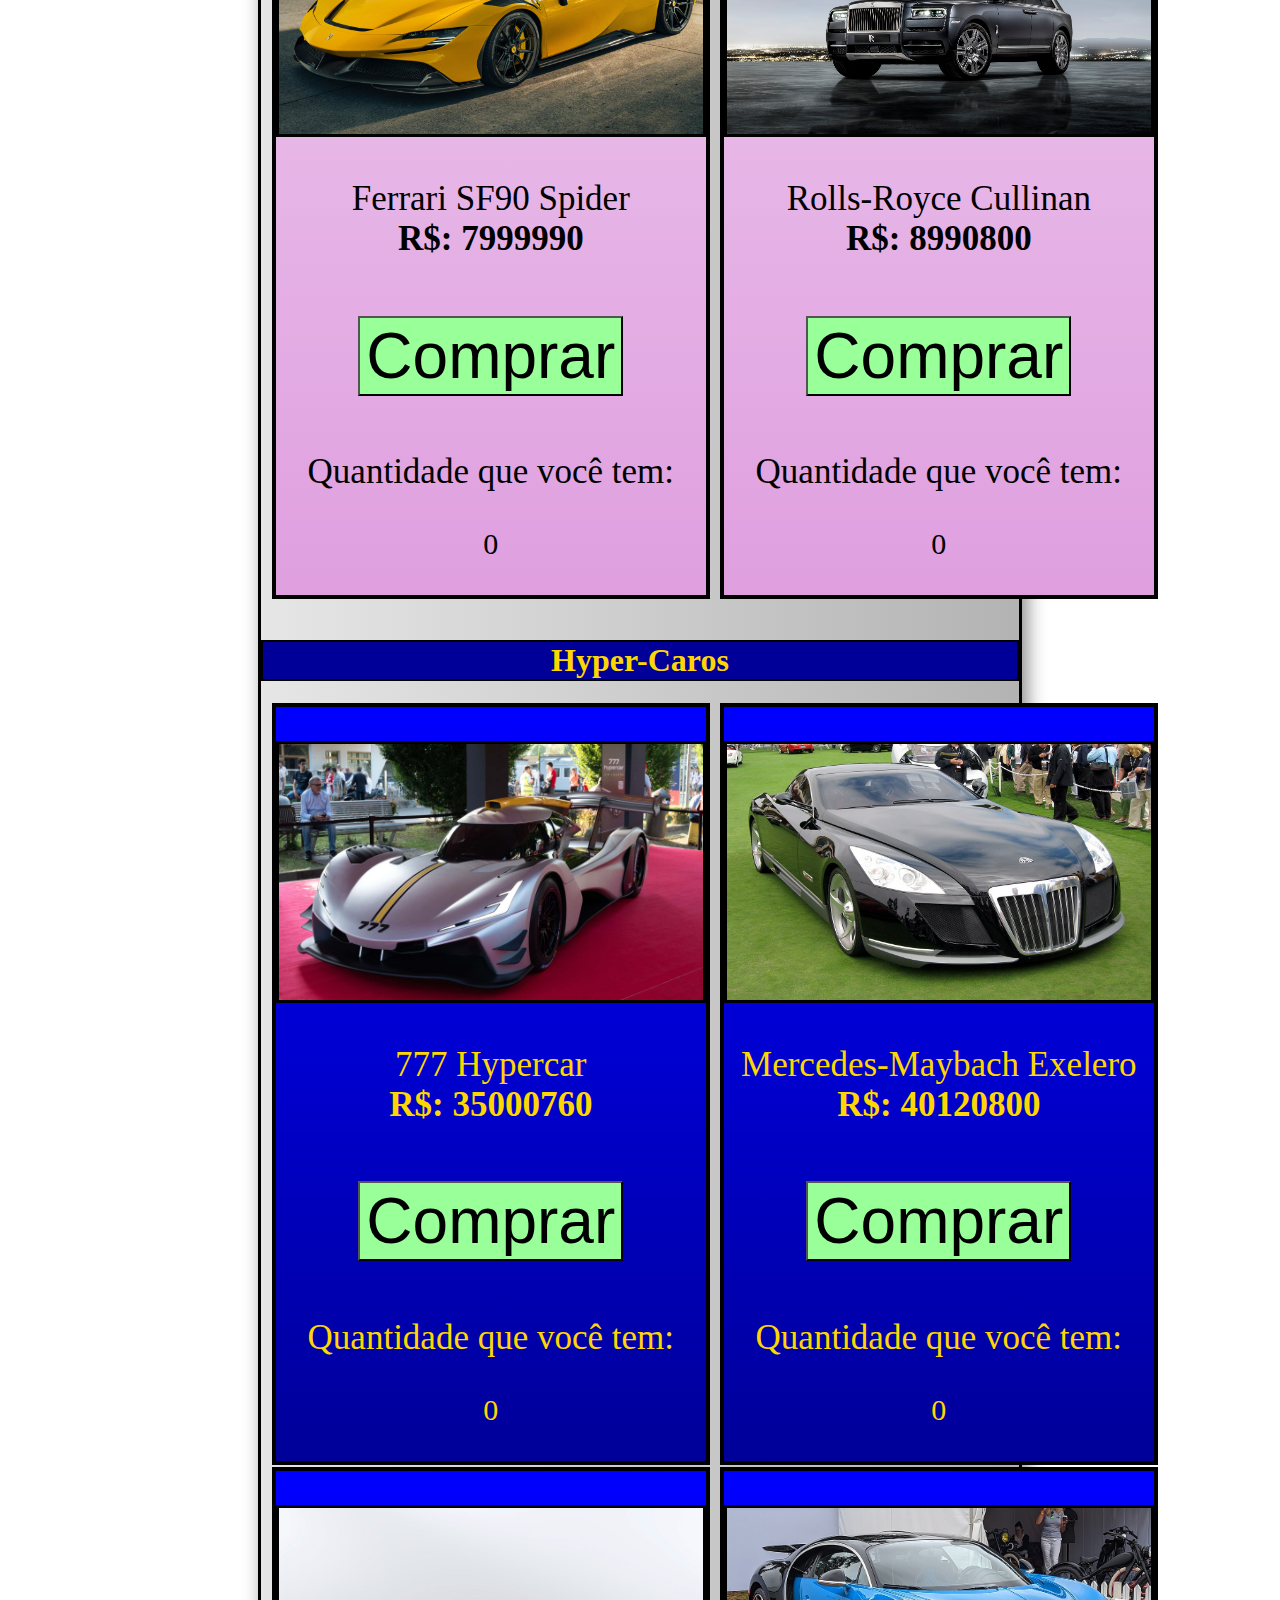
==== commit 1efaed67: "cars.io.html" ====
--- a/cars.io.html
+++ b/cars.io.html
@@ -12,7 +12,7 @@
             </div>
             <div class="flex-container">
                 <div>
-                    <p class="version">Versão 1.0 (Alfa)</p>
+                    <p class="version">Versão 1.0 (Beta)</p>
                 </div>
             </div>
             <br>
@@ -523,17 +523,27 @@
               <h1 class="classe6"><b>Lendário (HyperMega-Caro)</b></h1>
               <div class="grid-container6">
                 <br>
-                <br>
                 <div>
                     <br>
                     <img style="width: 26.5pc; border: solid 3px #000; height: 16pc" src="fiat uno rebaixado.jpg">
-                    <p class="nomecarro"><b>Fiat Uno (Rebaixado com escada)</b><br><b>R$: 8 quadrilhões</b></p>
+                    <p class="nomecarro"><b>Fiat Uno <br>(Rebaixado com 2 escadas)</b><br><b>R$: 8 quadrilhões</b></p>
                     <button onclick="decreaseBtn47(); quantBtn47(); audio.play()" class="decreaseBtn47">Comprar</button>
                     <p class="nomecarro"><b>Quantidade que você tem:</b></p>
                     <label id="quantLabel47">0</label><br>
                     <br>
                 </div>
-              </div>
+                <div>
+                    <br>
+                    <img style="width: 26.5pc; border: solid 3px #000; height: 16pc" src="marquinhos.jpg">
+                    <p class="nomecarro"><b>Relampago McQueen</b><br><b>R$: 6.5 quadrilhões</b></p>
+                    <button onclick="decreaseBtn48(); quantBtn48(); audio.play()" class="decreaseBtn48">Comprar</button>
+                    <p class="nomecarro"><b>Quantidade que você tem:</b></p>
+                    <label id="quantLabel48">0</label><br>
+                    <p class="ideia">Ideia de João Henrique.</p>
+                    <br>
+                </div>
+              </div>
+            </div>
            <script src="index.js"></script>
         </div>
     </body>
--- a/gamestyle.css
+++ b/gamestyle.css
@@ -2,7 +2,7 @@
 
 }
 .container {
-    height: 1280pc;
+    height: 1250pc;
     border: solid 3px #000;
     margin: auto;
     width: 60%;
@@ -526,6 +526,16 @@
     cursor: pointer;
 }
 .decreaseBtn47:hover{
+    background: #009933;
+    color: #fff;
+}
+.decreaseBtn48 {
+    margin: 5%;
+    font-size: 4pc;
+    background: #99ff99;
+    cursor: pointer;
+}
+.decreaseBtn48:hover{
     background: #009933;
     color: #fff;
 }
@@ -610,7 +620,7 @@
   }
   .grid-container6 {
     display: grid;
-    grid-template-columns: auto auto auto;
+    grid-template-columns: auto auto auto auto;
     gap: 10px;
     padding: 1px;
 }
@@ -676,3 +686,9 @@
     border: solid 2px #000;
     font-family: "Times New Roman";
 }
+.ideia {
+    color: #ffd700;
+    font-family: "Times New Roman";
+    background-color: #000099;
+    border: solid 2px #000;
+}
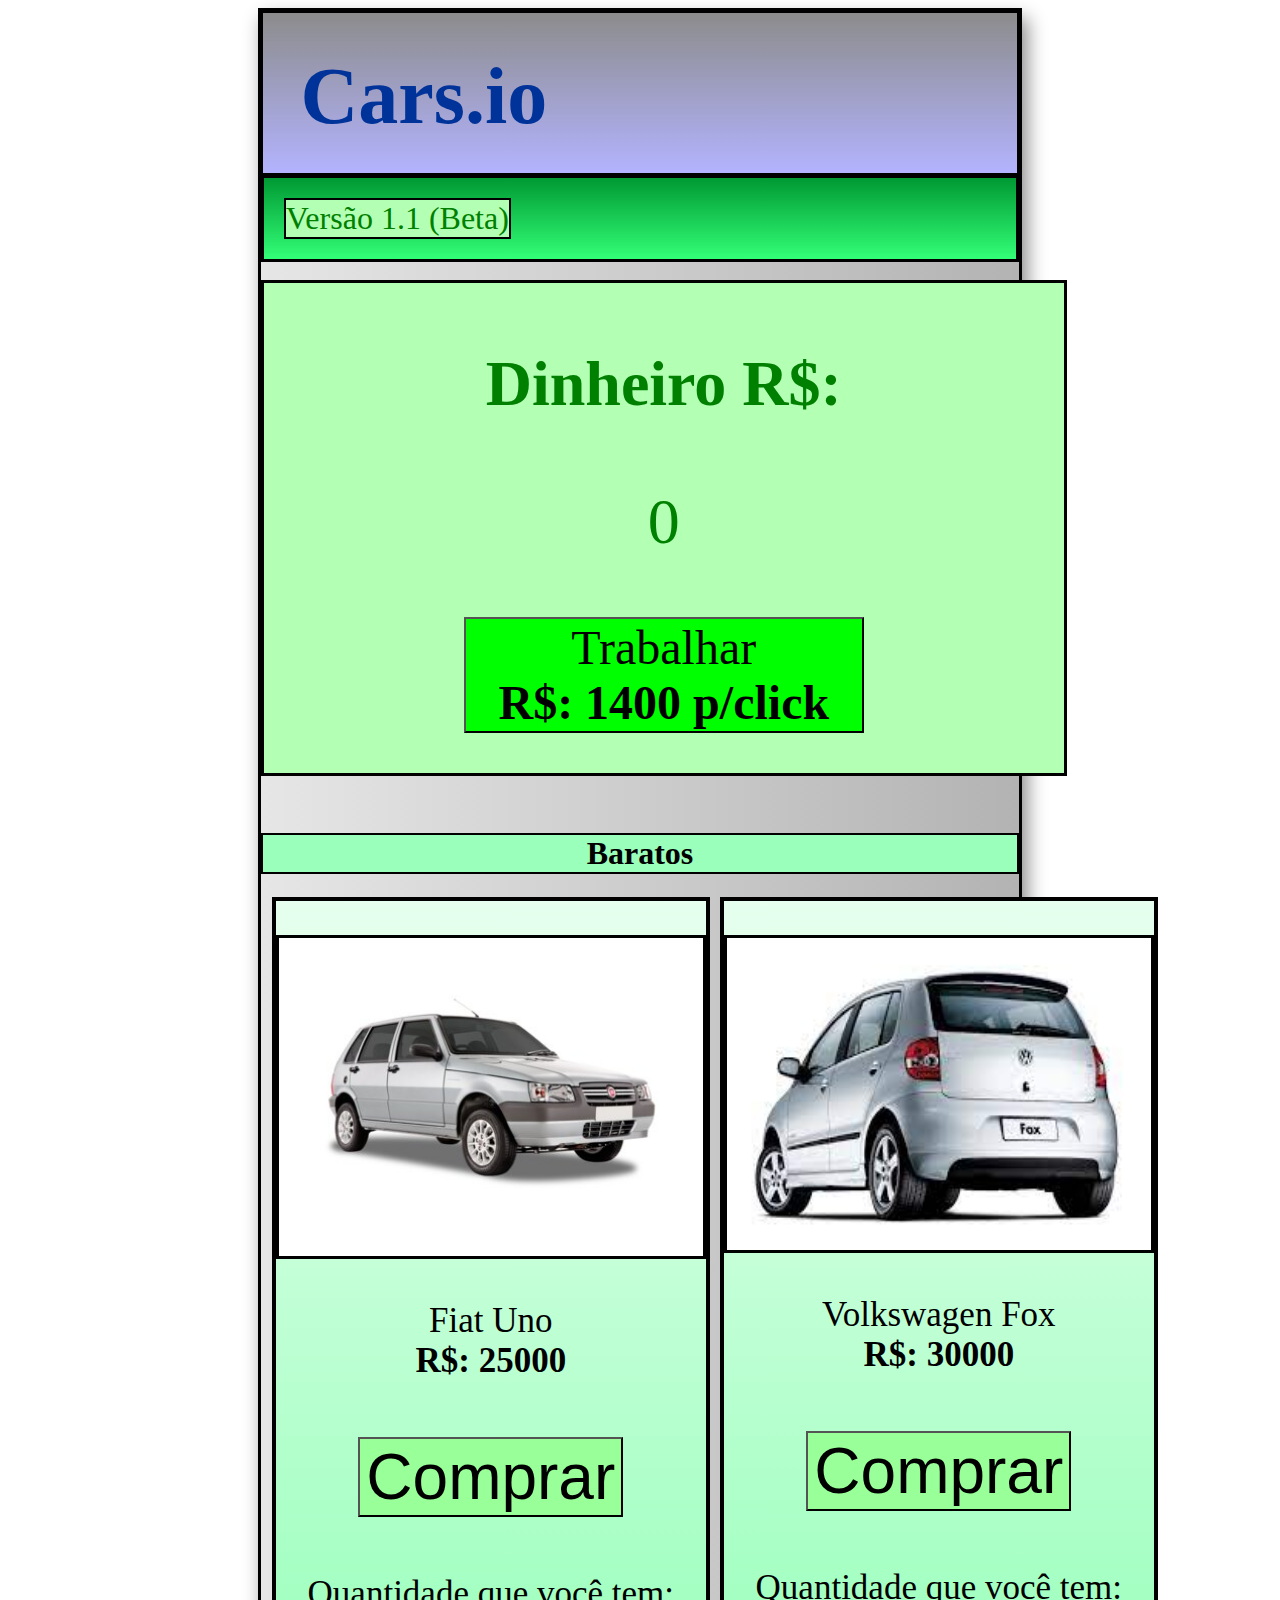
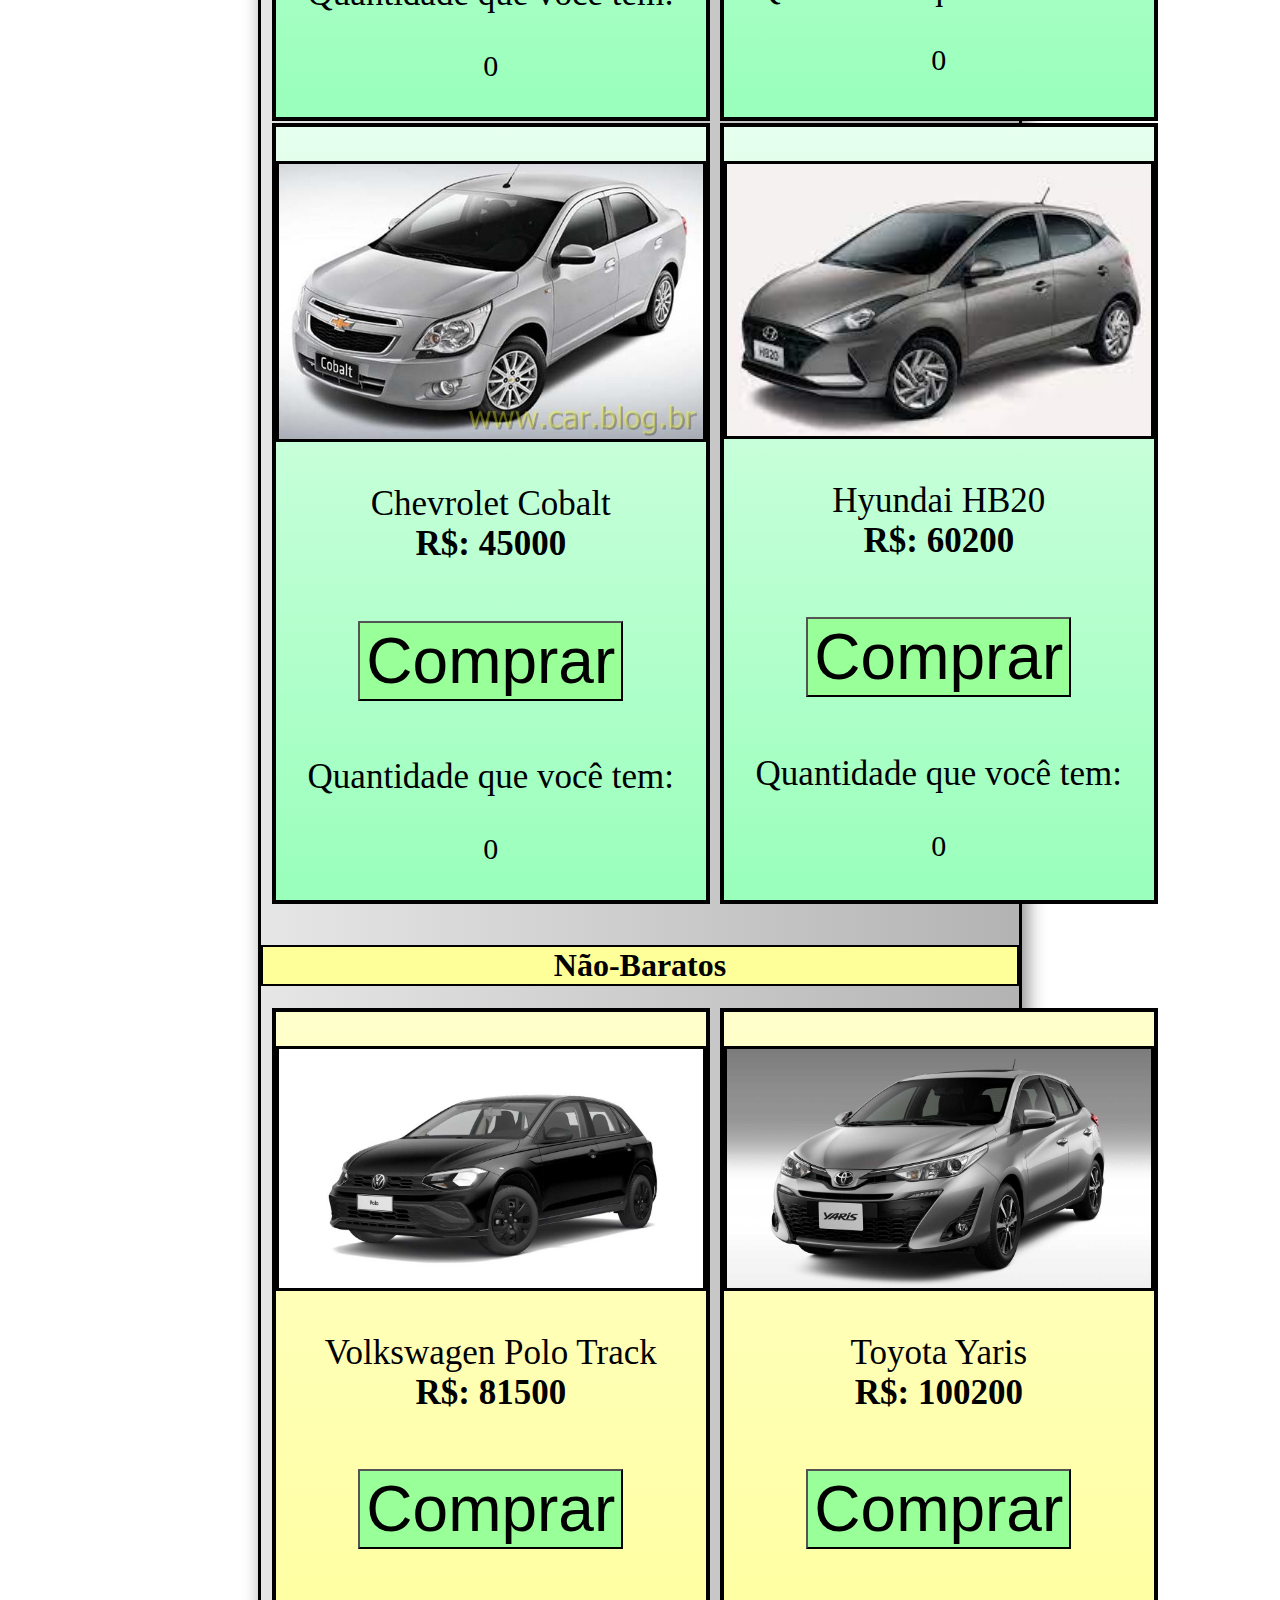
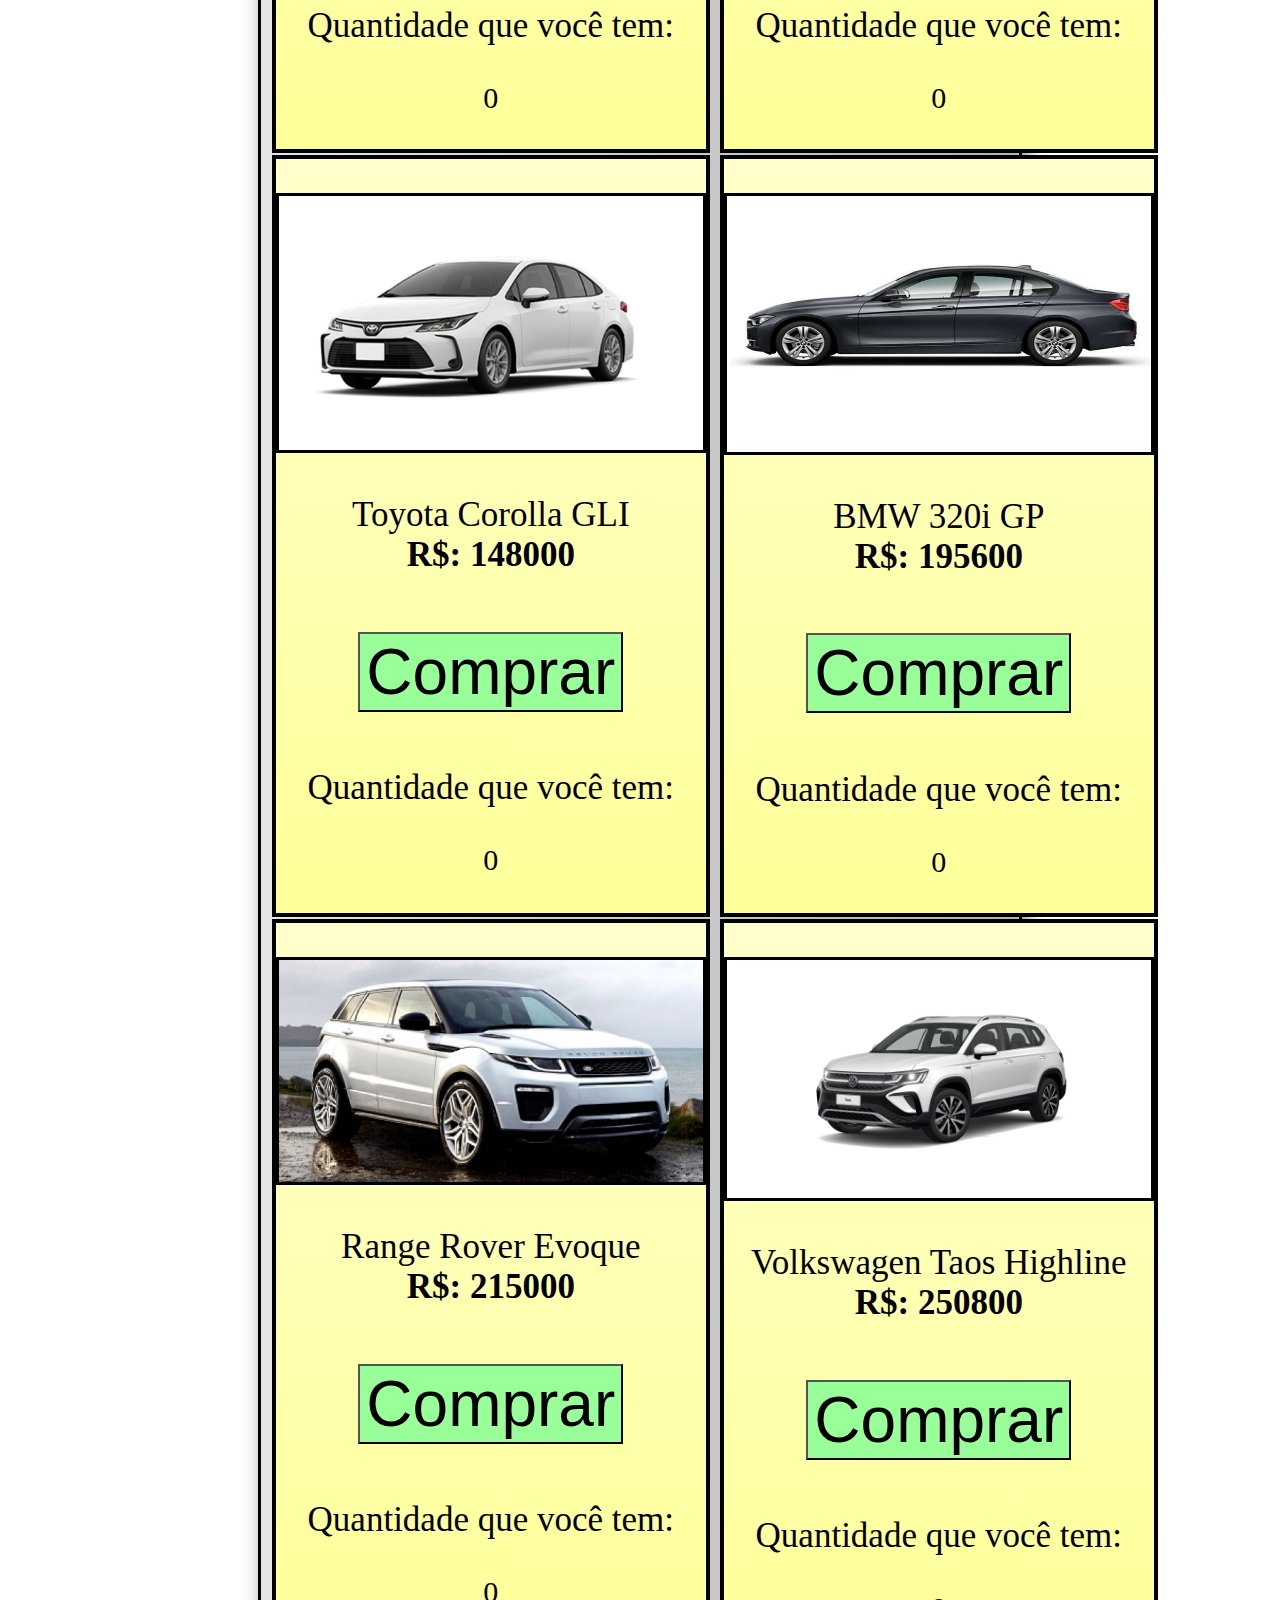
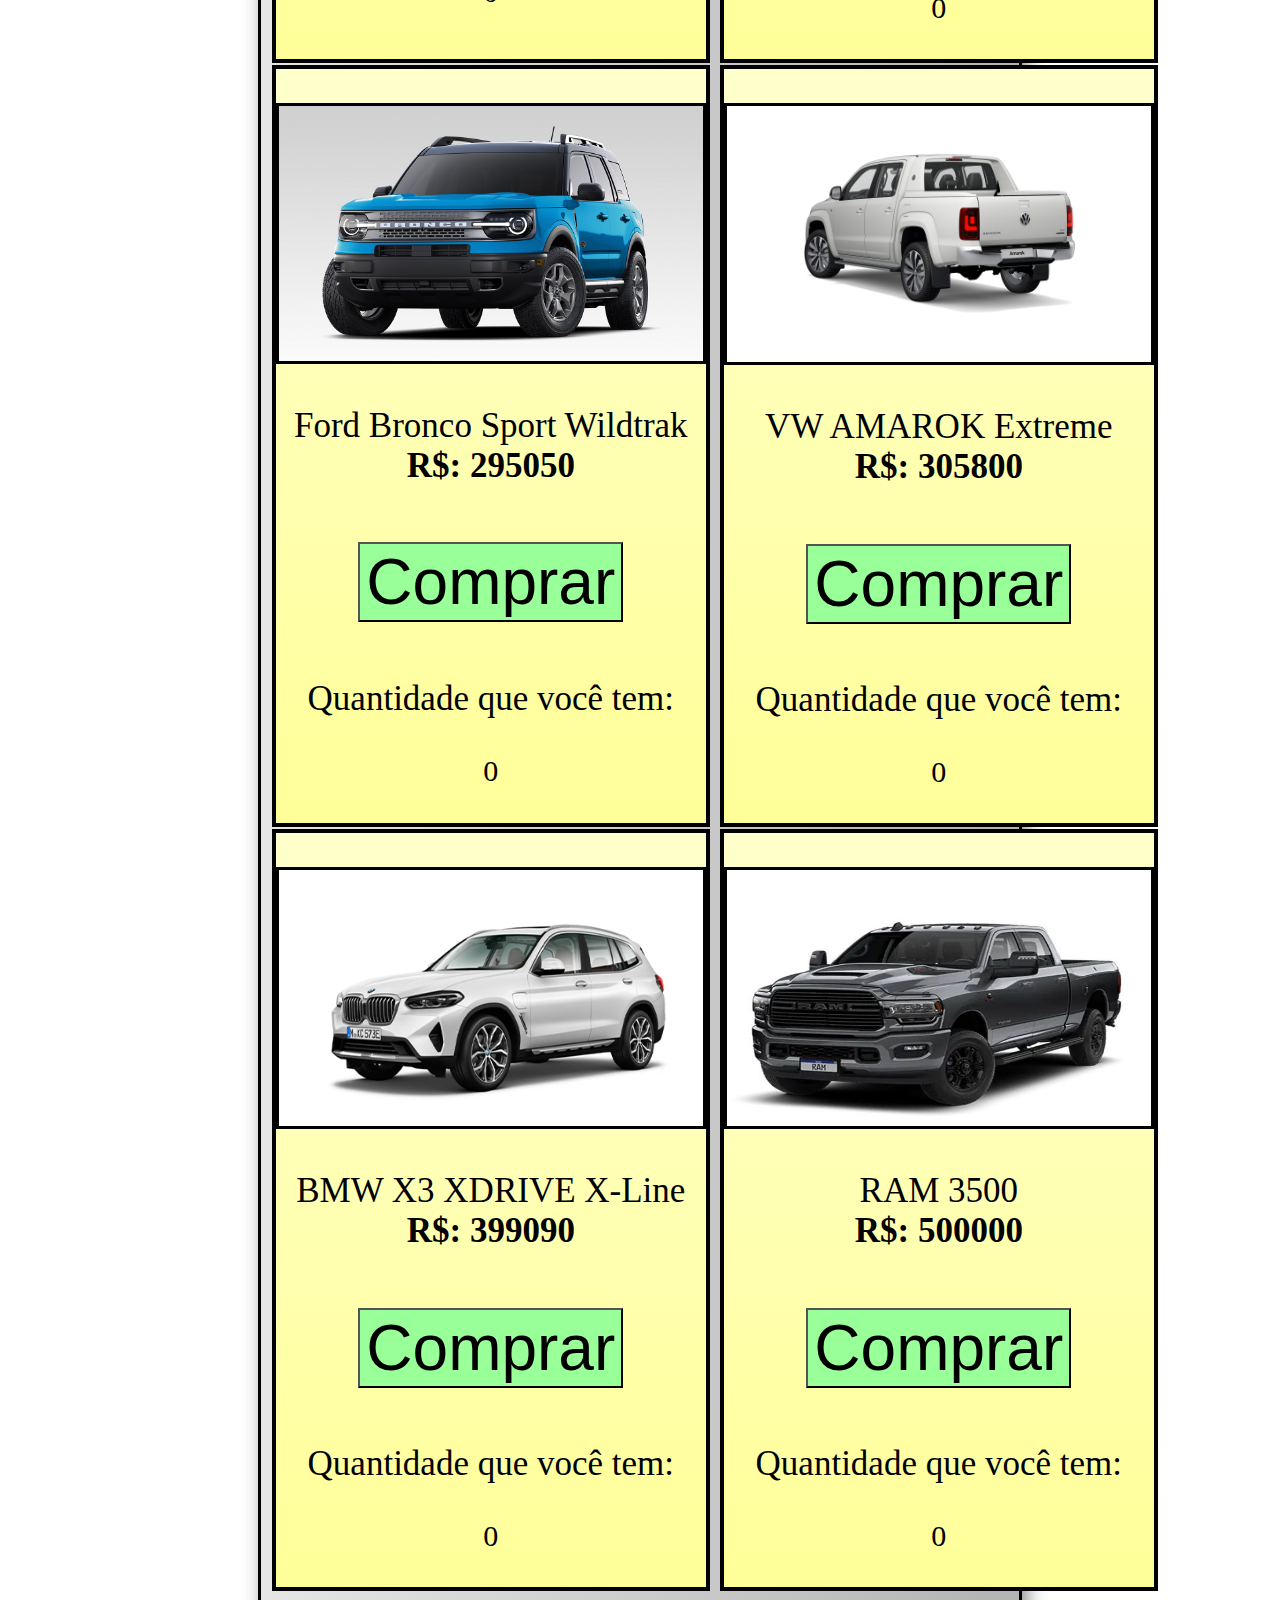
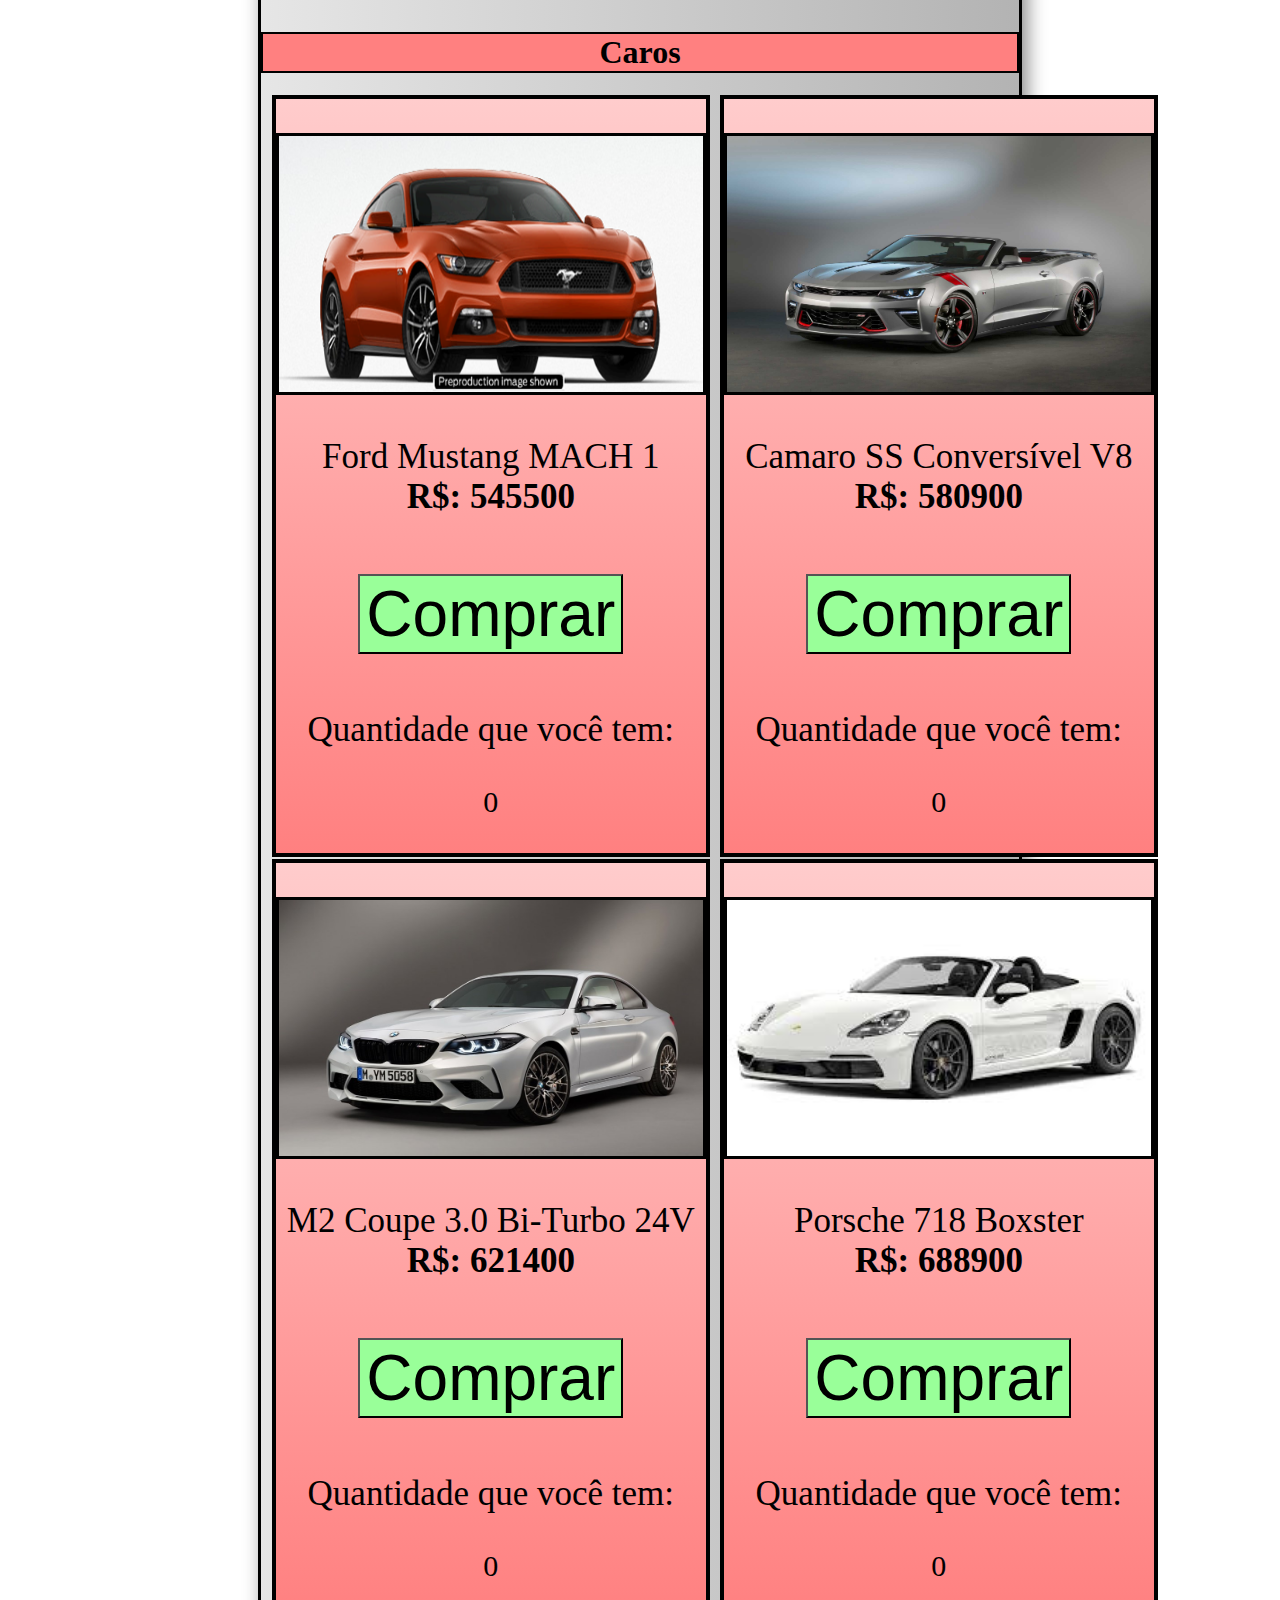
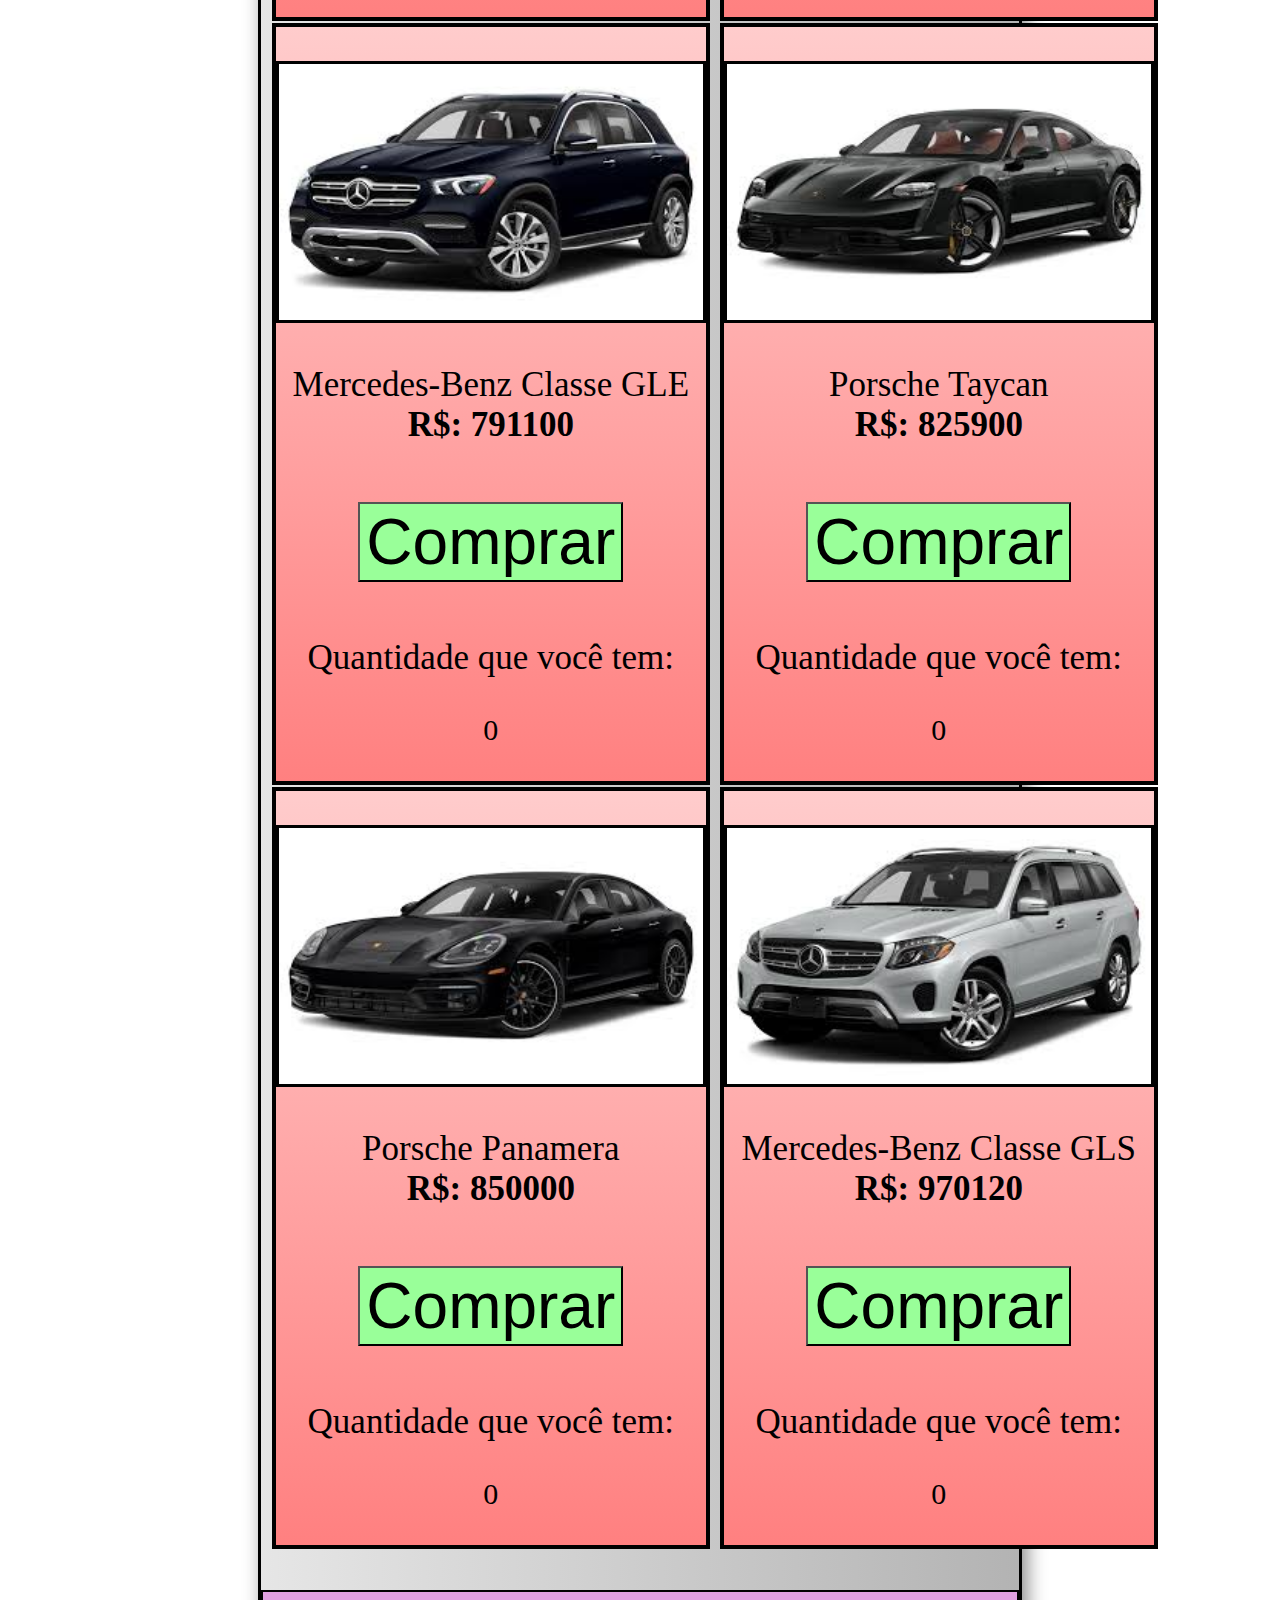
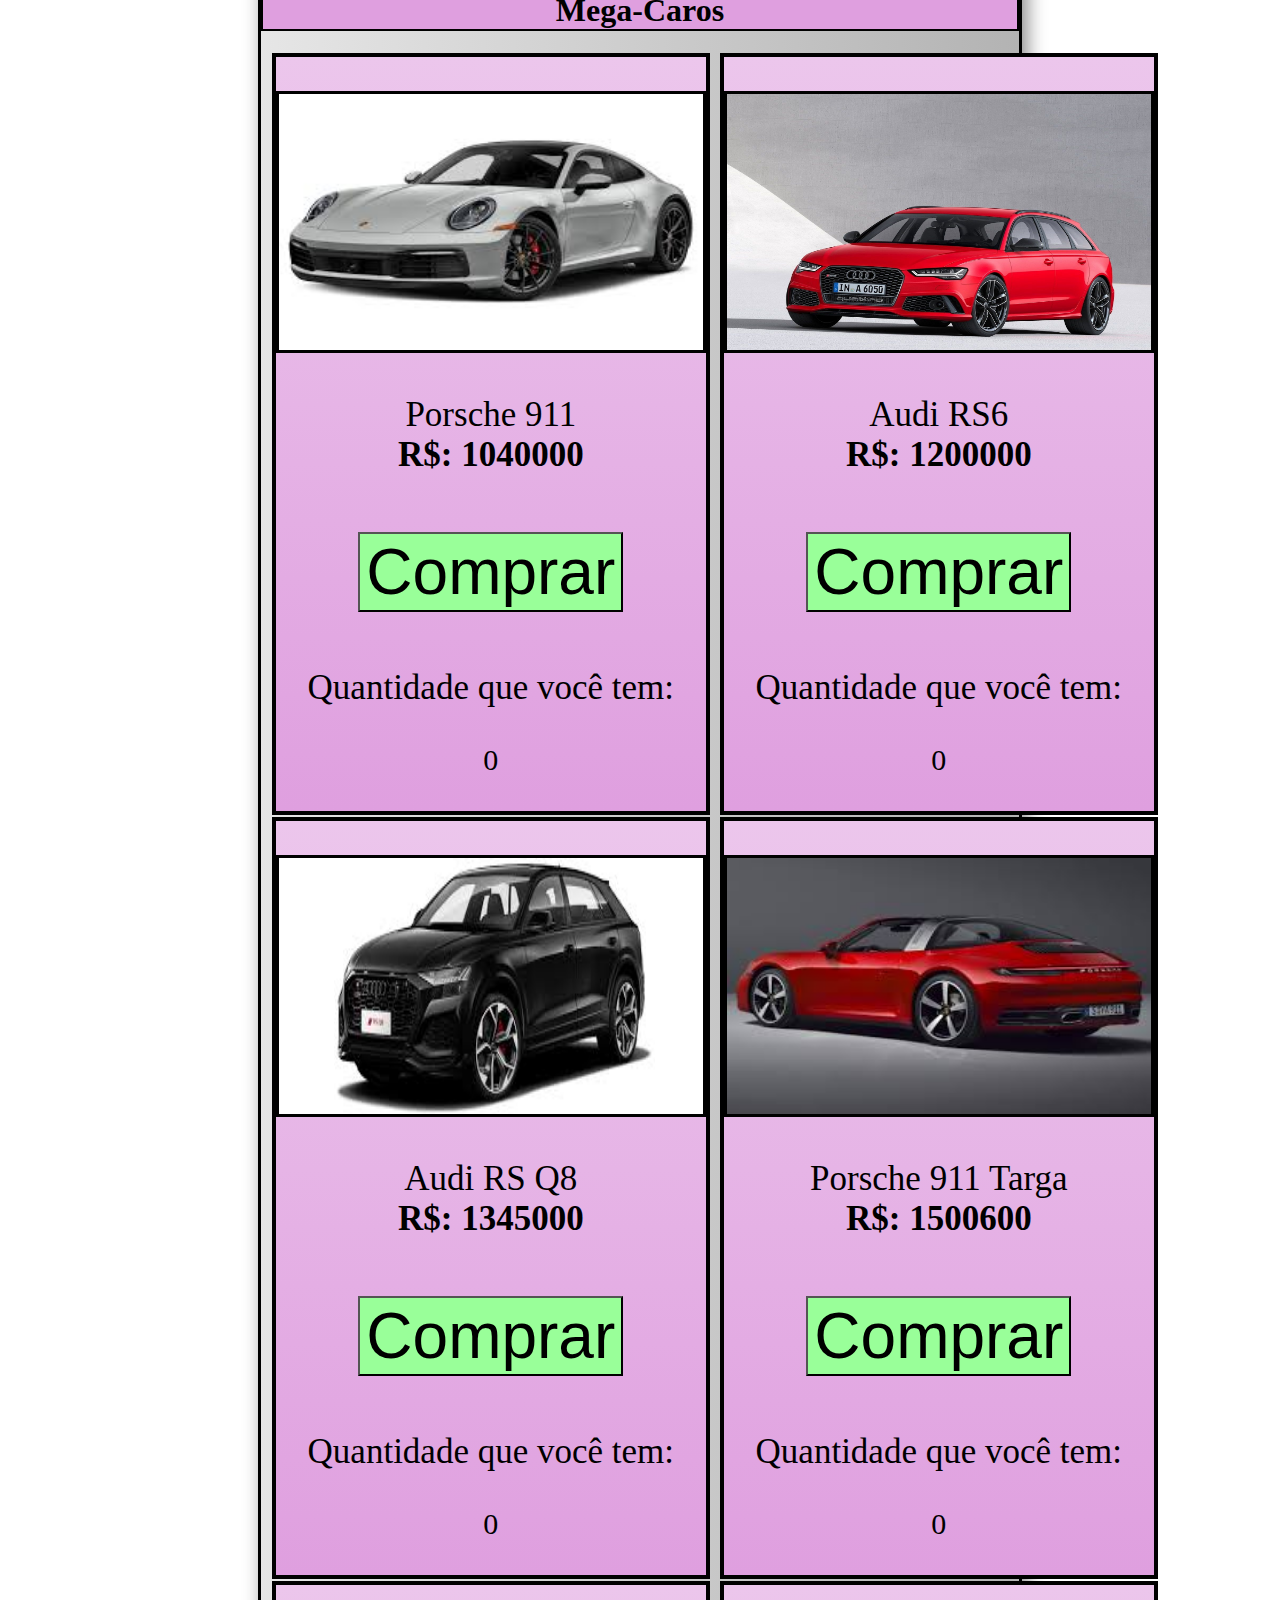
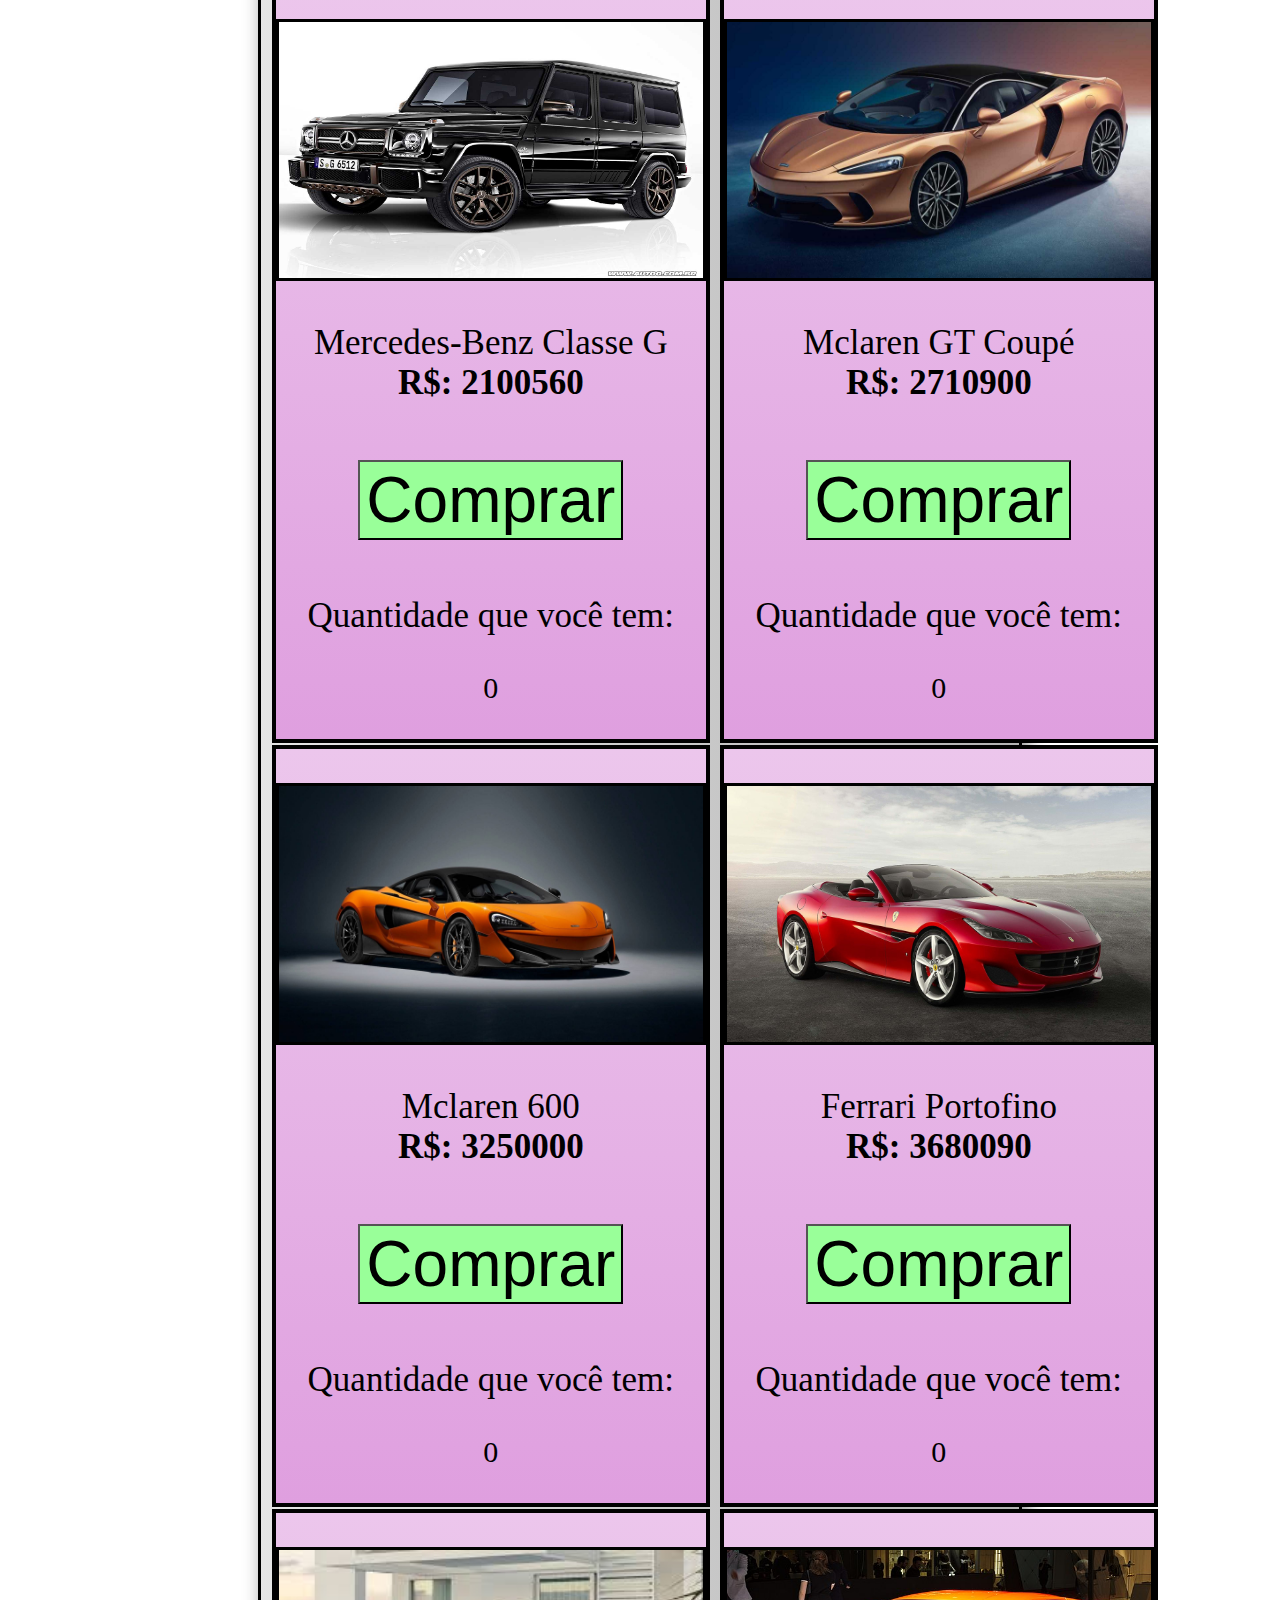
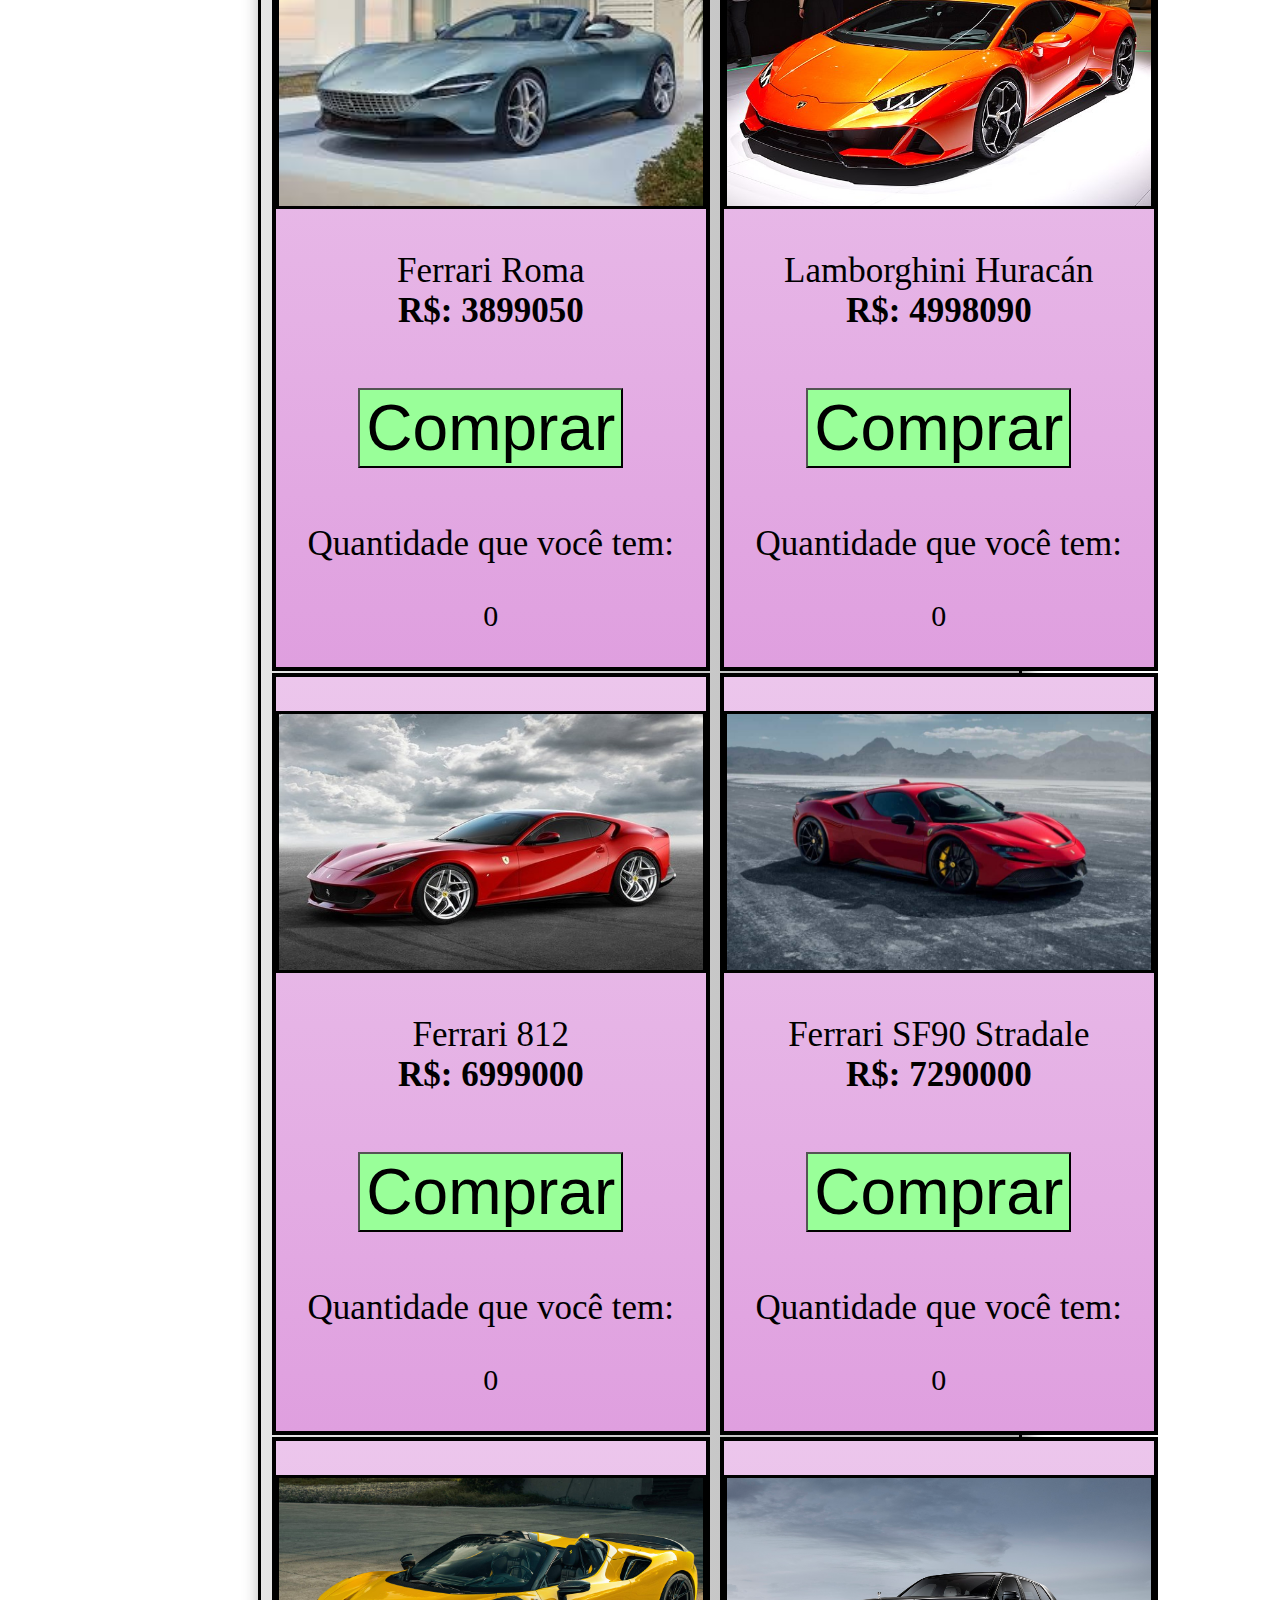
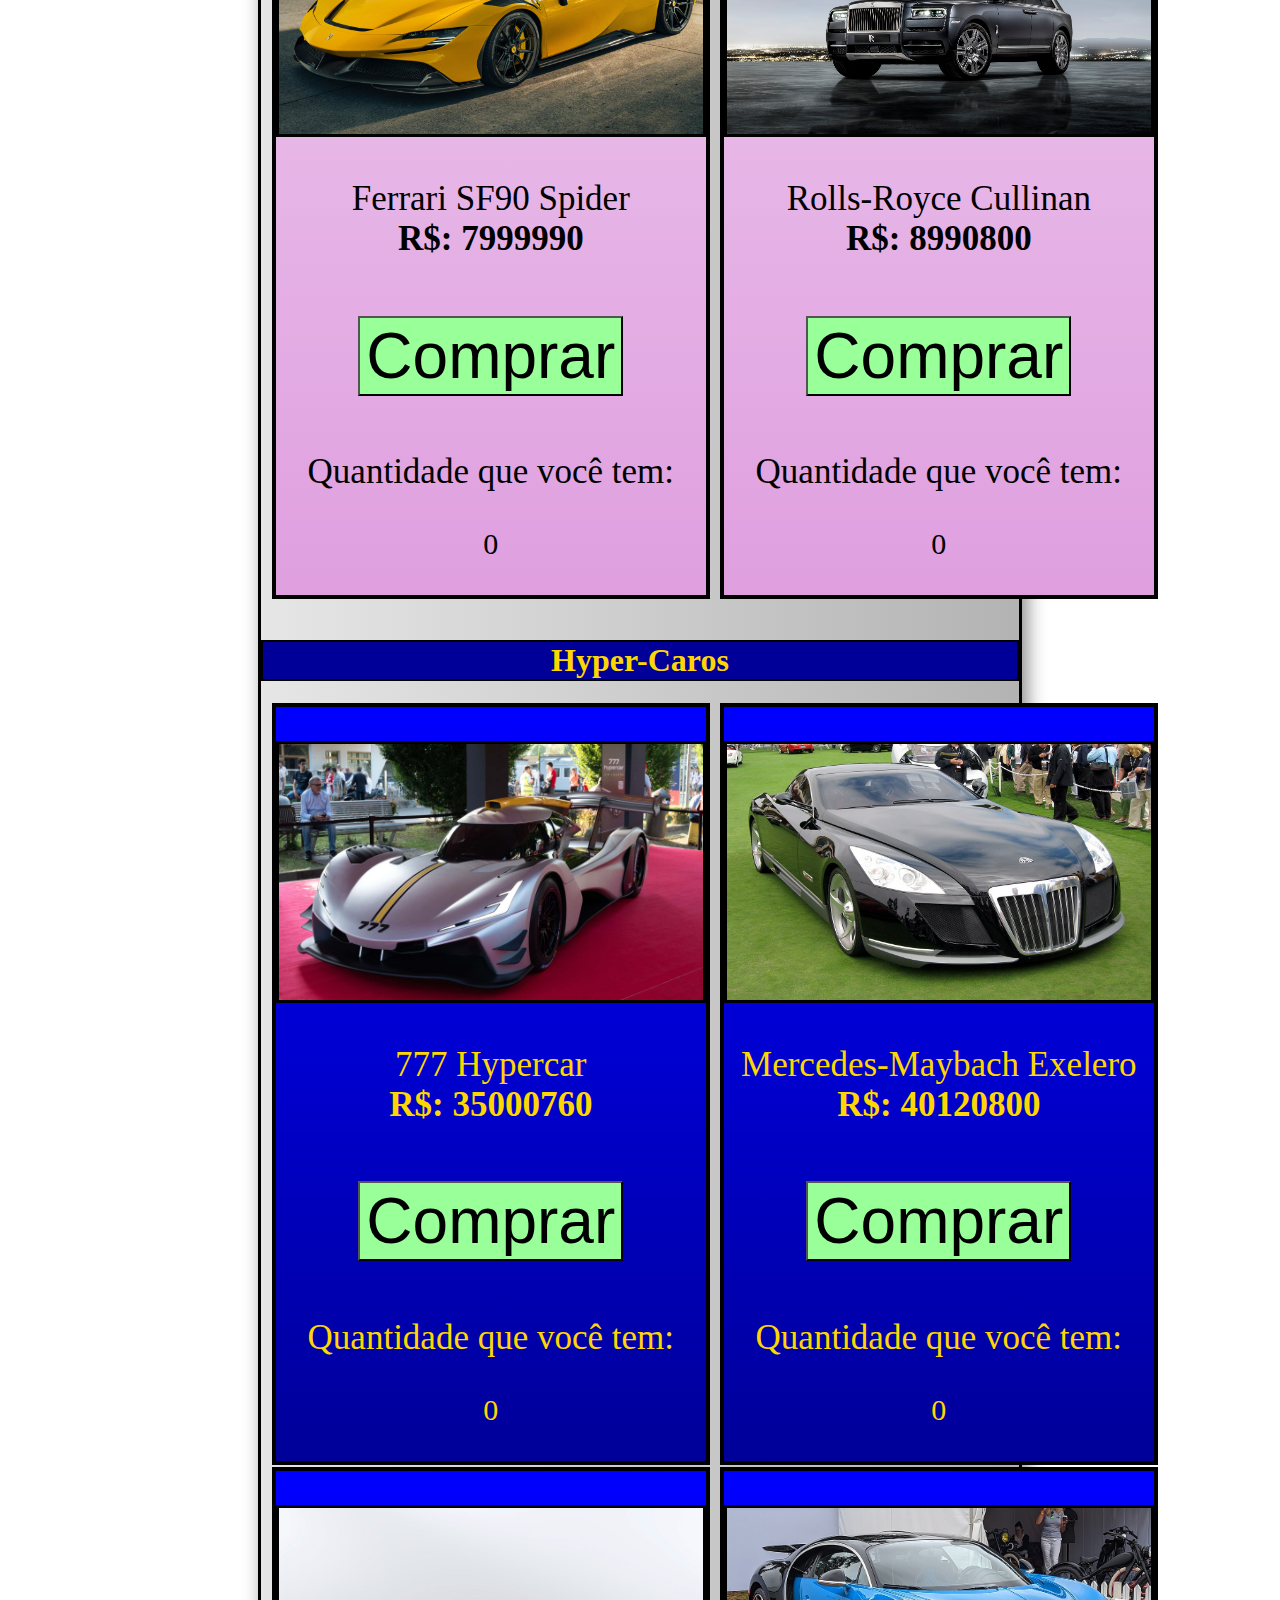
==== commit 6ca8c2ce: "cars.io.html" ====
--- a/cars.io.html
+++ b/cars.io.html
@@ -12,7 +12,7 @@
             </div>
             <div class="flex-container">
                 <div>
-                    <p class="version">Versão 1.0 (Beta)</p>
+                    <p class="version">Versão 1.1 (Beta)</p>
                 </div>
             </div>
             <br>
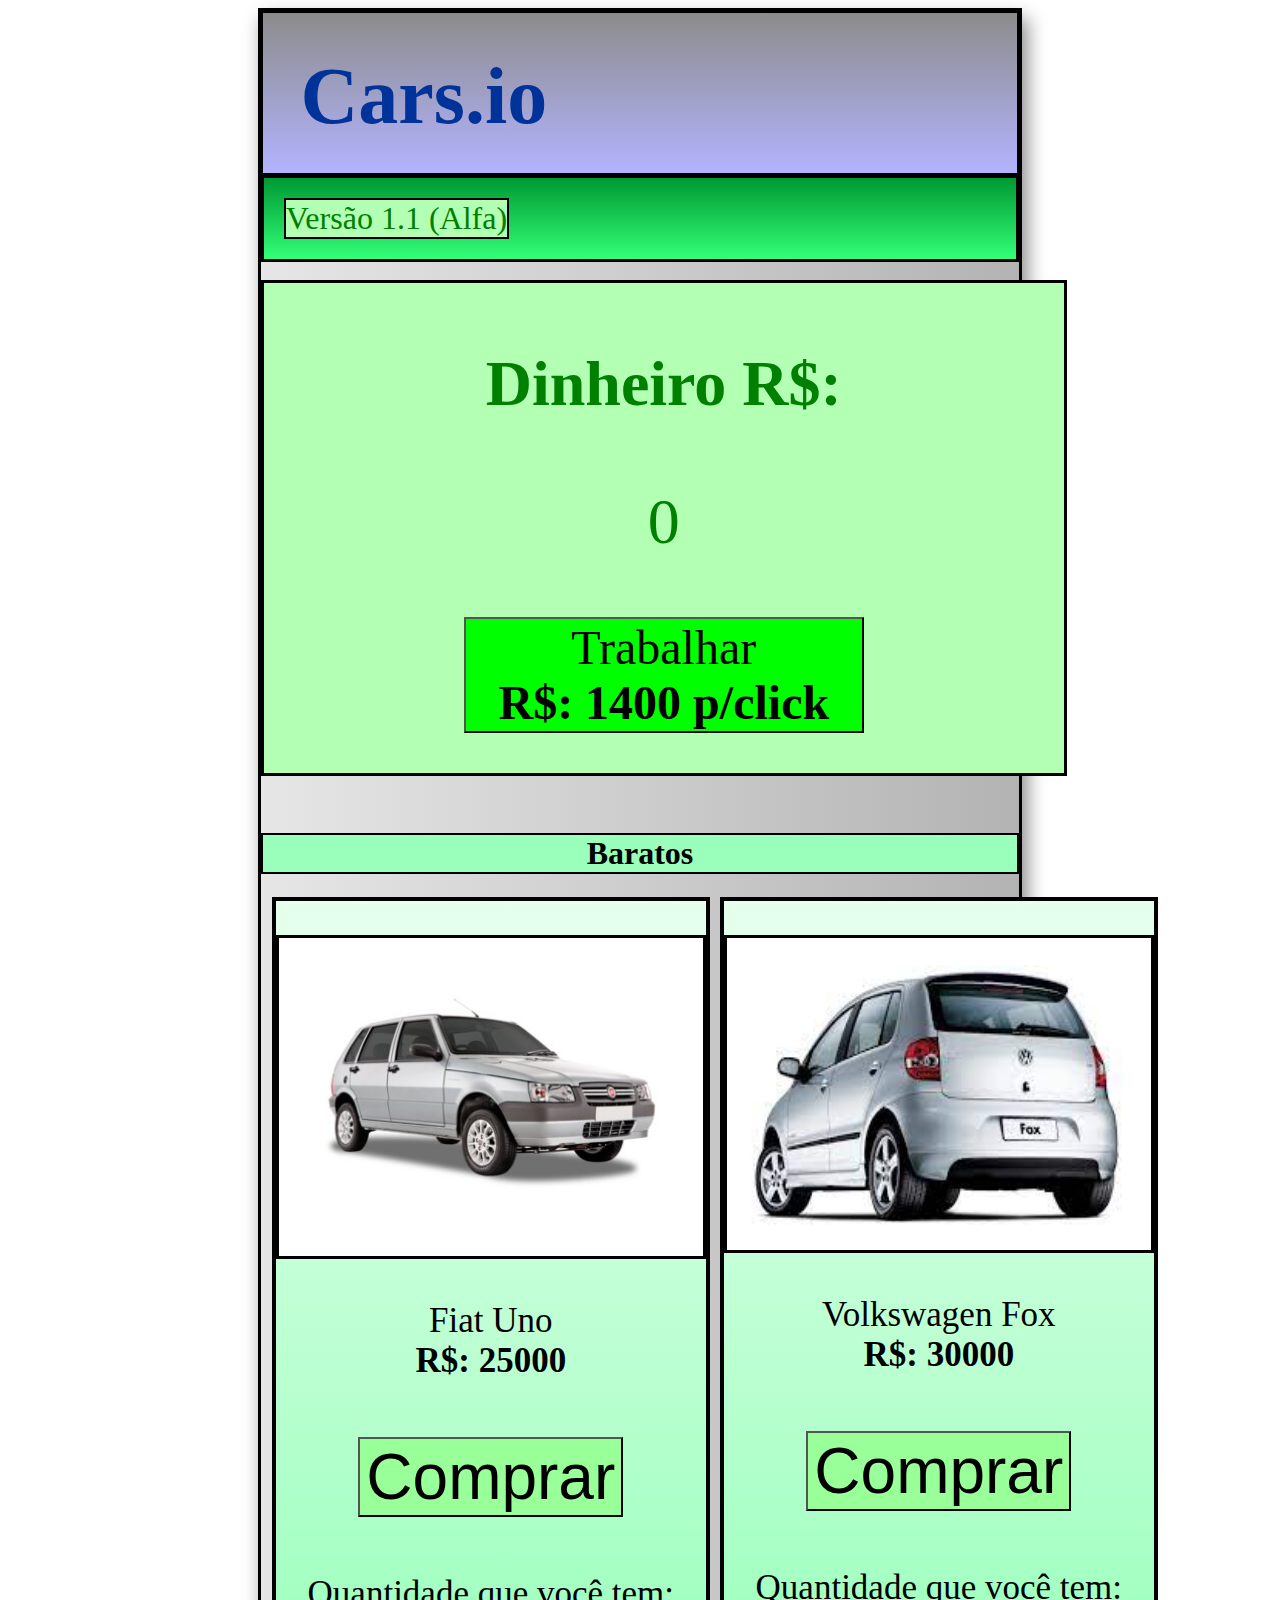
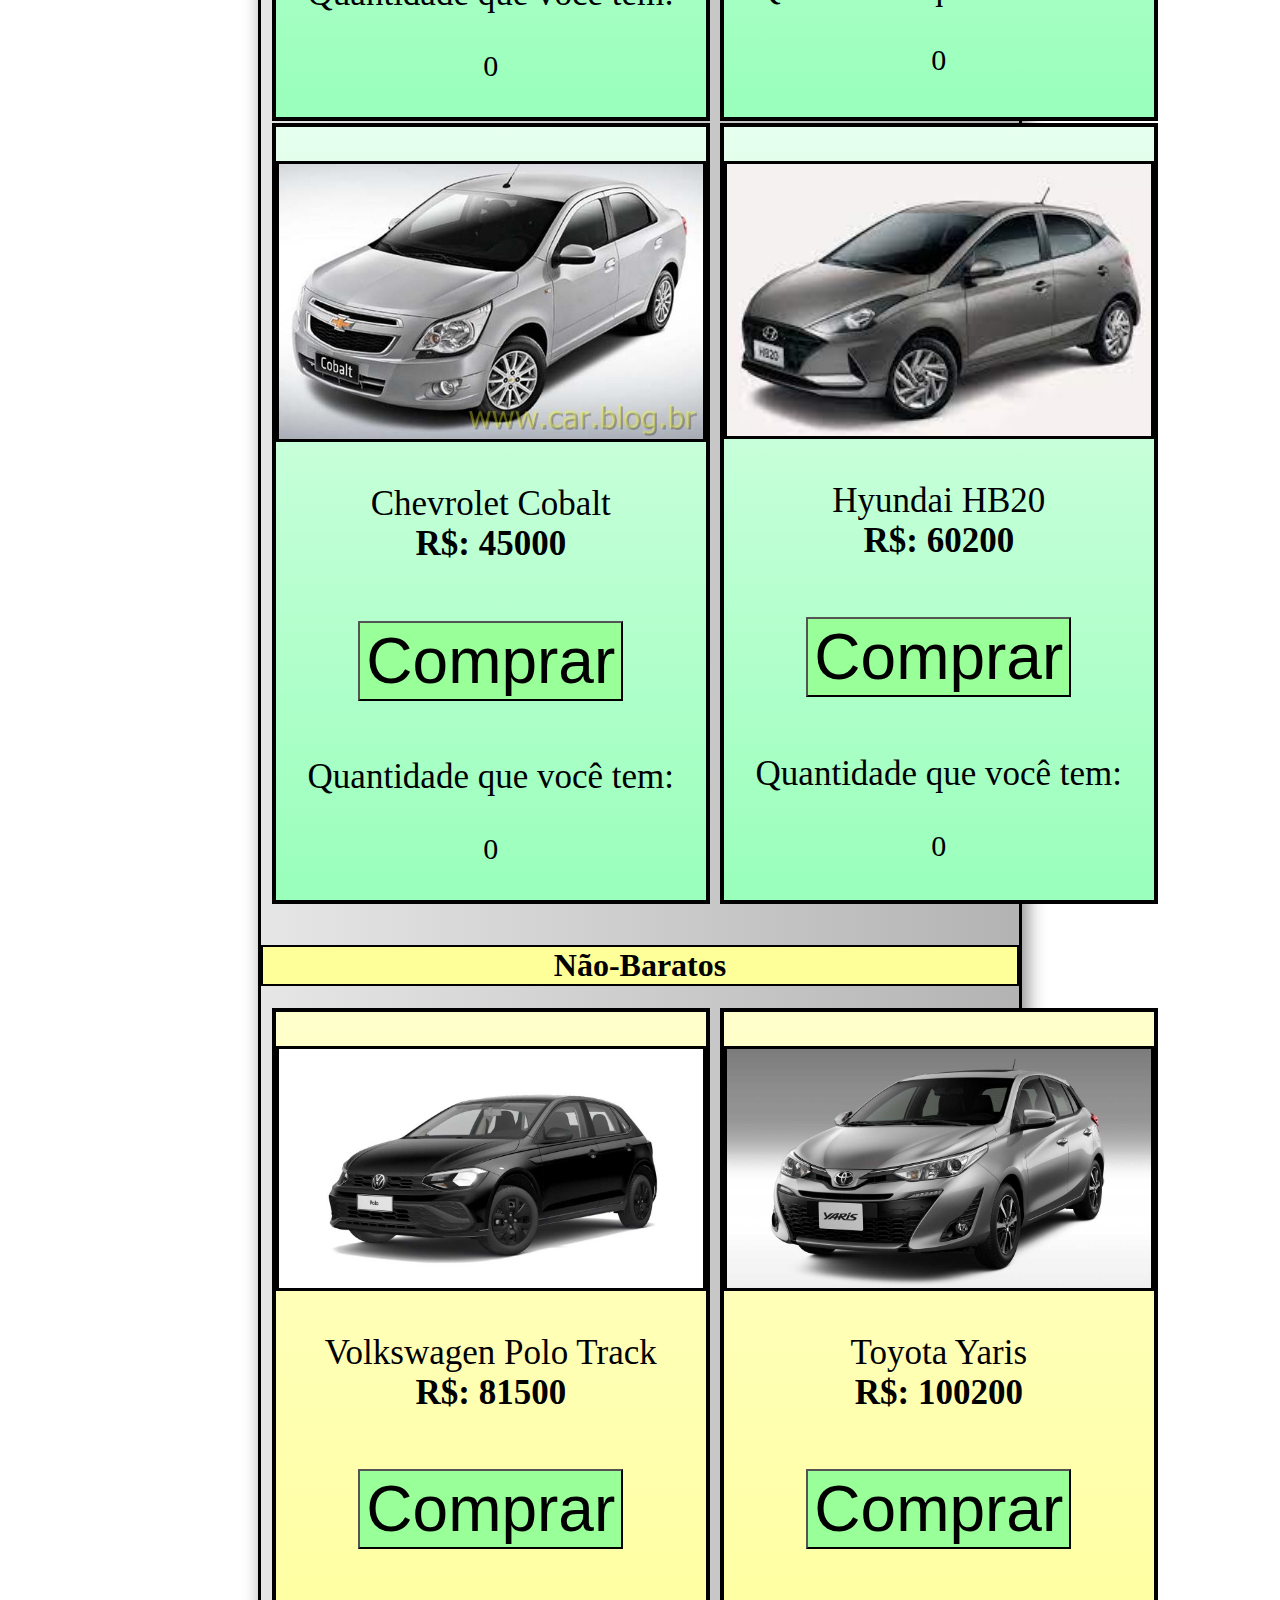
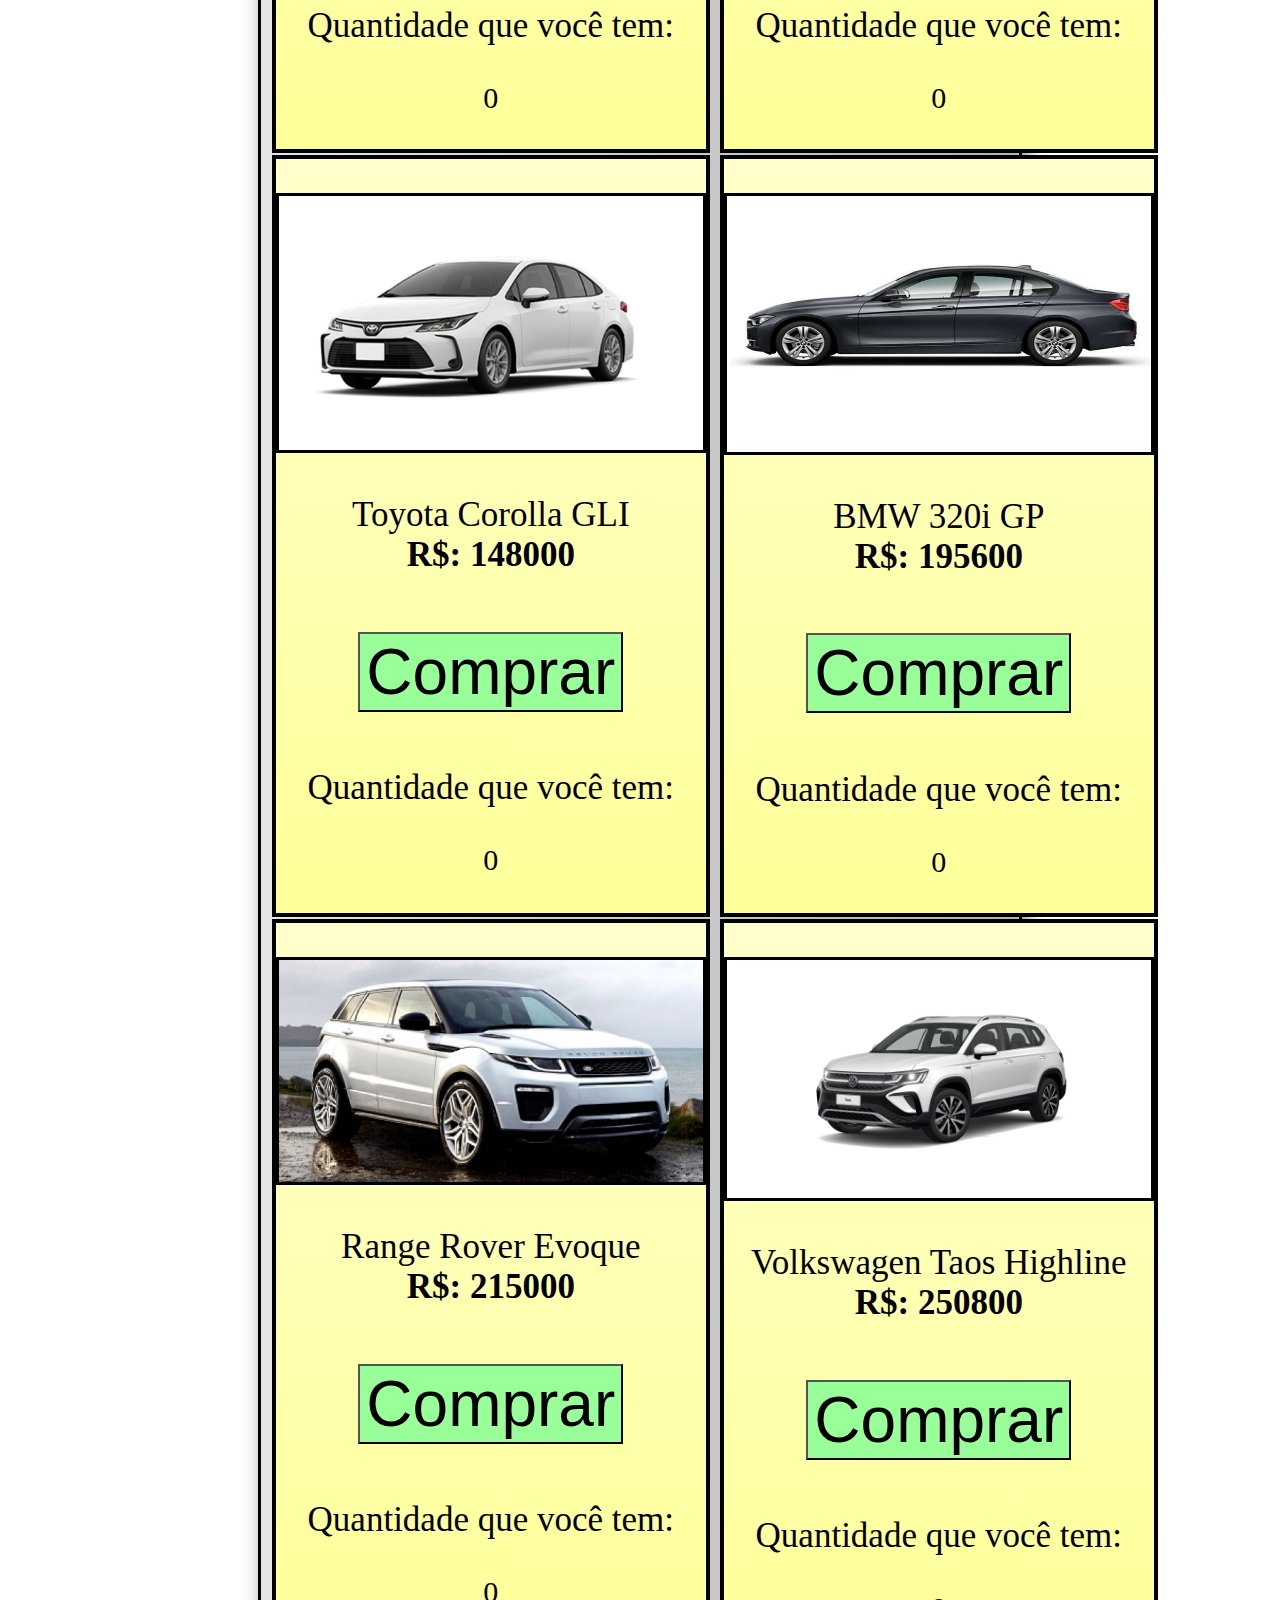
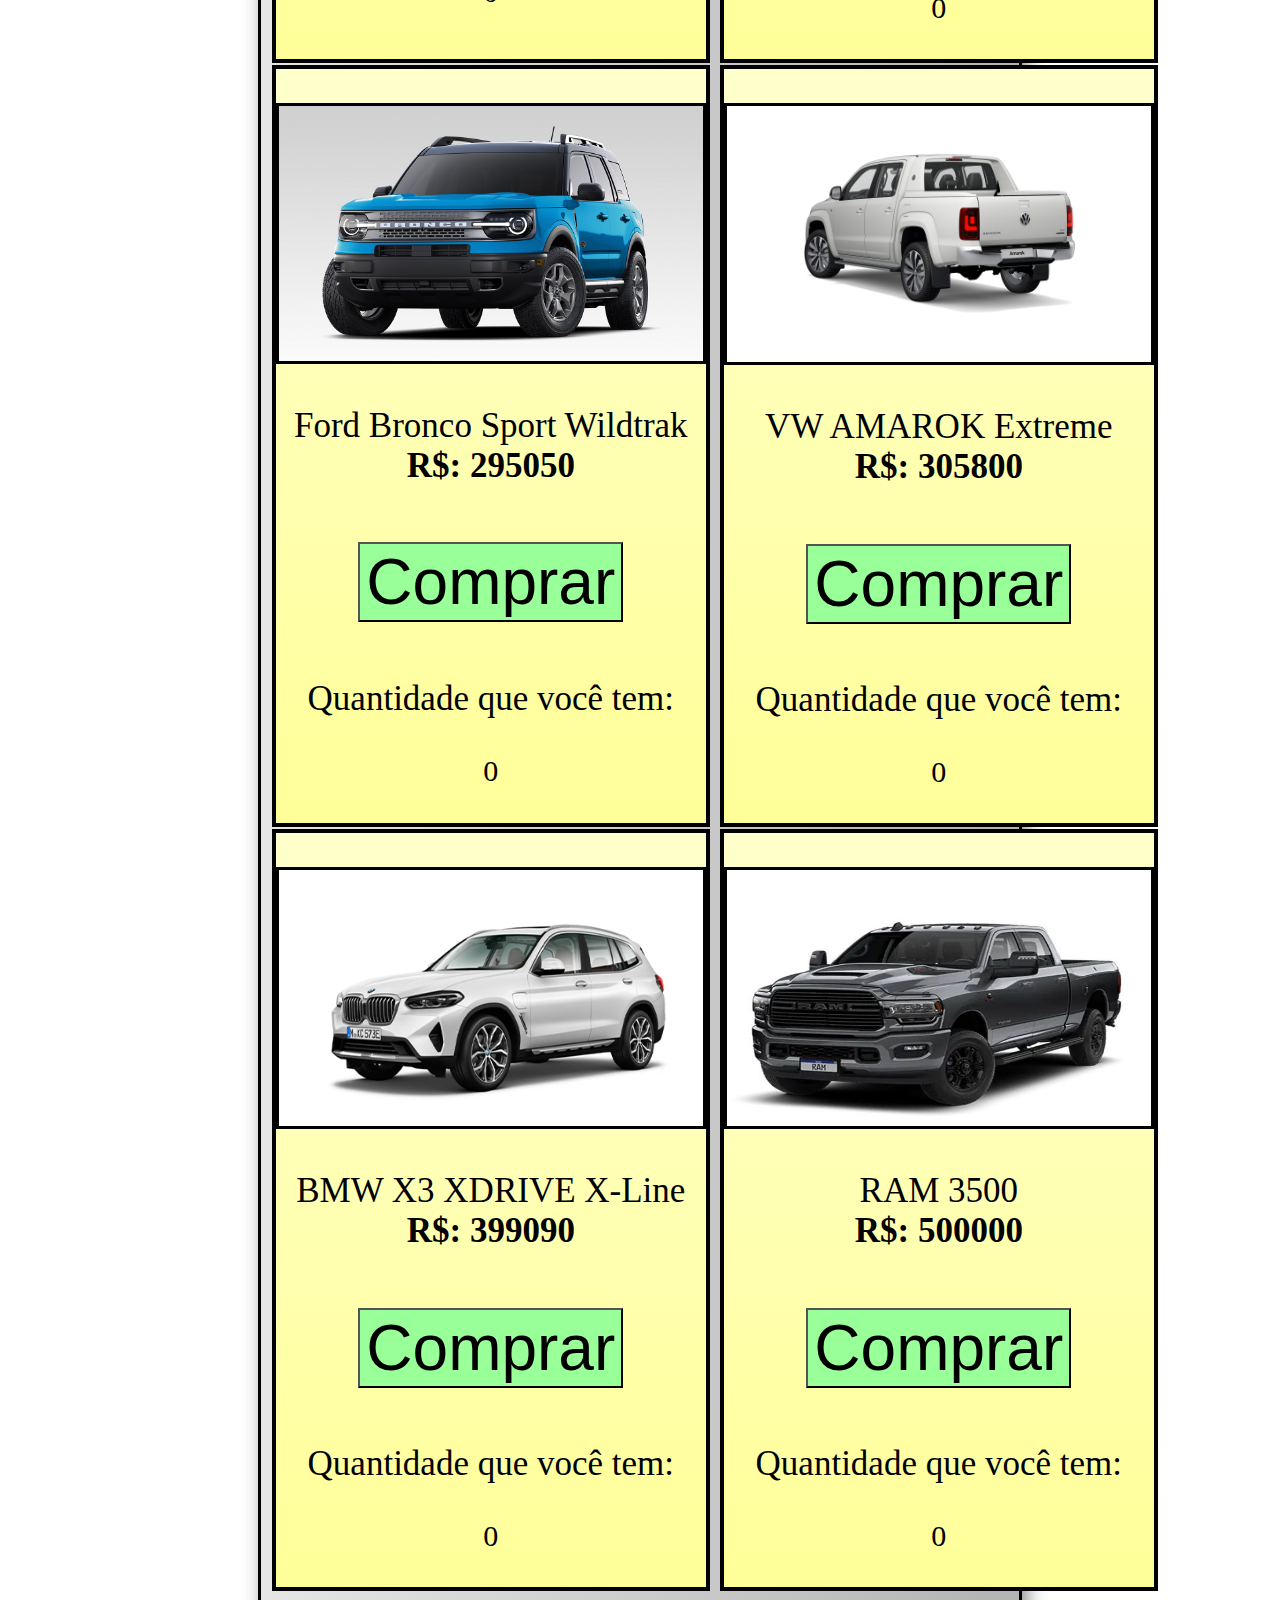
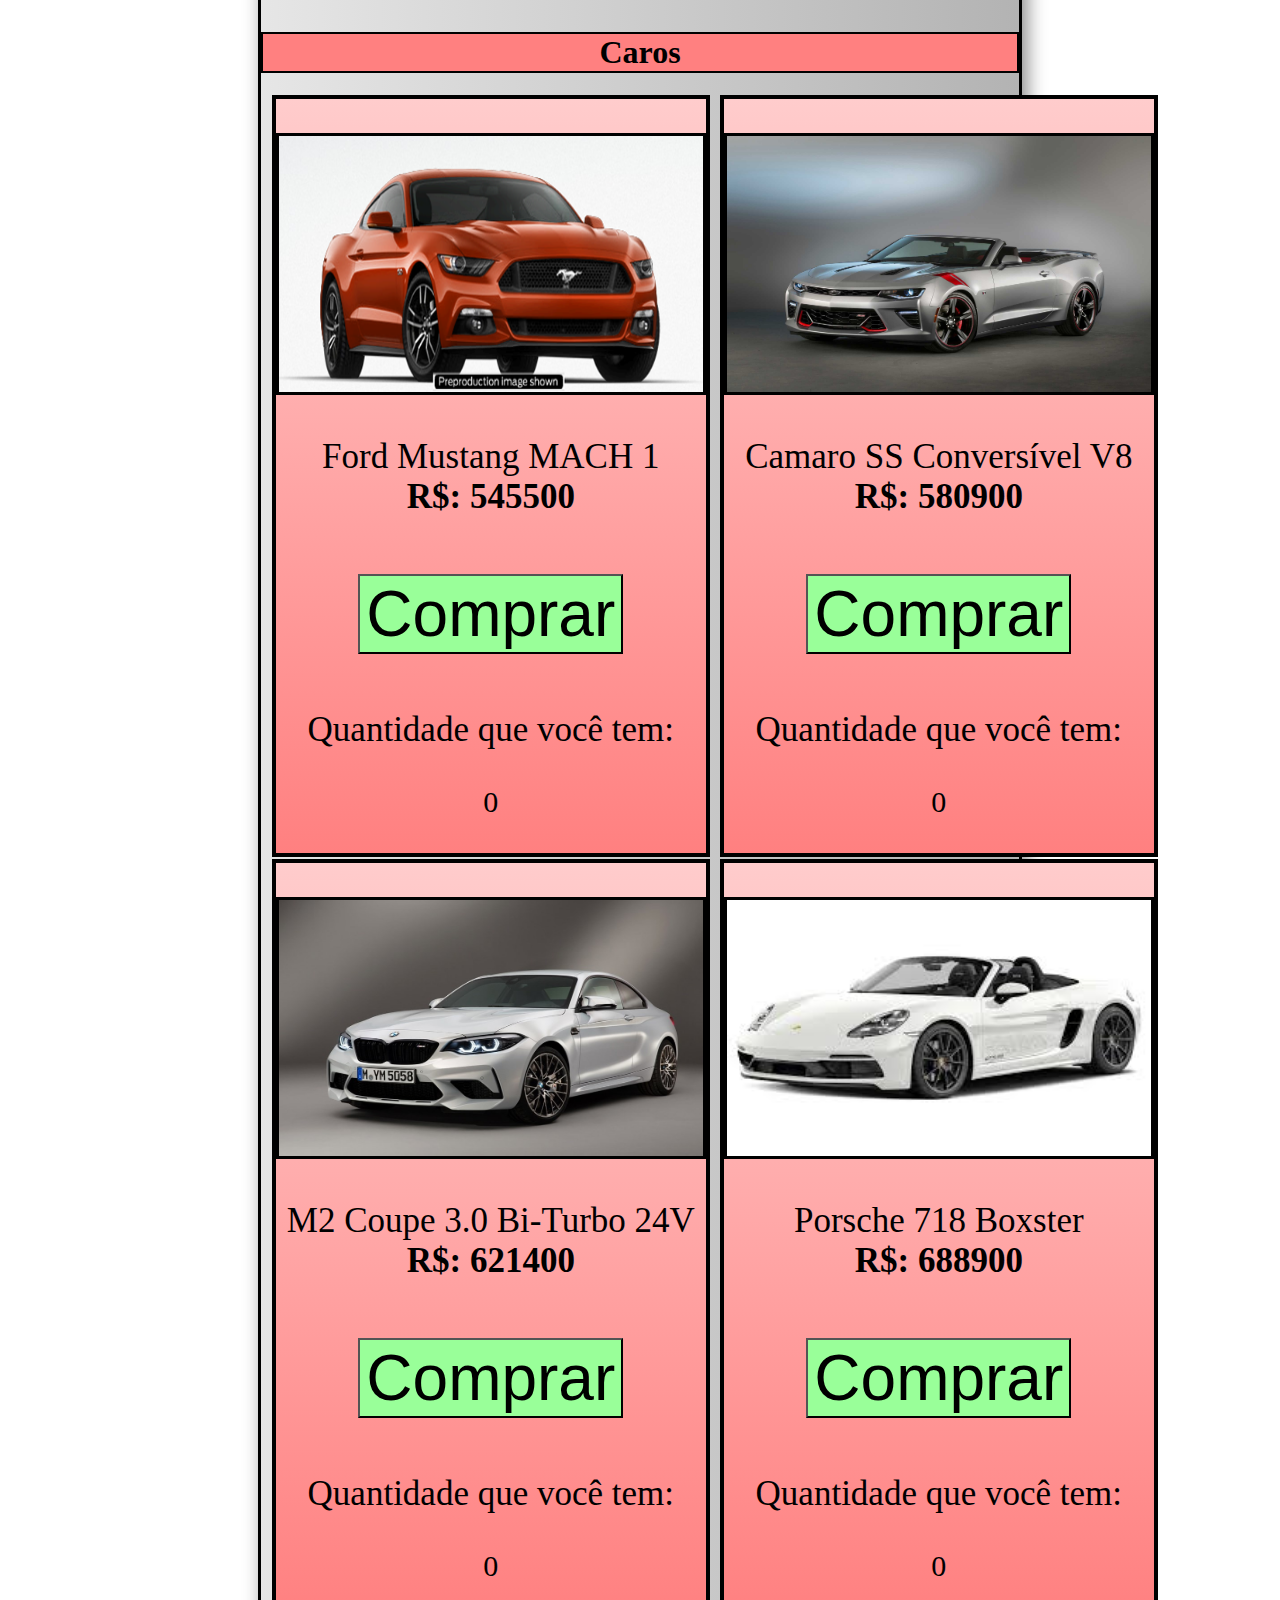
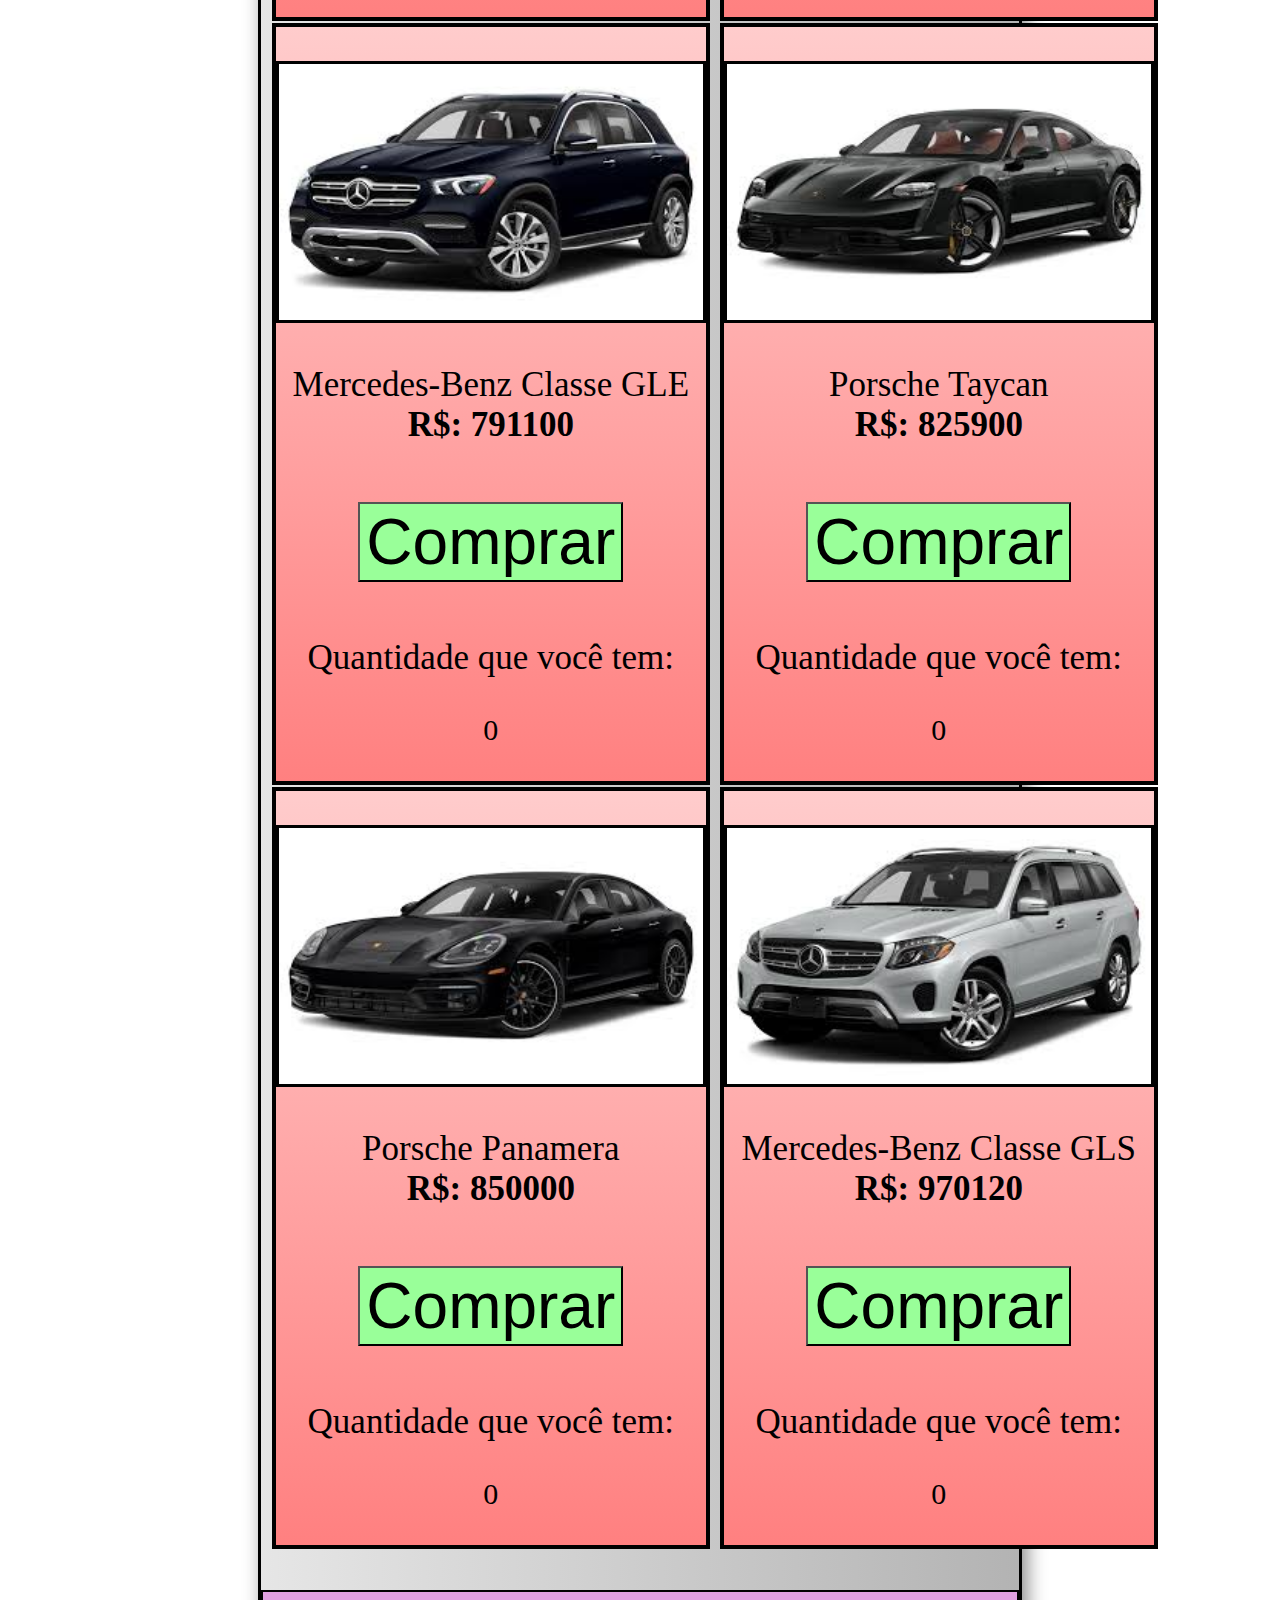
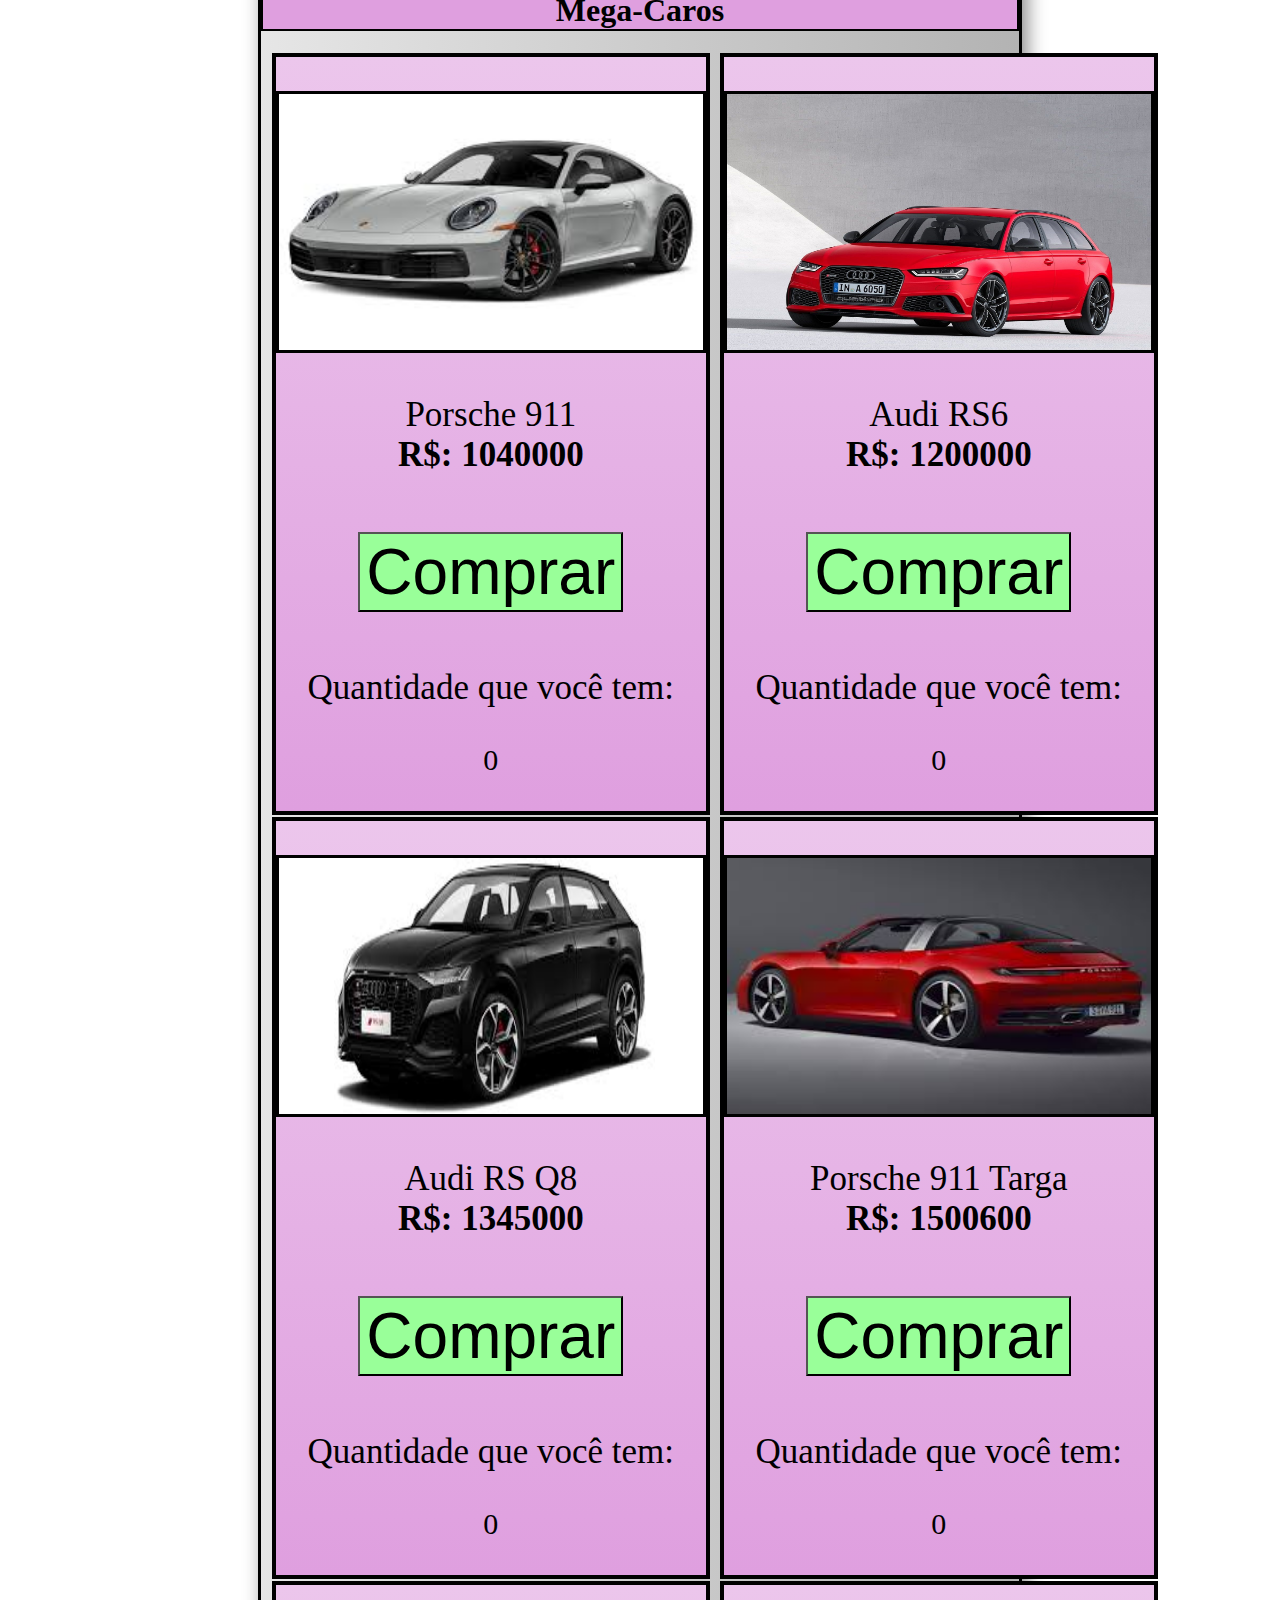
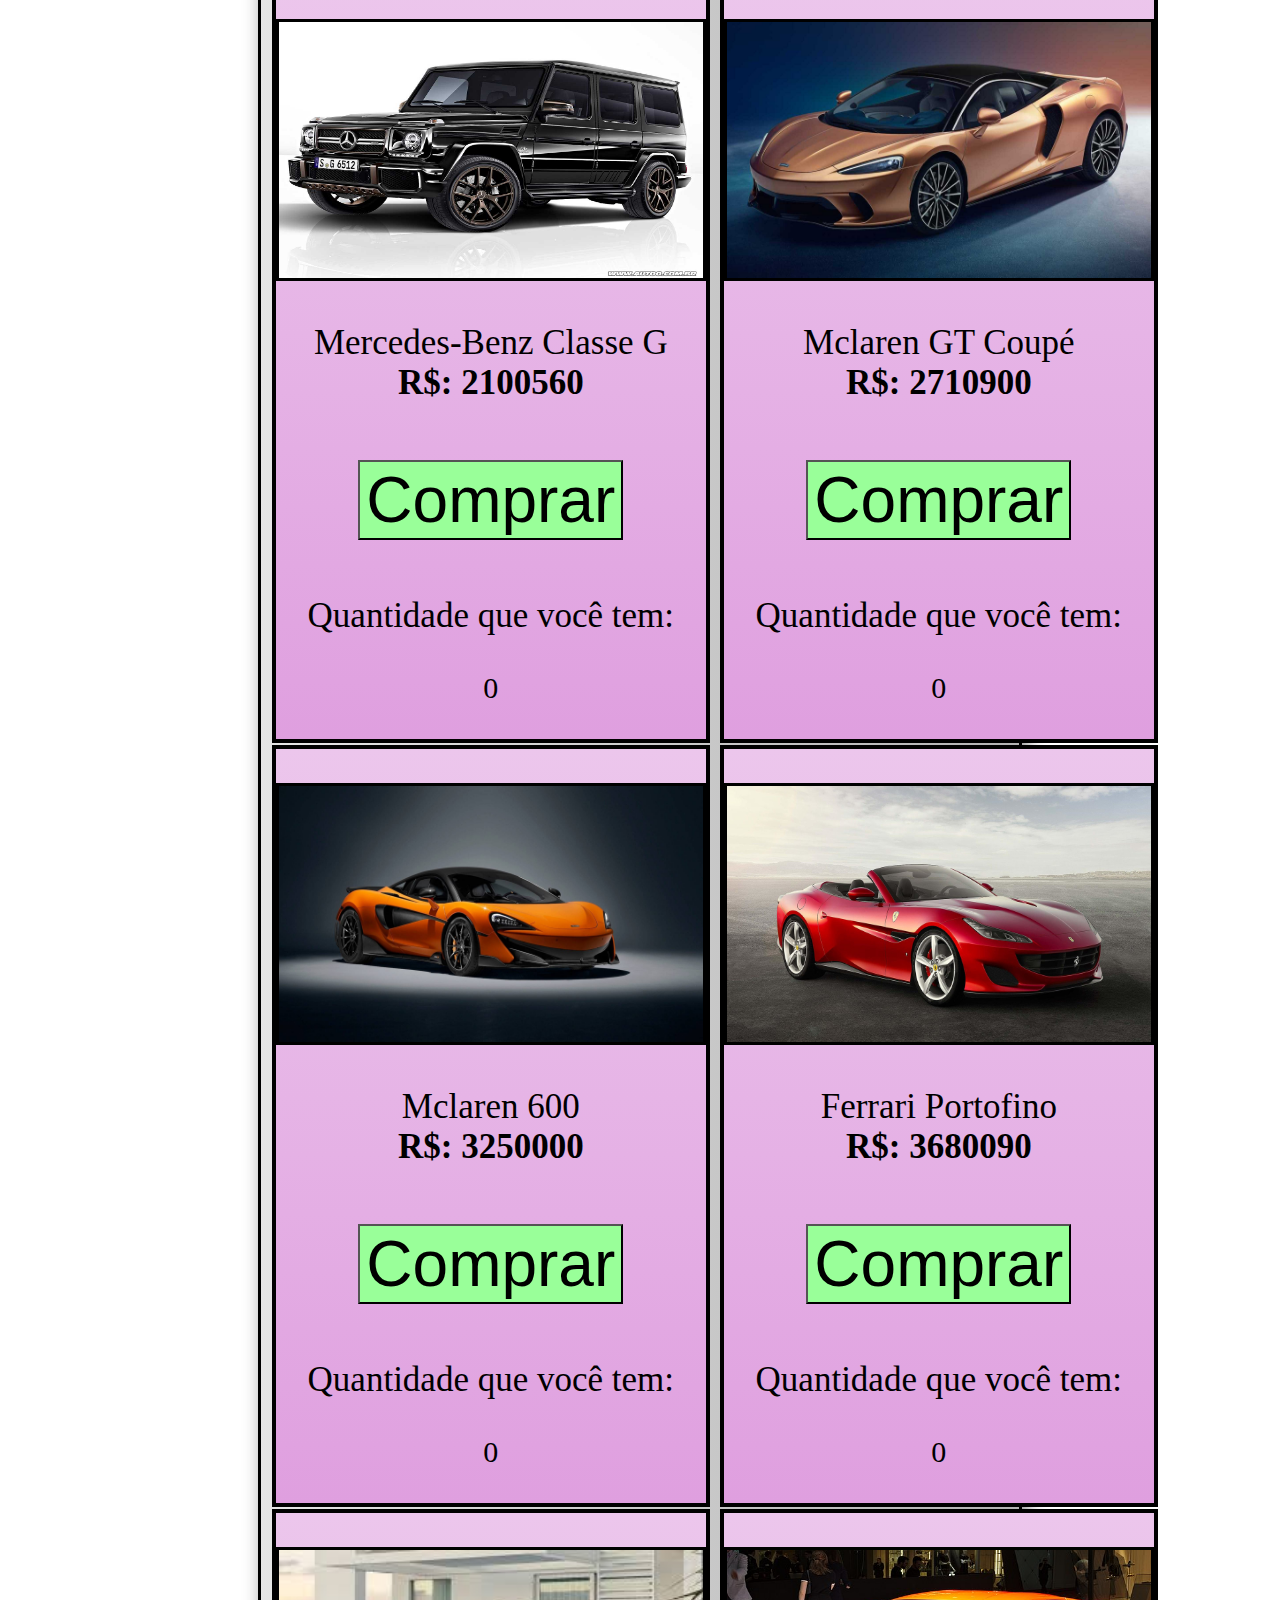
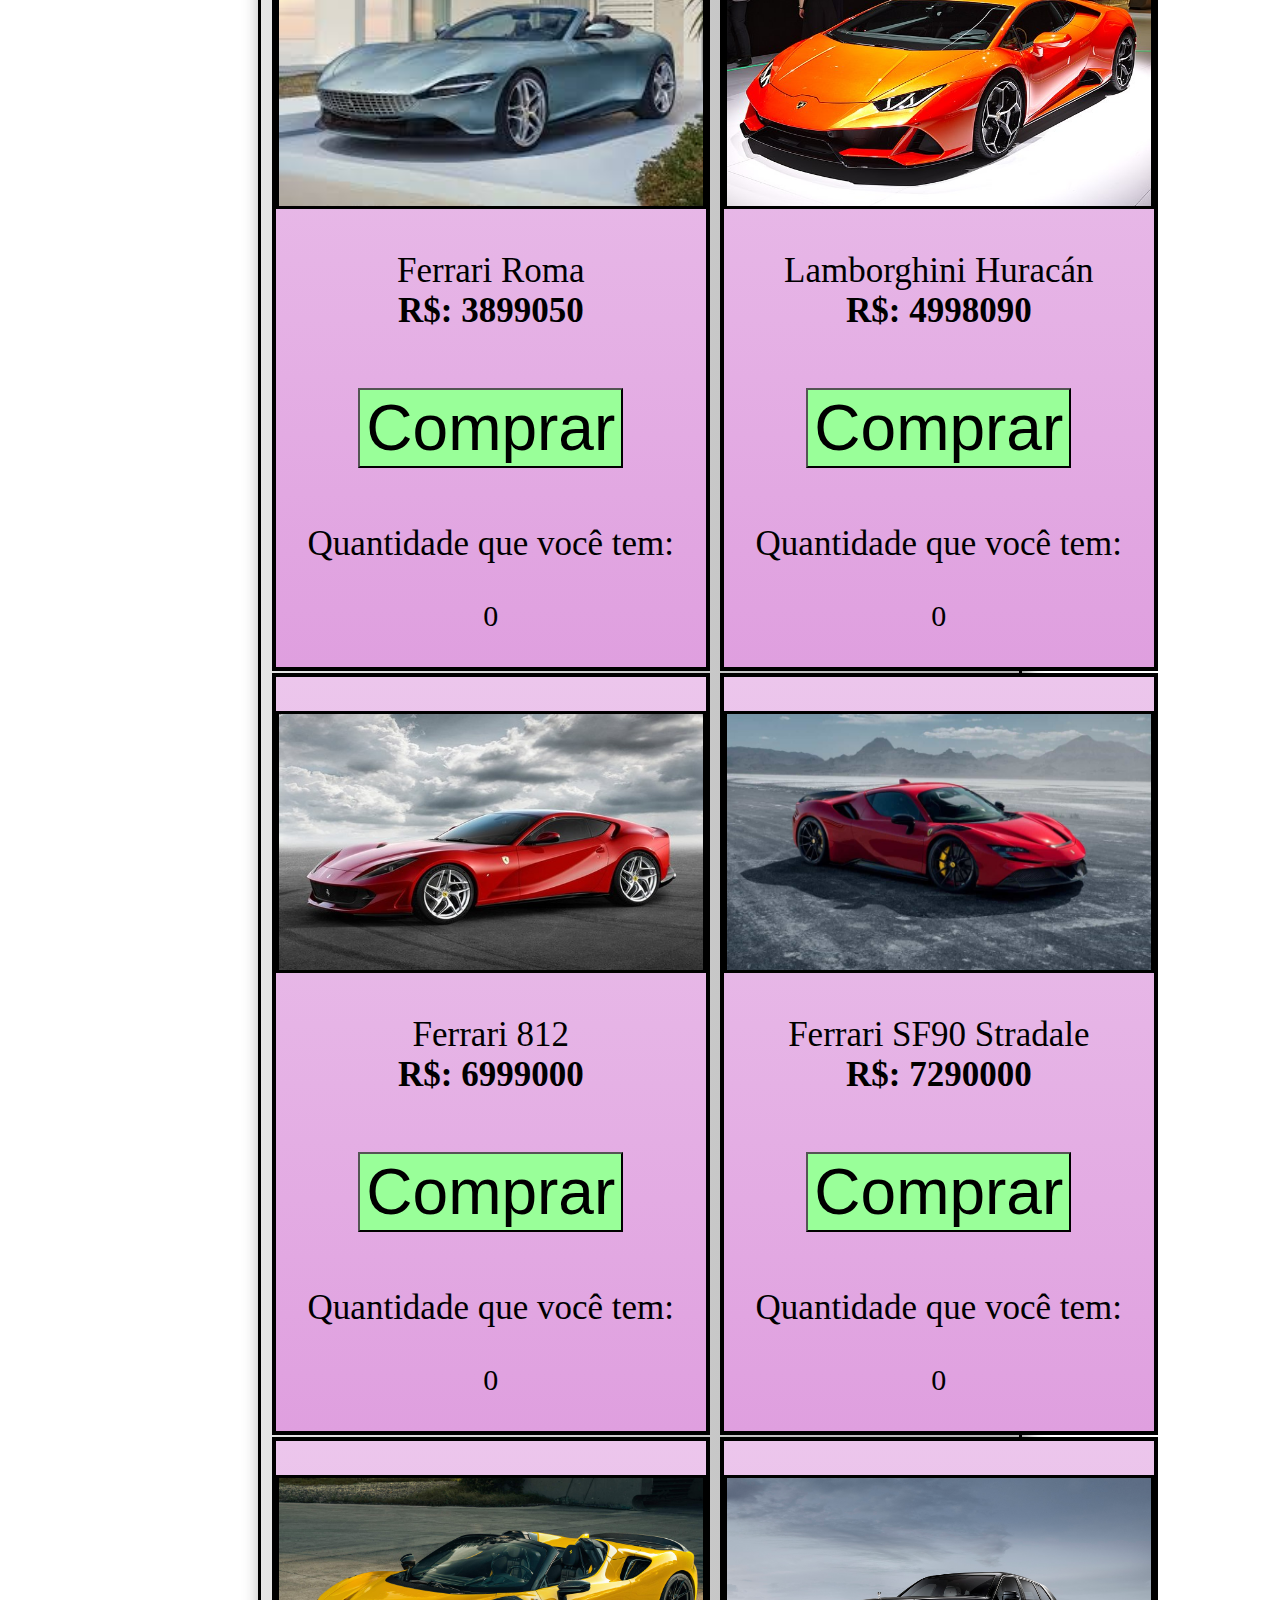
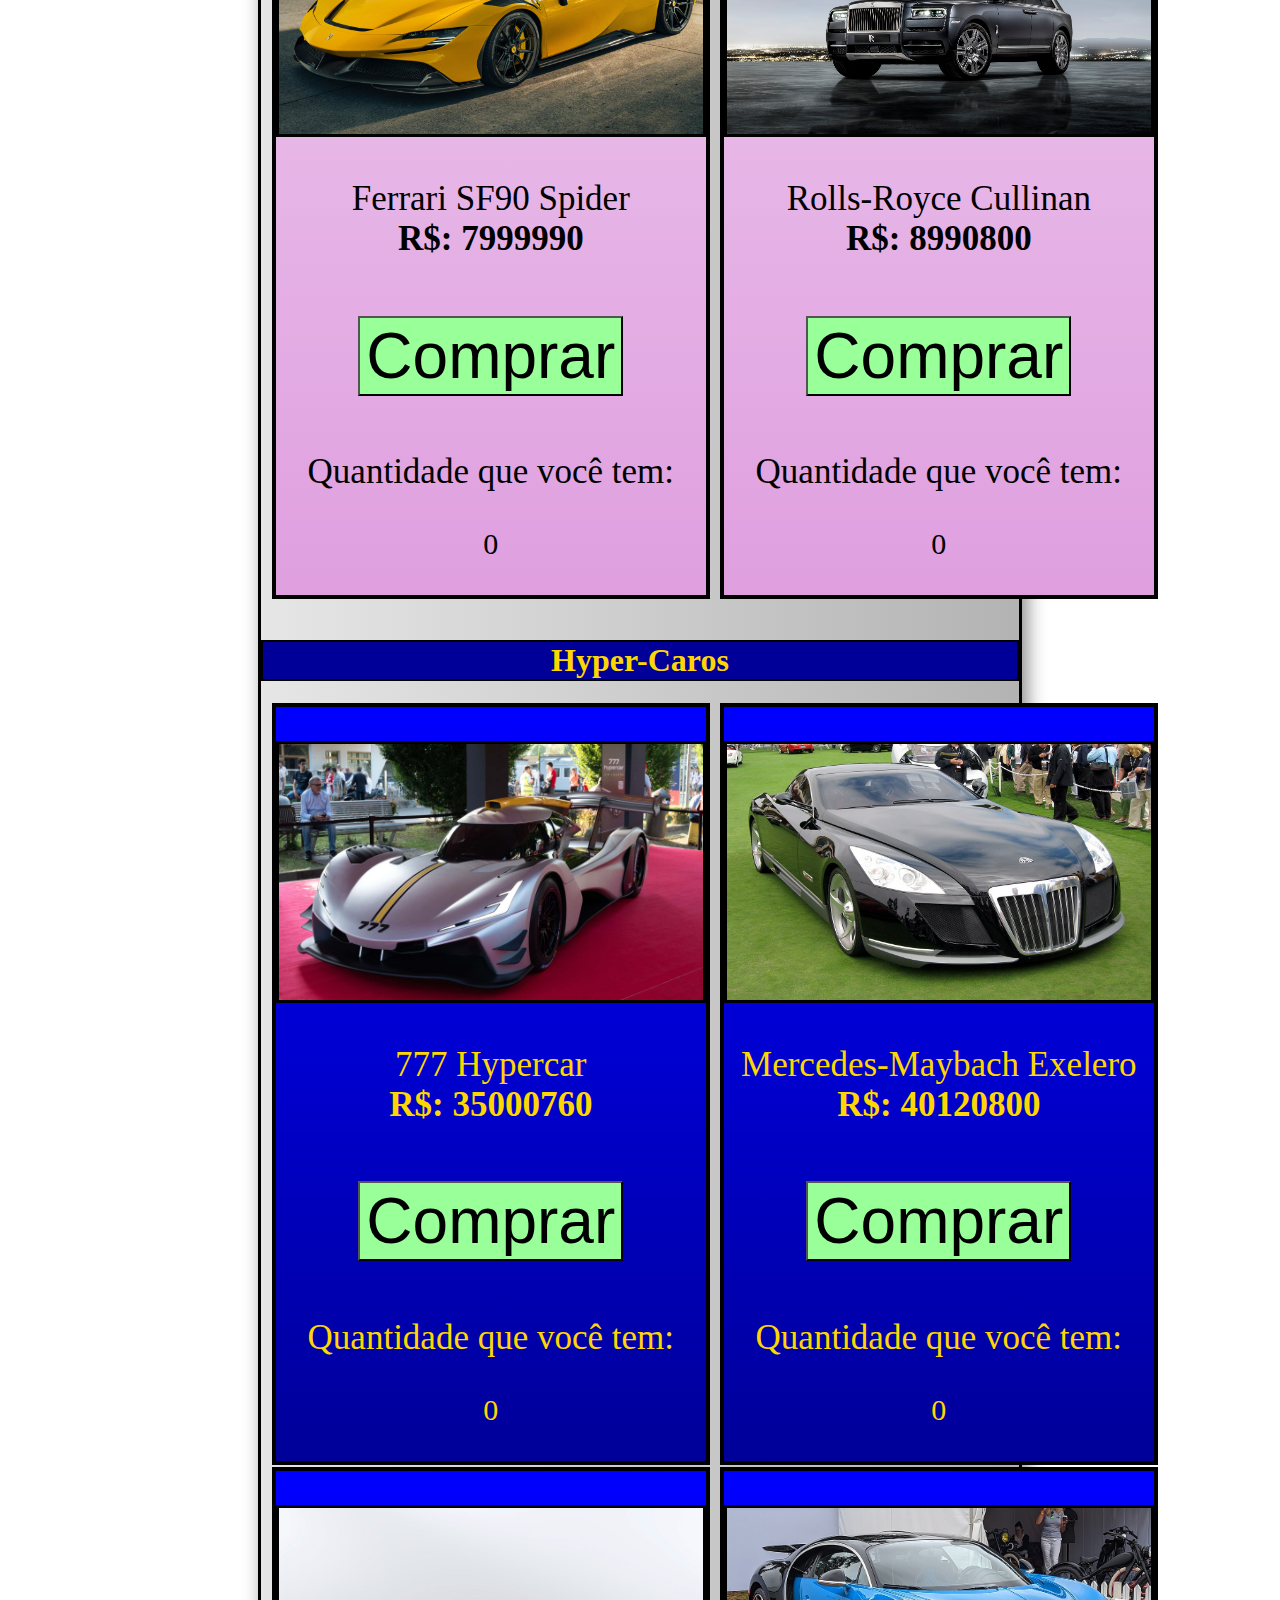
==== commit a0bda4ca: "cars.io.html" ====
--- a/cars.io.html
+++ b/cars.io.html
@@ -12,7 +12,7 @@
             </div>
             <div class="flex-container">
                 <div>
-                    <p class="version">Versão 1.1 (Beta)</p>
+                    <p class="version">Versão 1.1 (Alfa)</p>
                 </div>
             </div>
             <br>
